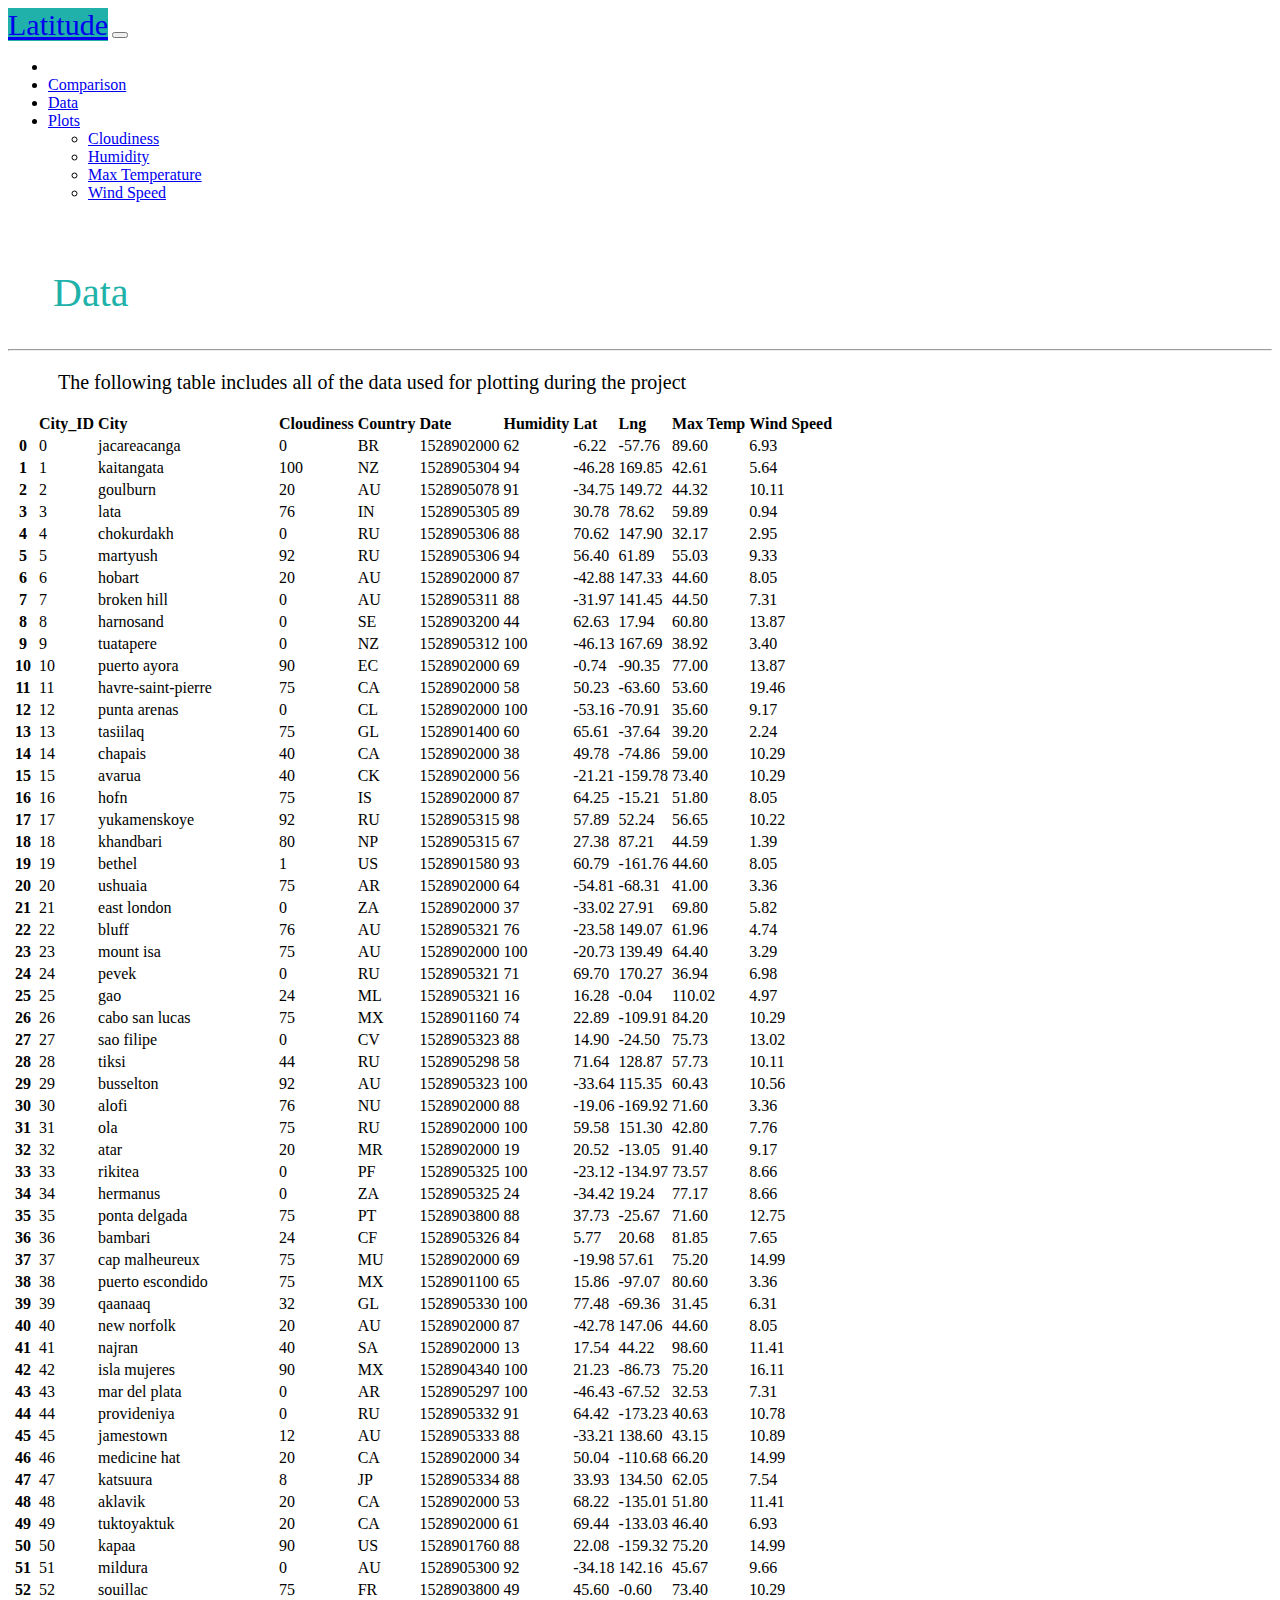
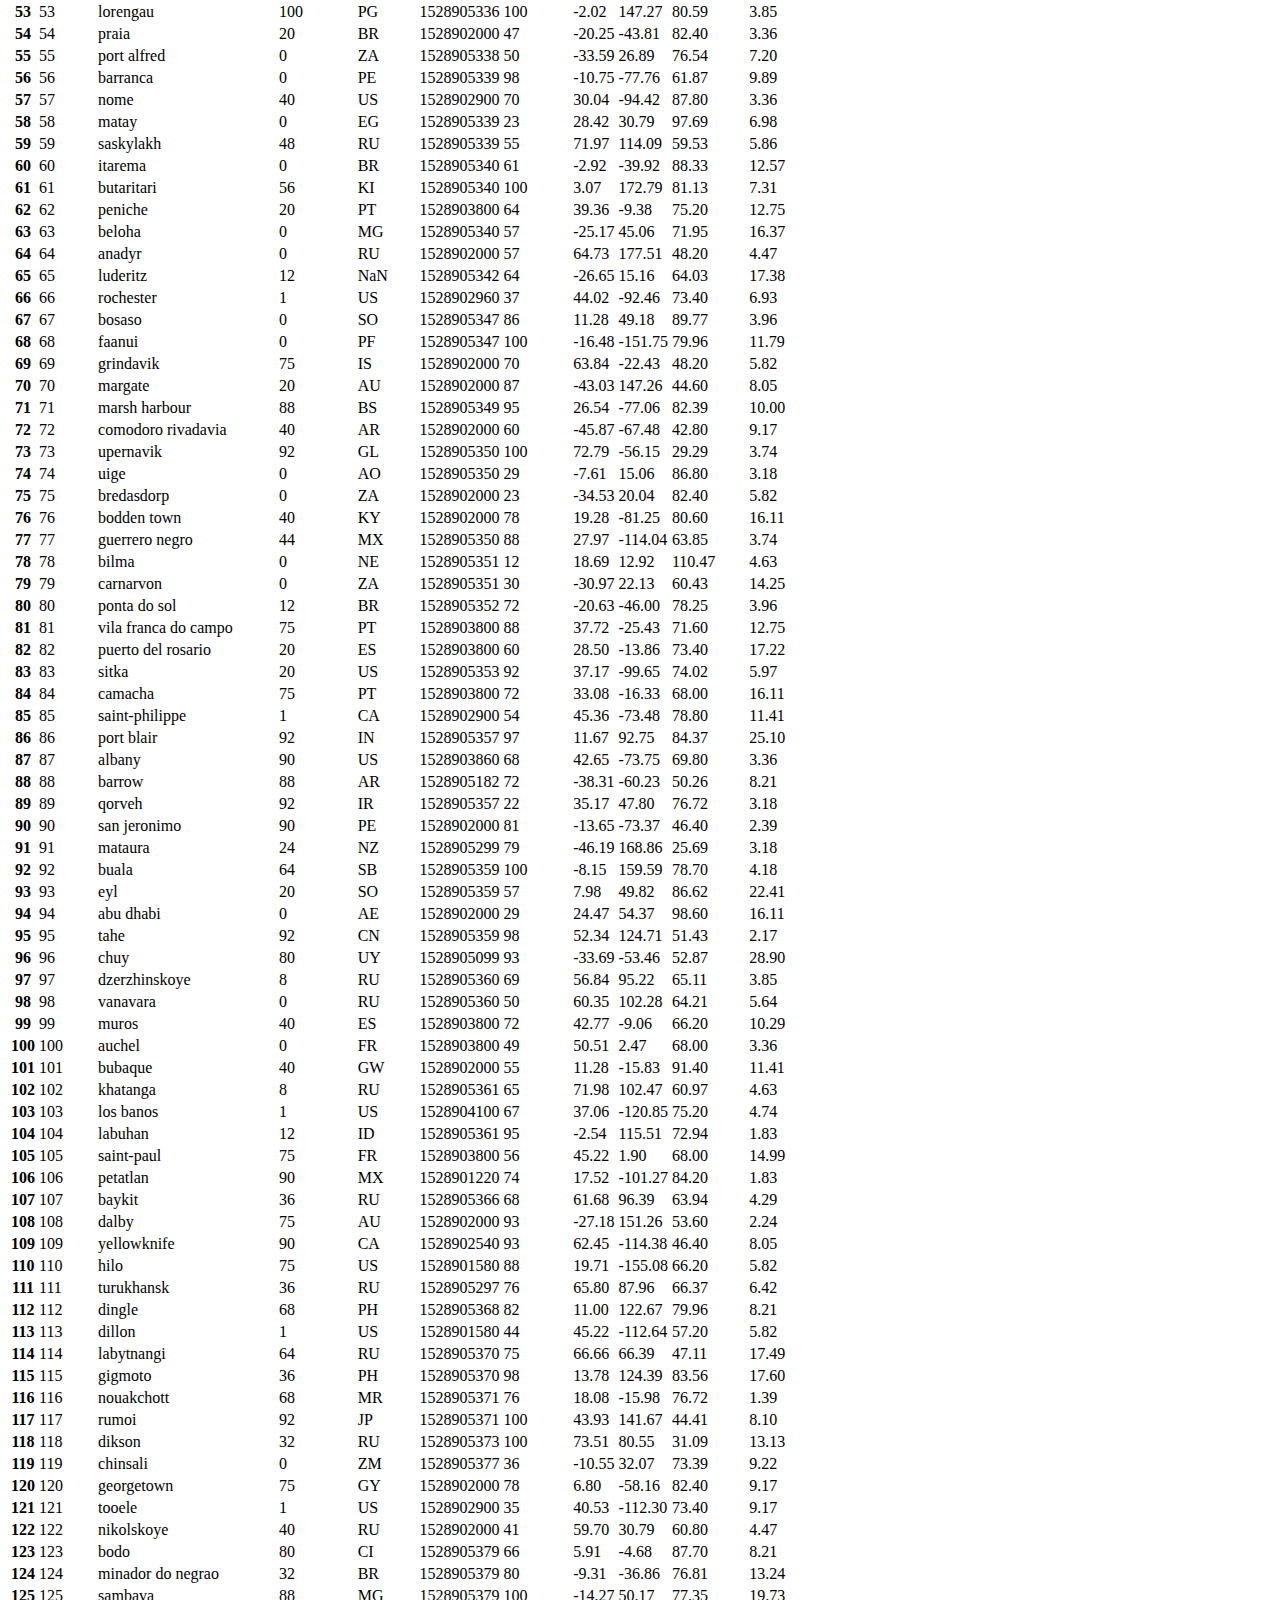
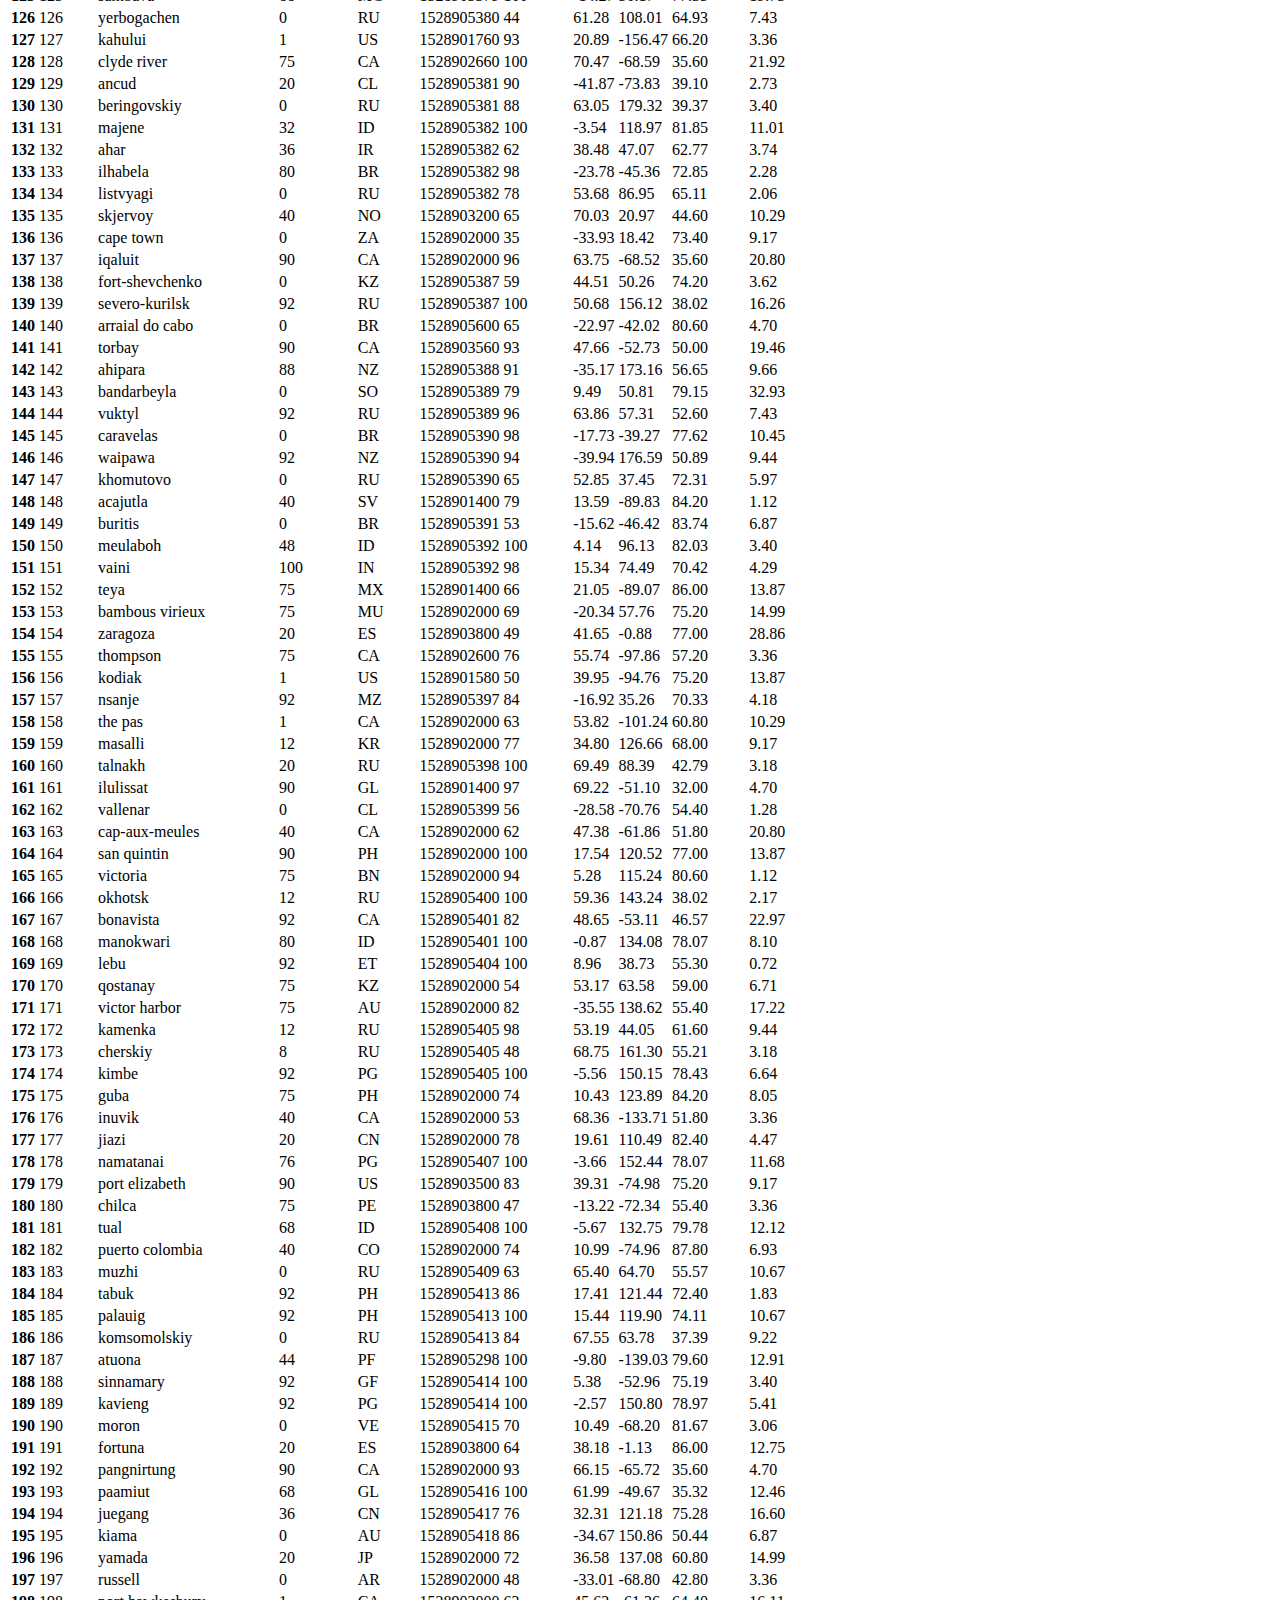
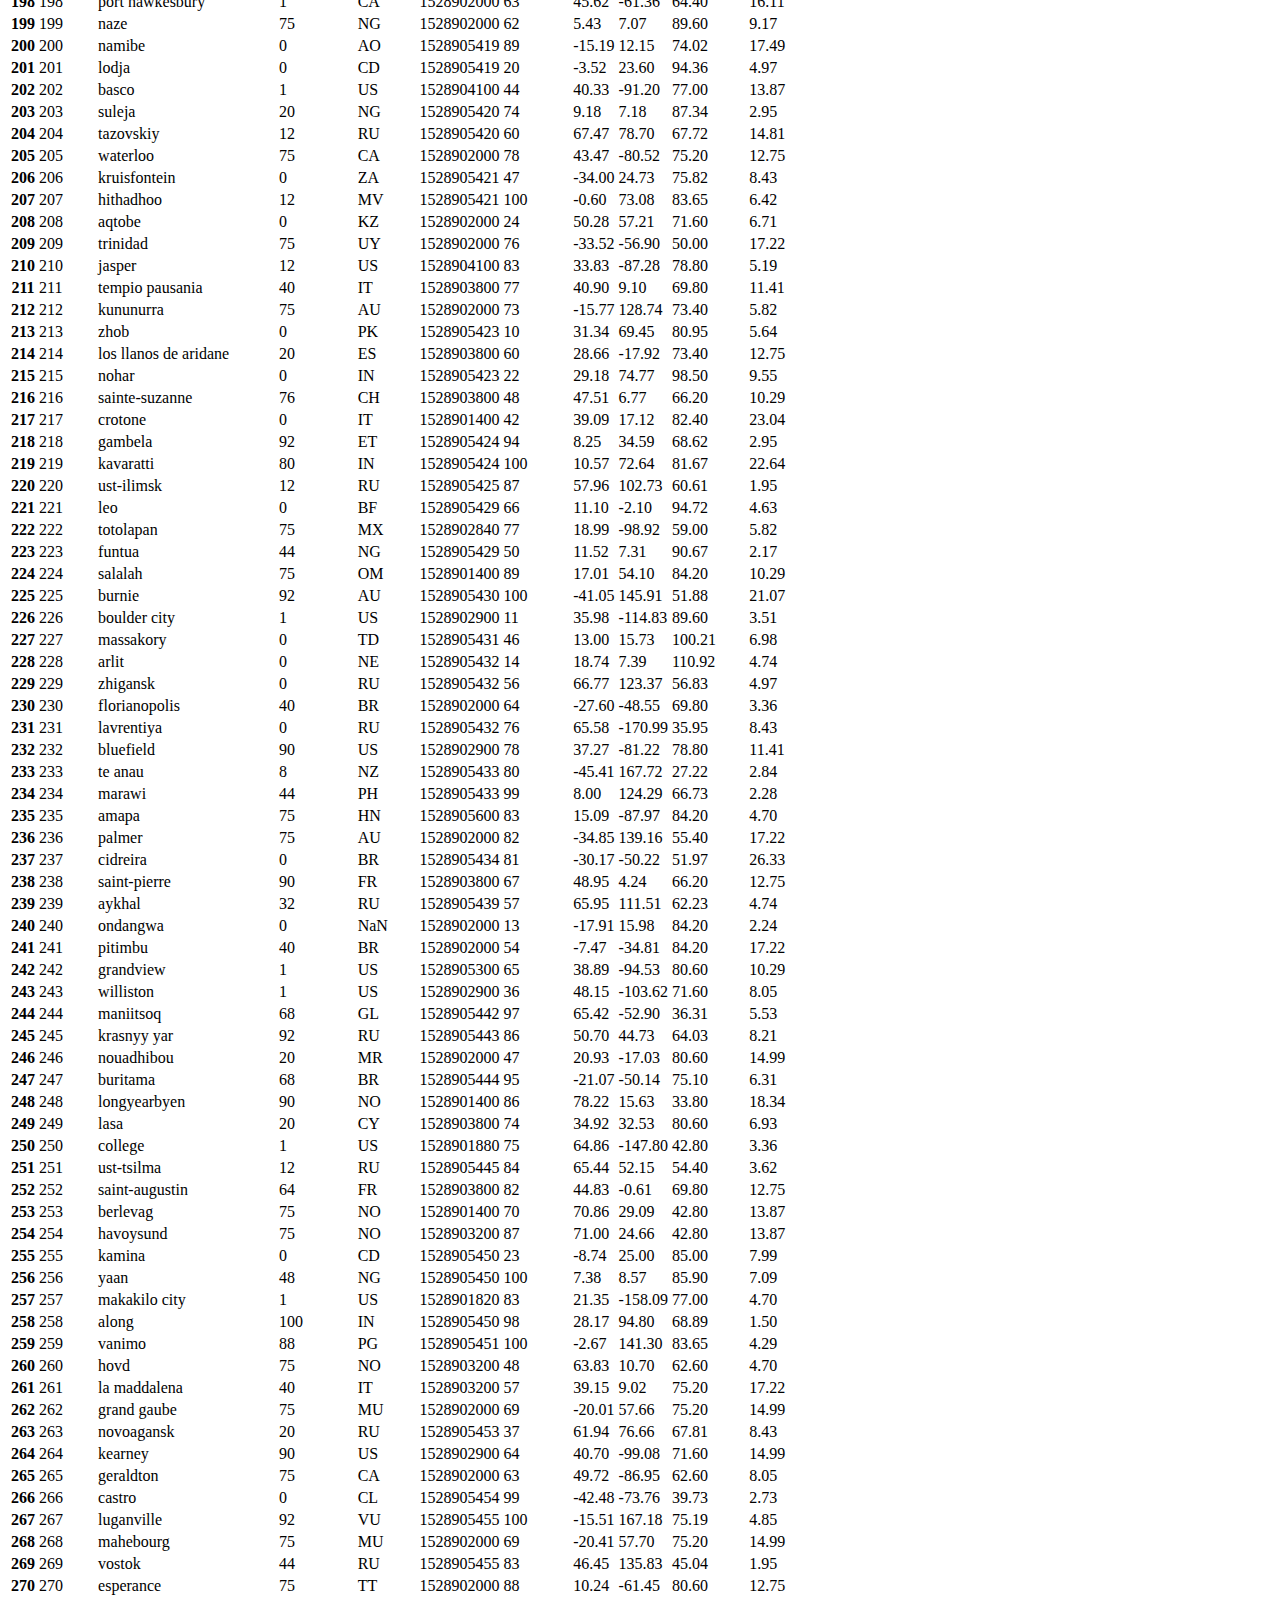
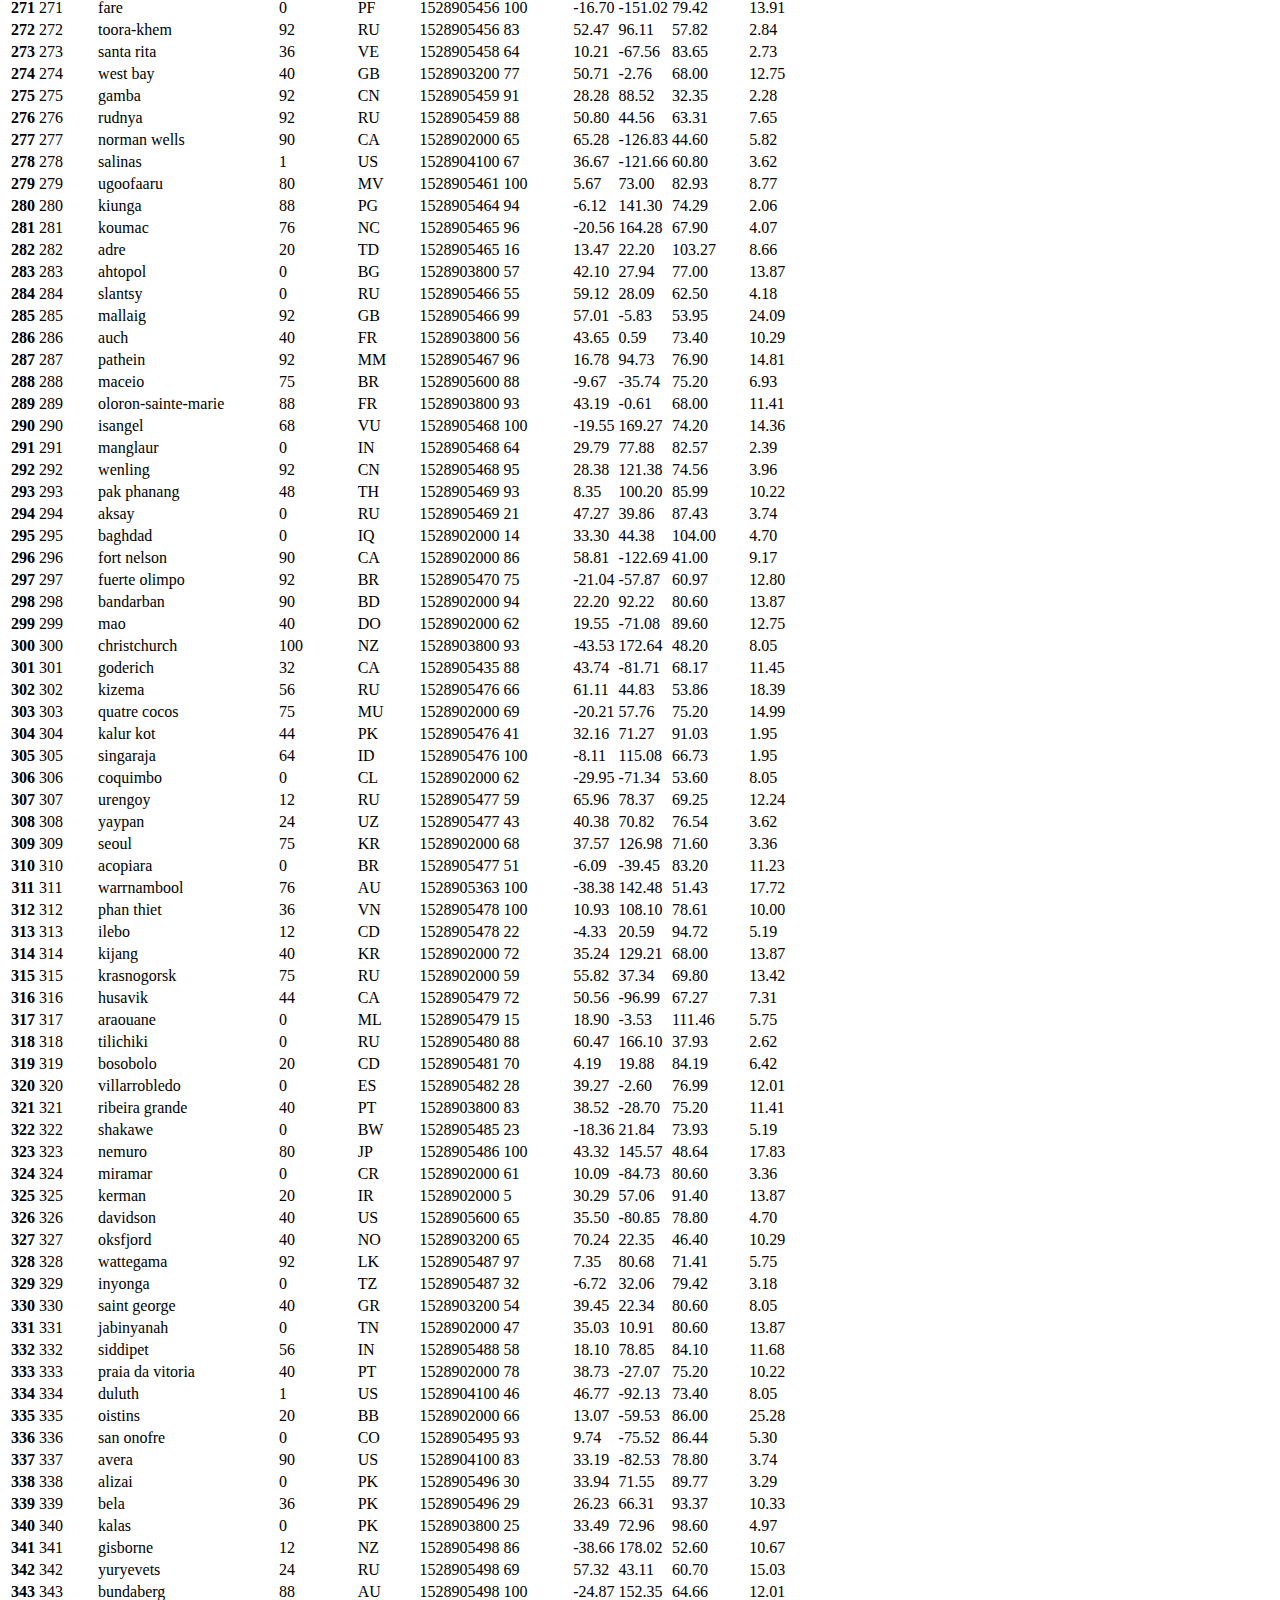
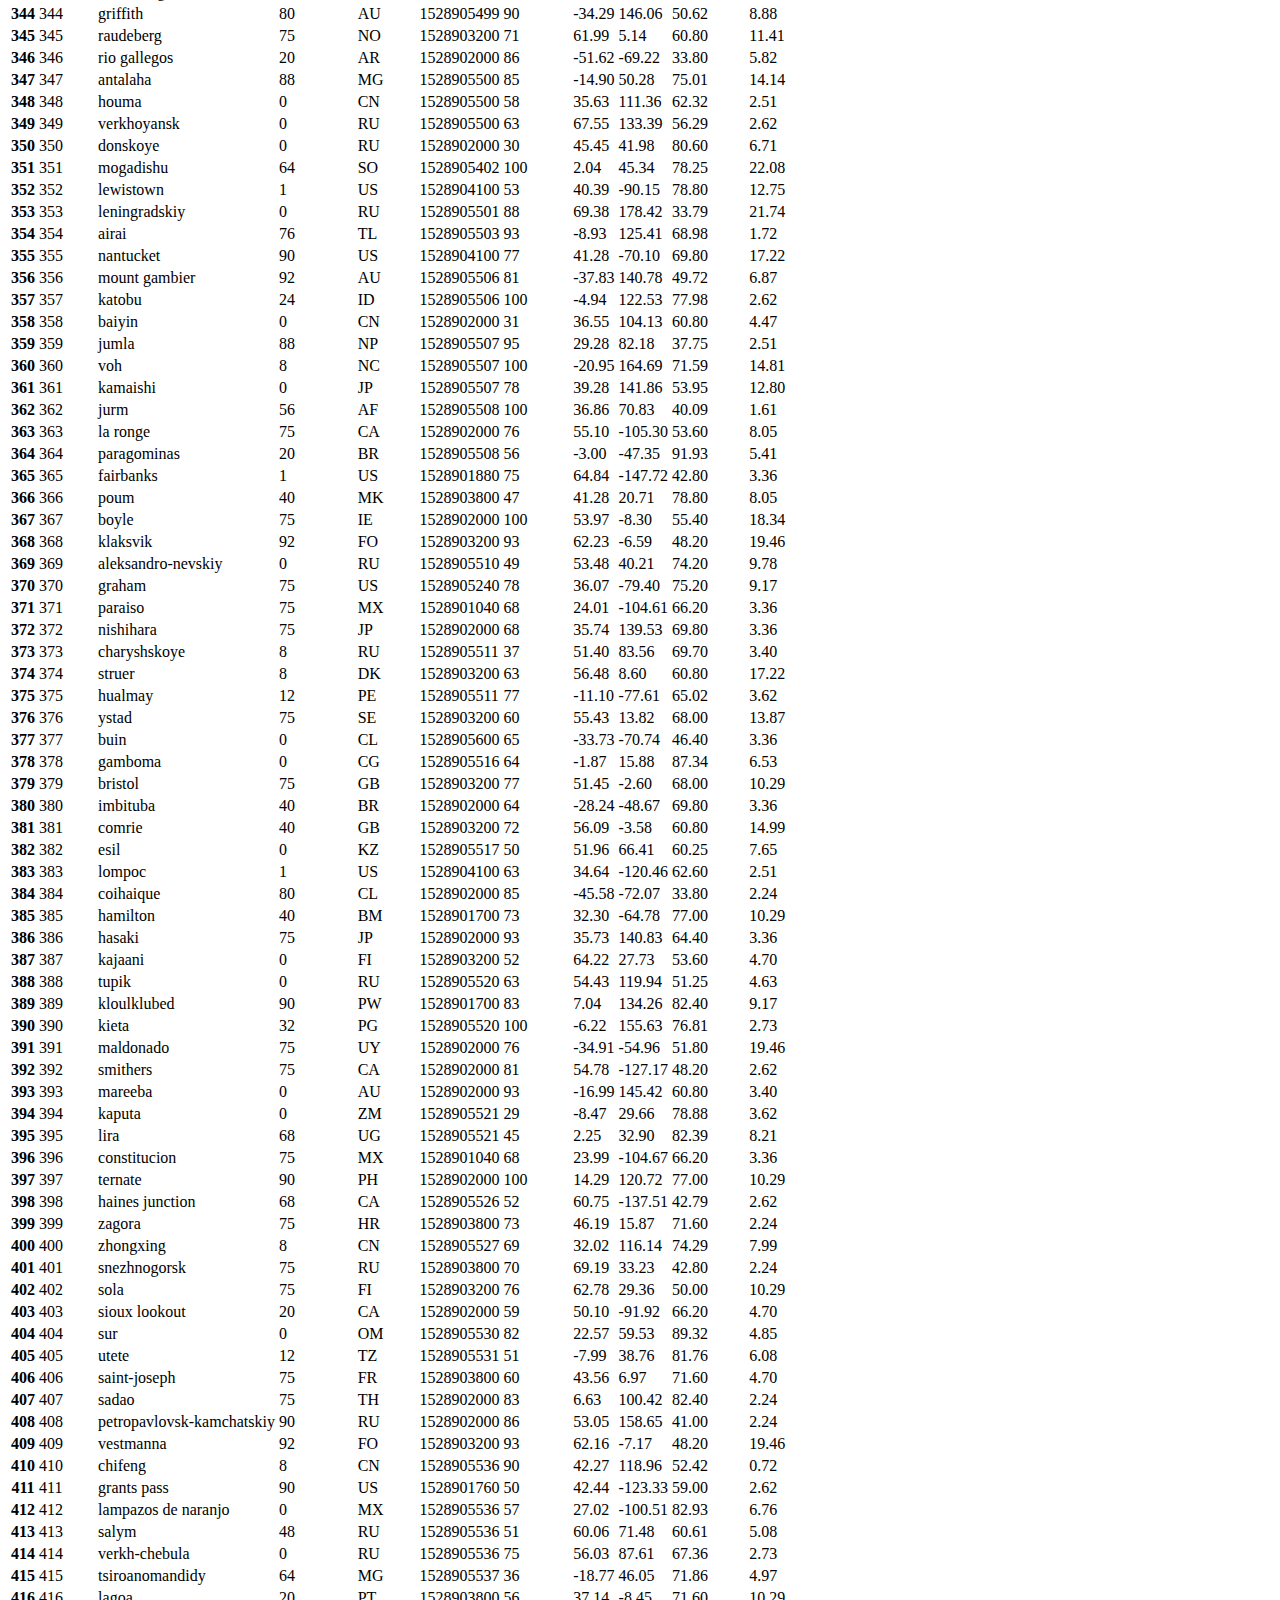
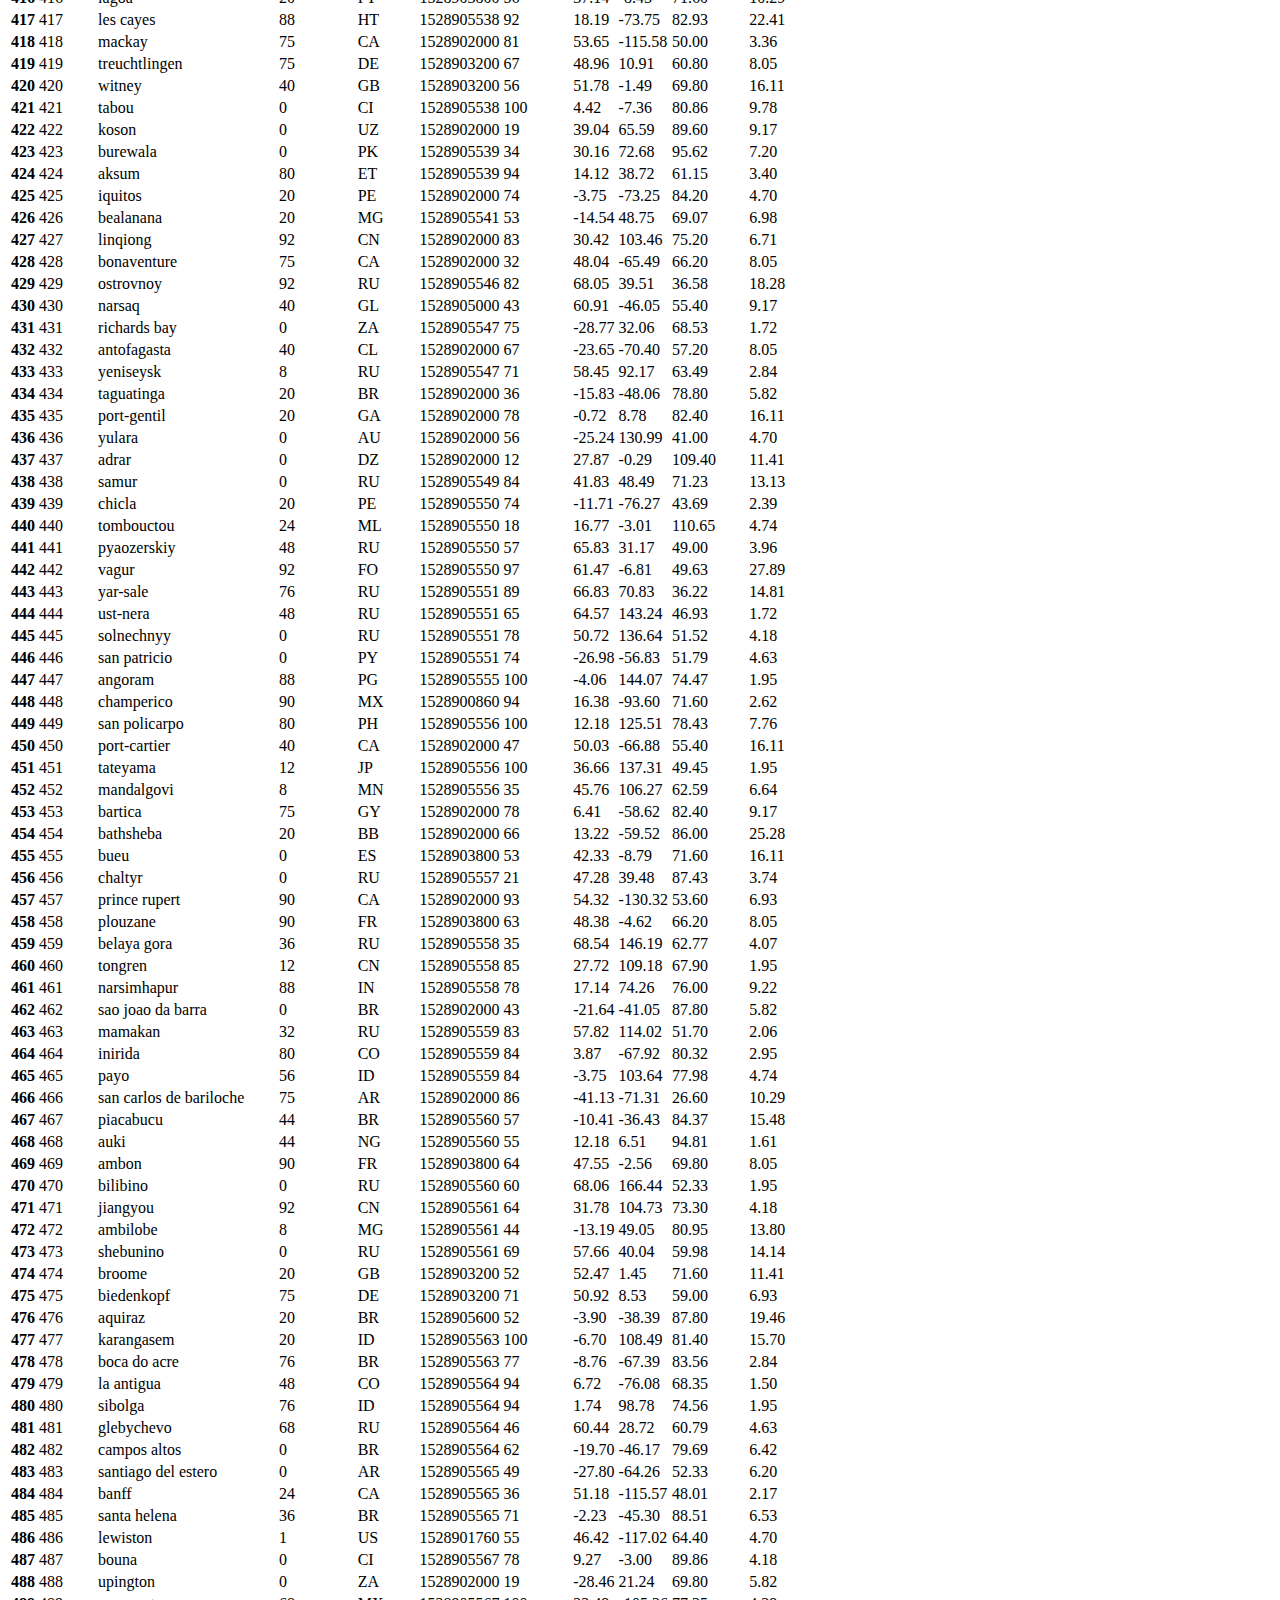
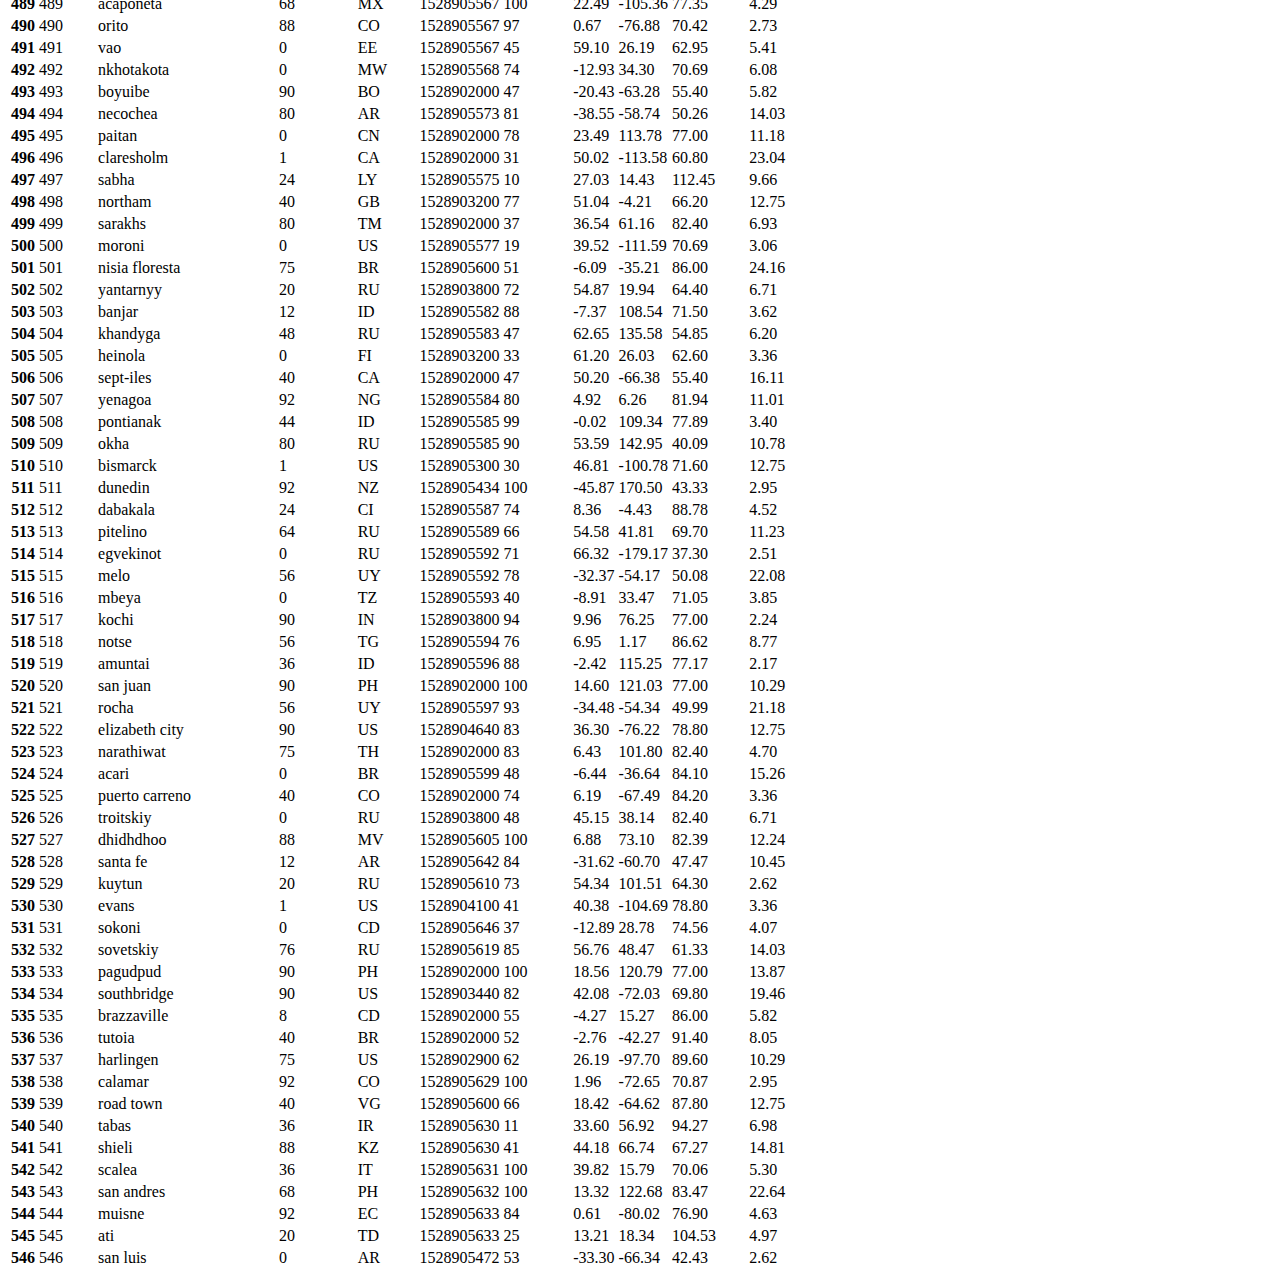
==== cities.html @ 696d2d4e "added index(s) images and style.css" ====
<!DOCTYPE html>
<html lang="en">
<head>
    <!-- Required meta tags -->
    <meta charset="utf-8">
    <meta name="viewport" content="width=device-width, initial-scale=1">

    <!-- Bootstrap CSS -->
    <link href="https://cdn.jsdelivr.net/npm/bootstrap@5.0.0-beta1/dist/css/bootstrap.min.css" rel="stylesheet" integrity="sha384-giJF6kkoqNQ00vy+HMDP7azOuL0xtbfIcaT9wjKHr8RbDVddVHyTfAAsrekwKmP1" crossorigin="anonymous">
    <link rel="stylesheet" href="style.css">
    <title>Latitude</title>
</head> 
    <body class="data-table">  
        <div class="row">
            <nav class="navbar navbar-expand-lg navbar-light bg-light">
                <div class="container-fluid">
                    <div class="col-md-1">
                        <a class="navbar-brand " href="index.html">Latitude</a>
                        <button class="navbar-toggler" type="button" data-bs-toggle="collapse" data-bs-target="#navbarNavDropdown" aria-controls="navbarNavDropdown" aria-expanded="false" aria-label="Toggle navigation">
                            <span class="navbar-toggler-icon"></span>
                        </button>
                    </div>
                    <div class="col-md-8"></div>
                    <div class="col-md-3">
                        <div class="collapse navbar-collapse " id="navbarNavDropdown">
                            <ul class="nav navbar-nav navbar-right">
                                <li class="nav-item">
                                    <a class="nav-link active" aria-current="page" href="index.html"></a>
                                </li>
                                <li class="nav-item">
                                    <a class="nav-link" href="comparison.html">Comparison</a>
                                </li>
                                <li class="nav-item">
                                    <a class="nav-link" href="cities.html">Data</a>
                                </li>
                                <li class="nav-item dropdown">
                                    <a class="nav-link dropdown-toggle navbar-toggle-right " href="#" id="navbarDropdownMenuLink" role="button" data-bs-toggle="dropdown" aria-expanded="false">
                                    Plots
                                    </a>
                                    <ul class="dropdown-menu" aria-labelledby="navbarDropdownMenuLink">
                                        <li><a class="dropdown-item" href="cloudiness.html">Cloudiness</a></li>
                                        <li><a class="dropdown-item" href="humidity.html">Humidity</a></li>
                                        <li><a class="dropdown-item" href="max_temp.html">Max Temperature</a></li>
                                        <li><a class="dropdown-item" href="wind_speed.html">Wind Speed</a></li>
                                    </ul>
                                </li>
                            </ul>
                        </div>
                    </div>
                </div>
            </nav>
        </div>

          <!-- left side Data Page -->
      <div class = "container"  >
        <div class="row">
        <!-- <div class="col-md-1"></div>   -->
          <div class="col-md-12">
              <div class="panel panel-default">
                  <div class="panel-body">
                  <br>
                  <h2 class="display-3">Data</h2>
                  <hr>
                  <p class="under-header">The following table includes all of the data used for plotting during the project</p>     
                  <br>
              </div>
          </div>
        </div>
      </div>  
      <script src="https://cdn.jsdelivr.net/npm/bootstrap@5.0.0-beta1/dist/js/bootstrap.bundle.min.js" integrity="sha384-ygbV9kiqUc6oa4msXn9868pTtWMgiQaeYH7/t7LECLbyPA2x65Kgf80OJFdroafW" crossorigin="anonymous"></script>
    </body>
</html> 

<table class="table table-striped table-responsive-md">
  <thead class="table-light">
    <tr style="text-align: left;">
      <th></th>
      <th>City_ID</th>
      <th>City</th>
      <th>Cloudiness</th>
      <th>Country</th>
      <th>Date</th>
      <th>Humidity</th>
      <th>Lat</th>
      <th>Lng</th>
      <th>Max Temp</th>
      <th>Wind Speed</th>
    </tr>
  </thead>
  <tbody>
    <tr>
      <th>0</th>
      <td>0</td>
      <td>jacareacanga</td>
      <td>0</td>
      <td>BR</td>
      <td>1528902000</td>
      <td>62</td>
      <td>-6.22</td>
      <td>-57.76</td>
      <td>89.60</td>
      <td>6.93</td>
    </tr>
    <tr>
      <th>1</th>
      <td>1</td>
      <td>kaitangata</td>
      <td>100</td>
      <td>NZ</td>
      <td>1528905304</td>
      <td>94</td>
      <td>-46.28</td>
      <td>169.85</td>
      <td>42.61</td>
      <td>5.64</td>
    </tr>
    <tr>
      <th>2</th>
      <td>2</td>
      <td>goulburn</td>
      <td>20</td>
      <td>AU</td>
      <td>1528905078</td>
      <td>91</td>
      <td>-34.75</td>
      <td>149.72</td>
      <td>44.32</td>
      <td>10.11</td>
    </tr>
    <tr>
      <th>3</th>
      <td>3</td>
      <td>lata</td>
      <td>76</td>
      <td>IN</td>
      <td>1528905305</td>
      <td>89</td>
      <td>30.78</td>
      <td>78.62</td>
      <td>59.89</td>
      <td>0.94</td>
    </tr>
    <tr>
      <th>4</th>
      <td>4</td>
      <td>chokurdakh</td>
      <td>0</td>
      <td>RU</td>
      <td>1528905306</td>
      <td>88</td>
      <td>70.62</td>
      <td>147.90</td>
      <td>32.17</td>
      <td>2.95</td>
    </tr>
    <tr>
      <th>5</th>
      <td>5</td>
      <td>martyush</td>
      <td>92</td>
      <td>RU</td>
      <td>1528905306</td>
      <td>94</td>
      <td>56.40</td>
      <td>61.89</td>
      <td>55.03</td>
      <td>9.33</td>
    </tr>
    <tr>
      <th>6</th>
      <td>6</td>
      <td>hobart</td>
      <td>20</td>
      <td>AU</td>
      <td>1528902000</td>
      <td>87</td>
      <td>-42.88</td>
      <td>147.33</td>
      <td>44.60</td>
      <td>8.05</td>
    </tr>
    <tr>
      <th>7</th>
      <td>7</td>
      <td>broken hill</td>
      <td>0</td>
      <td>AU</td>
      <td>1528905311</td>
      <td>88</td>
      <td>-31.97</td>
      <td>141.45</td>
      <td>44.50</td>
      <td>7.31</td>
    </tr>
    <tr>
      <th>8</th>
      <td>8</td>
      <td>harnosand</td>
      <td>0</td>
      <td>SE</td>
      <td>1528903200</td>
      <td>44</td>
      <td>62.63</td>
      <td>17.94</td>
      <td>60.80</td>
      <td>13.87</td>
    </tr>
    <tr>
      <th>9</th>
      <td>9</td>
      <td>tuatapere</td>
      <td>0</td>
      <td>NZ</td>
      <td>1528905312</td>
      <td>100</td>
      <td>-46.13</td>
      <td>167.69</td>
      <td>38.92</td>
      <td>3.40</td>
    </tr>
    <tr>
      <th>10</th>
      <td>10</td>
      <td>puerto ayora</td>
      <td>90</td>
      <td>EC</td>
      <td>1528902000</td>
      <td>69</td>
      <td>-0.74</td>
      <td>-90.35</td>
      <td>77.00</td>
      <td>13.87</td>
    </tr>
    <tr>
      <th>11</th>
      <td>11</td>
      <td>havre-saint-pierre</td>
      <td>75</td>
      <td>CA</td>
      <td>1528902000</td>
      <td>58</td>
      <td>50.23</td>
      <td>-63.60</td>
      <td>53.60</td>
      <td>19.46</td>
    </tr>
    <tr>
      <th>12</th>
      <td>12</td>
      <td>punta arenas</td>
      <td>0</td>
      <td>CL</td>
      <td>1528902000</td>
      <td>100</td>
      <td>-53.16</td>
      <td>-70.91</td>
      <td>35.60</td>
      <td>9.17</td>
    </tr>
    <tr>
      <th>13</th>
      <td>13</td>
      <td>tasiilaq</td>
      <td>75</td>
      <td>GL</td>
      <td>1528901400</td>
      <td>60</td>
      <td>65.61</td>
      <td>-37.64</td>
      <td>39.20</td>
      <td>2.24</td>
    </tr>
    <tr>
      <th>14</th>
      <td>14</td>
      <td>chapais</td>
      <td>40</td>
      <td>CA</td>
      <td>1528902000</td>
      <td>38</td>
      <td>49.78</td>
      <td>-74.86</td>
      <td>59.00</td>
      <td>10.29</td>
    </tr>
    <tr>
      <th>15</th>
      <td>15</td>
      <td>avarua</td>
      <td>40</td>
      <td>CK</td>
      <td>1528902000</td>
      <td>56</td>
      <td>-21.21</td>
      <td>-159.78</td>
      <td>73.40</td>
      <td>10.29</td>
    </tr>
    <tr>
      <th>16</th>
      <td>16</td>
      <td>hofn</td>
      <td>75</td>
      <td>IS</td>
      <td>1528902000</td>
      <td>87</td>
      <td>64.25</td>
      <td>-15.21</td>
      <td>51.80</td>
      <td>8.05</td>
    </tr>
    <tr>
      <th>17</th>
      <td>17</td>
      <td>yukamenskoye</td>
      <td>92</td>
      <td>RU</td>
      <td>1528905315</td>
      <td>98</td>
      <td>57.89</td>
      <td>52.24</td>
      <td>56.65</td>
      <td>10.22</td>
    </tr>
    <tr>
      <th>18</th>
      <td>18</td>
      <td>khandbari</td>
      <td>80</td>
      <td>NP</td>
      <td>1528905315</td>
      <td>67</td>
      <td>27.38</td>
      <td>87.21</td>
      <td>44.59</td>
      <td>1.39</td>
    </tr>
    <tr>
      <th>19</th>
      <td>19</td>
      <td>bethel</td>
      <td>1</td>
      <td>US</td>
      <td>1528901580</td>
      <td>93</td>
      <td>60.79</td>
      <td>-161.76</td>
      <td>44.60</td>
      <td>8.05</td>
    </tr>
    <tr>
      <th>20</th>
      <td>20</td>
      <td>ushuaia</td>
      <td>75</td>
      <td>AR</td>
      <td>1528902000</td>
      <td>64</td>
      <td>-54.81</td>
      <td>-68.31</td>
      <td>41.00</td>
      <td>3.36</td>
    </tr>
    <tr>
      <th>21</th>
      <td>21</td>
      <td>east london</td>
      <td>0</td>
      <td>ZA</td>
      <td>1528902000</td>
      <td>37</td>
      <td>-33.02</td>
      <td>27.91</td>
      <td>69.80</td>
      <td>5.82</td>
    </tr>
    <tr>
      <th>22</th>
      <td>22</td>
      <td>bluff</td>
      <td>76</td>
      <td>AU</td>
      <td>1528905321</td>
      <td>76</td>
      <td>-23.58</td>
      <td>149.07</td>
      <td>61.96</td>
      <td>4.74</td>
    </tr>
    <tr>
      <th>23</th>
      <td>23</td>
      <td>mount isa</td>
      <td>75</td>
      <td>AU</td>
      <td>1528902000</td>
      <td>100</td>
      <td>-20.73</td>
      <td>139.49</td>
      <td>64.40</td>
      <td>3.29</td>
    </tr>
    <tr>
      <th>24</th>
      <td>24</td>
      <td>pevek</td>
      <td>0</td>
      <td>RU</td>
      <td>1528905321</td>
      <td>71</td>
      <td>69.70</td>
      <td>170.27</td>
      <td>36.94</td>
      <td>6.98</td>
    </tr>
    <tr>
      <th>25</th>
      <td>25</td>
      <td>gao</td>
      <td>24</td>
      <td>ML</td>
      <td>1528905321</td>
      <td>16</td>
      <td>16.28</td>
      <td>-0.04</td>
      <td>110.02</td>
      <td>4.97</td>
    </tr>
    <tr>
      <th>26</th>
      <td>26</td>
      <td>cabo san lucas</td>
      <td>75</td>
      <td>MX</td>
      <td>1528901160</td>
      <td>74</td>
      <td>22.89</td>
      <td>-109.91</td>
      <td>84.20</td>
      <td>10.29</td>
    </tr>
    <tr>
      <th>27</th>
      <td>27</td>
      <td>sao filipe</td>
      <td>0</td>
      <td>CV</td>
      <td>1528905323</td>
      <td>88</td>
      <td>14.90</td>
      <td>-24.50</td>
      <td>75.73</td>
      <td>13.02</td>
    </tr>
    <tr>
      <th>28</th>
      <td>28</td>
      <td>tiksi</td>
      <td>44</td>
      <td>RU</td>
      <td>1528905298</td>
      <td>58</td>
      <td>71.64</td>
      <td>128.87</td>
      <td>57.73</td>
      <td>10.11</td>
    </tr>
    <tr>
      <th>29</th>
      <td>29</td>
      <td>busselton</td>
      <td>92</td>
      <td>AU</td>
      <td>1528905323</td>
      <td>100</td>
      <td>-33.64</td>
      <td>115.35</td>
      <td>60.43</td>
      <td>10.56</td>
    </tr>
    <tr>
      <th>30</th>
      <td>30</td>
      <td>alofi</td>
      <td>76</td>
      <td>NU</td>
      <td>1528902000</td>
      <td>88</td>
      <td>-19.06</td>
      <td>-169.92</td>
      <td>71.60</td>
      <td>3.36</td>
    </tr>
    <tr>
      <th>31</th>
      <td>31</td>
      <td>ola</td>
      <td>75</td>
      <td>RU</td>
      <td>1528902000</td>
      <td>100</td>
      <td>59.58</td>
      <td>151.30</td>
      <td>42.80</td>
      <td>7.76</td>
    </tr>
    <tr>
      <th>32</th>
      <td>32</td>
      <td>atar</td>
      <td>20</td>
      <td>MR</td>
      <td>1528902000</td>
      <td>19</td>
      <td>20.52</td>
      <td>-13.05</td>
      <td>91.40</td>
      <td>9.17</td>
    </tr>
    <tr>
      <th>33</th>
      <td>33</td>
      <td>rikitea</td>
      <td>0</td>
      <td>PF</td>
      <td>1528905325</td>
      <td>100</td>
      <td>-23.12</td>
      <td>-134.97</td>
      <td>73.57</td>
      <td>8.66</td>
    </tr>
    <tr>
      <th>34</th>
      <td>34</td>
      <td>hermanus</td>
      <td>0</td>
      <td>ZA</td>
      <td>1528905325</td>
      <td>24</td>
      <td>-34.42</td>
      <td>19.24</td>
      <td>77.17</td>
      <td>8.66</td>
    </tr>
    <tr>
      <th>35</th>
      <td>35</td>
      <td>ponta delgada</td>
      <td>75</td>
      <td>PT</td>
      <td>1528903800</td>
      <td>88</td>
      <td>37.73</td>
      <td>-25.67</td>
      <td>71.60</td>
      <td>12.75</td>
    </tr>
    <tr>
      <th>36</th>
      <td>36</td>
      <td>bambari</td>
      <td>24</td>
      <td>CF</td>
      <td>1528905326</td>
      <td>84</td>
      <td>5.77</td>
      <td>20.68</td>
      <td>81.85</td>
      <td>7.65</td>
    </tr>
    <tr>
      <th>37</th>
      <td>37</td>
      <td>cap malheureux</td>
      <td>75</td>
      <td>MU</td>
      <td>1528902000</td>
      <td>69</td>
      <td>-19.98</td>
      <td>57.61</td>
      <td>75.20</td>
      <td>14.99</td>
    </tr>
    <tr>
      <th>38</th>
      <td>38</td>
      <td>puerto escondido</td>
      <td>75</td>
      <td>MX</td>
      <td>1528901100</td>
      <td>65</td>
      <td>15.86</td>
      <td>-97.07</td>
      <td>80.60</td>
      <td>3.36</td>
    </tr>
    <tr>
      <th>39</th>
      <td>39</td>
      <td>qaanaaq</td>
      <td>32</td>
      <td>GL</td>
      <td>1528905330</td>
      <td>100</td>
      <td>77.48</td>
      <td>-69.36</td>
      <td>31.45</td>
      <td>6.31</td>
    </tr>
    <tr>
      <th>40</th>
      <td>40</td>
      <td>new norfolk</td>
      <td>20</td>
      <td>AU</td>
      <td>1528902000</td>
      <td>87</td>
      <td>-42.78</td>
      <td>147.06</td>
      <td>44.60</td>
      <td>8.05</td>
    </tr>
    <tr>
      <th>41</th>
      <td>41</td>
      <td>najran</td>
      <td>40</td>
      <td>SA</td>
      <td>1528902000</td>
      <td>13</td>
      <td>17.54</td>
      <td>44.22</td>
      <td>98.60</td>
      <td>11.41</td>
    </tr>
    <tr>
      <th>42</th>
      <td>42</td>
      <td>isla mujeres</td>
      <td>90</td>
      <td>MX</td>
      <td>1528904340</td>
      <td>100</td>
      <td>21.23</td>
      <td>-86.73</td>
      <td>75.20</td>
      <td>16.11</td>
    </tr>
    <tr>
      <th>43</th>
      <td>43</td>
      <td>mar del plata</td>
      <td>0</td>
      <td>AR</td>
      <td>1528905297</td>
      <td>100</td>
      <td>-46.43</td>
      <td>-67.52</td>
      <td>32.53</td>
      <td>7.31</td>
    </tr>
    <tr>
      <th>44</th>
      <td>44</td>
      <td>provideniya</td>
      <td>0</td>
      <td>RU</td>
      <td>1528905332</td>
      <td>91</td>
      <td>64.42</td>
      <td>-173.23</td>
      <td>40.63</td>
      <td>10.78</td>
    </tr>
    <tr>
      <th>45</th>
      <td>45</td>
      <td>jamestown</td>
      <td>12</td>
      <td>AU</td>
      <td>1528905333</td>
      <td>88</td>
      <td>-33.21</td>
      <td>138.60</td>
      <td>43.15</td>
      <td>10.89</td>
    </tr>
    <tr>
      <th>46</th>
      <td>46</td>
      <td>medicine hat</td>
      <td>20</td>
      <td>CA</td>
      <td>1528902000</td>
      <td>34</td>
      <td>50.04</td>
      <td>-110.68</td>
      <td>66.20</td>
      <td>14.99</td>
    </tr>
    <tr>
      <th>47</th>
      <td>47</td>
      <td>katsuura</td>
      <td>8</td>
      <td>JP</td>
      <td>1528905334</td>
      <td>88</td>
      <td>33.93</td>
      <td>134.50</td>
      <td>62.05</td>
      <td>7.54</td>
    </tr>
    <tr>
      <th>48</th>
      <td>48</td>
      <td>aklavik</td>
      <td>20</td>
      <td>CA</td>
      <td>1528902000</td>
      <td>53</td>
      <td>68.22</td>
      <td>-135.01</td>
      <td>51.80</td>
      <td>11.41</td>
    </tr>
    <tr>
      <th>49</th>
      <td>49</td>
      <td>tuktoyaktuk</td>
      <td>20</td>
      <td>CA</td>
      <td>1528902000</td>
      <td>61</td>
      <td>69.44</td>
      <td>-133.03</td>
      <td>46.40</td>
      <td>6.93</td>
    </tr>
    <tr>
      <th>50</th>
      <td>50</td>
      <td>kapaa</td>
      <td>90</td>
      <td>US</td>
      <td>1528901760</td>
      <td>88</td>
      <td>22.08</td>
      <td>-159.32</td>
      <td>75.20</td>
      <td>14.99</td>
    </tr>
    <tr>
      <th>51</th>
      <td>51</td>
      <td>mildura</td>
      <td>0</td>
      <td>AU</td>
      <td>1528905300</td>
      <td>92</td>
      <td>-34.18</td>
      <td>142.16</td>
      <td>45.67</td>
      <td>9.66</td>
    </tr>
    <tr>
      <th>52</th>
      <td>52</td>
      <td>souillac</td>
      <td>75</td>
      <td>FR</td>
      <td>1528903800</td>
      <td>49</td>
      <td>45.60</td>
      <td>-0.60</td>
      <td>73.40</td>
      <td>10.29</td>
    </tr>
    <tr>
      <th>53</th>
      <td>53</td>
      <td>lorengau</td>
      <td>100</td>
      <td>PG</td>
      <td>1528905336</td>
      <td>100</td>
      <td>-2.02</td>
      <td>147.27</td>
      <td>80.59</td>
      <td>3.85</td>
    </tr>
    <tr>
      <th>54</th>
      <td>54</td>
      <td>praia</td>
      <td>20</td>
      <td>BR</td>
      <td>1528902000</td>
      <td>47</td>
      <td>-20.25</td>
      <td>-43.81</td>
      <td>82.40</td>
      <td>3.36</td>
    </tr>
    <tr>
      <th>55</th>
      <td>55</td>
      <td>port alfred</td>
      <td>0</td>
      <td>ZA</td>
      <td>1528905338</td>
      <td>50</td>
      <td>-33.59</td>
      <td>26.89</td>
      <td>76.54</td>
      <td>7.20</td>
    </tr>
    <tr>
      <th>56</th>
      <td>56</td>
      <td>barranca</td>
      <td>0</td>
      <td>PE</td>
      <td>1528905339</td>
      <td>98</td>
      <td>-10.75</td>
      <td>-77.76</td>
      <td>61.87</td>
      <td>9.89</td>
    </tr>
    <tr>
      <th>57</th>
      <td>57</td>
      <td>nome</td>
      <td>40</td>
      <td>US</td>
      <td>1528902900</td>
      <td>70</td>
      <td>30.04</td>
      <td>-94.42</td>
      <td>87.80</td>
      <td>3.36</td>
    </tr>
    <tr>
      <th>58</th>
      <td>58</td>
      <td>matay</td>
      <td>0</td>
      <td>EG</td>
      <td>1528905339</td>
      <td>23</td>
      <td>28.42</td>
      <td>30.79</td>
      <td>97.69</td>
      <td>6.98</td>
    </tr>
    <tr>
      <th>59</th>
      <td>59</td>
      <td>saskylakh</td>
      <td>48</td>
      <td>RU</td>
      <td>1528905339</td>
      <td>55</td>
      <td>71.97</td>
      <td>114.09</td>
      <td>59.53</td>
      <td>5.86</td>
    </tr>
    <tr>
      <th>60</th>
      <td>60</td>
      <td>itarema</td>
      <td>0</td>
      <td>BR</td>
      <td>1528905340</td>
      <td>61</td>
      <td>-2.92</td>
      <td>-39.92</td>
      <td>88.33</td>
      <td>12.57</td>
    </tr>
    <tr>
      <th>61</th>
      <td>61</td>
      <td>butaritari</td>
      <td>56</td>
      <td>KI</td>
      <td>1528905340</td>
      <td>100</td>
      <td>3.07</td>
      <td>172.79</td>
      <td>81.13</td>
      <td>7.31</td>
    </tr>
    <tr>
      <th>62</th>
      <td>62</td>
      <td>peniche</td>
      <td>20</td>
      <td>PT</td>
      <td>1528903800</td>
      <td>64</td>
      <td>39.36</td>
      <td>-9.38</td>
      <td>75.20</td>
      <td>12.75</td>
    </tr>
    <tr>
      <th>63</th>
      <td>63</td>
      <td>beloha</td>
      <td>0</td>
      <td>MG</td>
      <td>1528905340</td>
      <td>57</td>
      <td>-25.17</td>
      <td>45.06</td>
      <td>71.95</td>
      <td>16.37</td>
    </tr>
    <tr>
      <th>64</th>
      <td>64</td>
      <td>anadyr</td>
      <td>0</td>
      <td>RU</td>
      <td>1528902000</td>
      <td>57</td>
      <td>64.73</td>
      <td>177.51</td>
      <td>48.20</td>
      <td>4.47</td>
    </tr>
    <tr>
      <th>65</th>
      <td>65</td>
      <td>luderitz</td>
      <td>12</td>
      <td>NaN</td>
      <td>1528905342</td>
      <td>64</td>
      <td>-26.65</td>
      <td>15.16</td>
      <td>64.03</td>
      <td>17.38</td>
    </tr>
    <tr>
      <th>66</th>
      <td>66</td>
      <td>rochester</td>
      <td>1</td>
      <td>US</td>
      <td>1528902960</td>
      <td>37</td>
      <td>44.02</td>
      <td>-92.46</td>
      <td>73.40</td>
      <td>6.93</td>
    </tr>
    <tr>
      <th>67</th>
      <td>67</td>
      <td>bosaso</td>
      <td>0</td>
      <td>SO</td>
      <td>1528905347</td>
      <td>86</td>
      <td>11.28</td>
      <td>49.18</td>
      <td>89.77</td>
      <td>3.96</td>
    </tr>
    <tr>
      <th>68</th>
      <td>68</td>
      <td>faanui</td>
      <td>0</td>
      <td>PF</td>
      <td>1528905347</td>
      <td>100</td>
      <td>-16.48</td>
      <td>-151.75</td>
      <td>79.96</td>
      <td>11.79</td>
    </tr>
    <tr>
      <th>69</th>
      <td>69</td>
      <td>grindavik</td>
      <td>75</td>
      <td>IS</td>
      <td>1528902000</td>
      <td>70</td>
      <td>63.84</td>
      <td>-22.43</td>
      <td>48.20</td>
      <td>5.82</td>
    </tr>
    <tr>
      <th>70</th>
      <td>70</td>
      <td>margate</td>
      <td>20</td>
      <td>AU</td>
      <td>1528902000</td>
      <td>87</td>
      <td>-43.03</td>
      <td>147.26</td>
      <td>44.60</td>
      <td>8.05</td>
    </tr>
    <tr>
      <th>71</th>
      <td>71</td>
      <td>marsh harbour</td>
      <td>88</td>
      <td>BS</td>
      <td>1528905349</td>
      <td>95</td>
      <td>26.54</td>
      <td>-77.06</td>
      <td>82.39</td>
      <td>10.00</td>
    </tr>
    <tr>
      <th>72</th>
      <td>72</td>
      <td>comodoro rivadavia</td>
      <td>40</td>
      <td>AR</td>
      <td>1528902000</td>
      <td>60</td>
      <td>-45.87</td>
      <td>-67.48</td>
      <td>42.80</td>
      <td>9.17</td>
    </tr>
    <tr>
      <th>73</th>
      <td>73</td>
      <td>upernavik</td>
      <td>92</td>
      <td>GL</td>
      <td>1528905350</td>
      <td>100</td>
      <td>72.79</td>
      <td>-56.15</td>
      <td>29.29</td>
      <td>3.74</td>
    </tr>
    <tr>
      <th>74</th>
      <td>74</td>
      <td>uige</td>
      <td>0</td>
      <td>AO</td>
      <td>1528905350</td>
      <td>29</td>
      <td>-7.61</td>
      <td>15.06</td>
      <td>86.80</td>
      <td>3.18</td>
    </tr>
    <tr>
      <th>75</th>
      <td>75</td>
      <td>bredasdorp</td>
      <td>0</td>
      <td>ZA</td>
      <td>1528902000</td>
      <td>23</td>
      <td>-34.53</td>
      <td>20.04</td>
      <td>82.40</td>
      <td>5.82</td>
    </tr>
    <tr>
      <th>76</th>
      <td>76</td>
      <td>bodden town</td>
      <td>40</td>
      <td>KY</td>
      <td>1528902000</td>
      <td>78</td>
      <td>19.28</td>
      <td>-81.25</td>
      <td>80.60</td>
      <td>16.11</td>
    </tr>
    <tr>
      <th>77</th>
      <td>77</td>
      <td>guerrero negro</td>
      <td>44</td>
      <td>MX</td>
      <td>1528905350</td>
      <td>88</td>
      <td>27.97</td>
      <td>-114.04</td>
      <td>63.85</td>
      <td>3.74</td>
    </tr>
    <tr>
      <th>78</th>
      <td>78</td>
      <td>bilma</td>
      <td>0</td>
      <td>NE</td>
      <td>1528905351</td>
      <td>12</td>
      <td>18.69</td>
      <td>12.92</td>
      <td>110.47</td>
      <td>4.63</td>
    </tr>
    <tr>
      <th>79</th>
      <td>79</td>
      <td>carnarvon</td>
      <td>0</td>
      <td>ZA</td>
      <td>1528905351</td>
      <td>30</td>
      <td>-30.97</td>
      <td>22.13</td>
      <td>60.43</td>
      <td>14.25</td>
    </tr>
    <tr>
      <th>80</th>
      <td>80</td>
      <td>ponta do sol</td>
      <td>12</td>
      <td>BR</td>
      <td>1528905352</td>
      <td>72</td>
      <td>-20.63</td>
      <td>-46.00</td>
      <td>78.25</td>
      <td>3.96</td>
    </tr>
    <tr>
      <th>81</th>
      <td>81</td>
      <td>vila franca do campo</td>
      <td>75</td>
      <td>PT</td>
      <td>1528903800</td>
      <td>88</td>
      <td>37.72</td>
      <td>-25.43</td>
      <td>71.60</td>
      <td>12.75</td>
    </tr>
    <tr>
      <th>82</th>
      <td>82</td>
      <td>puerto del rosario</td>
      <td>20</td>
      <td>ES</td>
      <td>1528903800</td>
      <td>60</td>
      <td>28.50</td>
      <td>-13.86</td>
      <td>73.40</td>
      <td>17.22</td>
    </tr>
    <tr>
      <th>83</th>
      <td>83</td>
      <td>sitka</td>
      <td>20</td>
      <td>US</td>
      <td>1528905353</td>
      <td>92</td>
      <td>37.17</td>
      <td>-99.65</td>
      <td>74.02</td>
      <td>5.97</td>
    </tr>
    <tr>
      <th>84</th>
      <td>84</td>
      <td>camacha</td>
      <td>75</td>
      <td>PT</td>
      <td>1528903800</td>
      <td>72</td>
      <td>33.08</td>
      <td>-16.33</td>
      <td>68.00</td>
      <td>16.11</td>
    </tr>
    <tr>
      <th>85</th>
      <td>85</td>
      <td>saint-philippe</td>
      <td>1</td>
      <td>CA</td>
      <td>1528902900</td>
      <td>54</td>
      <td>45.36</td>
      <td>-73.48</td>
      <td>78.80</td>
      <td>11.41</td>
    </tr>
    <tr>
      <th>86</th>
      <td>86</td>
      <td>port blair</td>
      <td>92</td>
      <td>IN</td>
      <td>1528905357</td>
      <td>97</td>
      <td>11.67</td>
      <td>92.75</td>
      <td>84.37</td>
      <td>25.10</td>
    </tr>
    <tr>
      <th>87</th>
      <td>87</td>
      <td>albany</td>
      <td>90</td>
      <td>US</td>
      <td>1528903860</td>
      <td>68</td>
      <td>42.65</td>
      <td>-73.75</td>
      <td>69.80</td>
      <td>3.36</td>
    </tr>
    <tr>
      <th>88</th>
      <td>88</td>
      <td>barrow</td>
      <td>88</td>
      <td>AR</td>
      <td>1528905182</td>
      <td>72</td>
      <td>-38.31</td>
      <td>-60.23</td>
      <td>50.26</td>
      <td>8.21</td>
    </tr>
    <tr>
      <th>89</th>
      <td>89</td>
      <td>qorveh</td>
      <td>92</td>
      <td>IR</td>
      <td>1528905357</td>
      <td>22</td>
      <td>35.17</td>
      <td>47.80</td>
      <td>76.72</td>
      <td>3.18</td>
    </tr>
    <tr>
      <th>90</th>
      <td>90</td>
      <td>san jeronimo</td>
      <td>90</td>
      <td>PE</td>
      <td>1528902000</td>
      <td>81</td>
      <td>-13.65</td>
      <td>-73.37</td>
      <td>46.40</td>
      <td>2.39</td>
    </tr>
    <tr>
      <th>91</th>
      <td>91</td>
      <td>mataura</td>
      <td>24</td>
      <td>NZ</td>
      <td>1528905299</td>
      <td>79</td>
      <td>-46.19</td>
      <td>168.86</td>
      <td>25.69</td>
      <td>3.18</td>
    </tr>
    <tr>
      <th>92</th>
      <td>92</td>
      <td>buala</td>
      <td>64</td>
      <td>SB</td>
      <td>1528905359</td>
      <td>100</td>
      <td>-8.15</td>
      <td>159.59</td>
      <td>78.70</td>
      <td>4.18</td>
    </tr>
    <tr>
      <th>93</th>
      <td>93</td>
      <td>eyl</td>
      <td>20</td>
      <td>SO</td>
      <td>1528905359</td>
      <td>57</td>
      <td>7.98</td>
      <td>49.82</td>
      <td>86.62</td>
      <td>22.41</td>
    </tr>
    <tr>
      <th>94</th>
      <td>94</td>
      <td>abu dhabi</td>
      <td>0</td>
      <td>AE</td>
      <td>1528902000</td>
      <td>29</td>
      <td>24.47</td>
      <td>54.37</td>
      <td>98.60</td>
      <td>16.11</td>
    </tr>
    <tr>
      <th>95</th>
      <td>95</td>
      <td>tahe</td>
      <td>92</td>
      <td>CN</td>
      <td>1528905359</td>
      <td>98</td>
      <td>52.34</td>
      <td>124.71</td>
      <td>51.43</td>
      <td>2.17</td>
    </tr>
    <tr>
      <th>96</th>
      <td>96</td>
      <td>chuy</td>
      <td>80</td>
      <td>UY</td>
      <td>1528905099</td>
      <td>93</td>
      <td>-33.69</td>
      <td>-53.46</td>
      <td>52.87</td>
      <td>28.90</td>
    </tr>
    <tr>
      <th>97</th>
      <td>97</td>
      <td>dzerzhinskoye</td>
      <td>8</td>
      <td>RU</td>
      <td>1528905360</td>
      <td>69</td>
      <td>56.84</td>
      <td>95.22</td>
      <td>65.11</td>
      <td>3.85</td>
    </tr>
    <tr>
      <th>98</th>
      <td>98</td>
      <td>vanavara</td>
      <td>0</td>
      <td>RU</td>
      <td>1528905360</td>
      <td>50</td>
      <td>60.35</td>
      <td>102.28</td>
      <td>64.21</td>
      <td>5.64</td>
    </tr>
    <tr>
      <th>99</th>
      <td>99</td>
      <td>muros</td>
      <td>40</td>
      <td>ES</td>
      <td>1528903800</td>
      <td>72</td>
      <td>42.77</td>
      <td>-9.06</td>
      <td>66.20</td>
      <td>10.29</td>
    </tr>
    <tr>
      <th>100</th>
      <td>100</td>
      <td>auchel</td>
      <td>0</td>
      <td>FR</td>
      <td>1528903800</td>
      <td>49</td>
      <td>50.51</td>
      <td>2.47</td>
      <td>68.00</td>
      <td>3.36</td>
    </tr>
    <tr>
      <th>101</th>
      <td>101</td>
      <td>bubaque</td>
      <td>40</td>
      <td>GW</td>
      <td>1528902000</td>
      <td>55</td>
      <td>11.28</td>
      <td>-15.83</td>
      <td>91.40</td>
      <td>11.41</td>
    </tr>
    <tr>
      <th>102</th>
      <td>102</td>
      <td>khatanga</td>
      <td>8</td>
      <td>RU</td>
      <td>1528905361</td>
      <td>65</td>
      <td>71.98</td>
      <td>102.47</td>
      <td>60.97</td>
      <td>4.63</td>
    </tr>
    <tr>
      <th>103</th>
      <td>103</td>
      <td>los banos</td>
      <td>1</td>
      <td>US</td>
      <td>1528904100</td>
      <td>67</td>
      <td>37.06</td>
      <td>-120.85</td>
      <td>75.20</td>
      <td>4.74</td>
    </tr>
    <tr>
      <th>104</th>
      <td>104</td>
      <td>labuhan</td>
      <td>12</td>
      <td>ID</td>
      <td>1528905361</td>
      <td>95</td>
      <td>-2.54</td>
      <td>115.51</td>
      <td>72.94</td>
      <td>1.83</td>
    </tr>
    <tr>
      <th>105</th>
      <td>105</td>
      <td>saint-paul</td>
      <td>75</td>
      <td>FR</td>
      <td>1528903800</td>
      <td>56</td>
      <td>45.22</td>
      <td>1.90</td>
      <td>68.00</td>
      <td>14.99</td>
    </tr>
    <tr>
      <th>106</th>
      <td>106</td>
      <td>petatlan</td>
      <td>90</td>
      <td>MX</td>
      <td>1528901220</td>
      <td>74</td>
      <td>17.52</td>
      <td>-101.27</td>
      <td>84.20</td>
      <td>1.83</td>
    </tr>
    <tr>
      <th>107</th>
      <td>107</td>
      <td>baykit</td>
      <td>36</td>
      <td>RU</td>
      <td>1528905366</td>
      <td>68</td>
      <td>61.68</td>
      <td>96.39</td>
      <td>63.94</td>
      <td>4.29</td>
    </tr>
    <tr>
      <th>108</th>
      <td>108</td>
      <td>dalby</td>
      <td>75</td>
      <td>AU</td>
      <td>1528902000</td>
      <td>93</td>
      <td>-27.18</td>
      <td>151.26</td>
      <td>53.60</td>
      <td>2.24</td>
    </tr>
    <tr>
      <th>109</th>
      <td>109</td>
      <td>yellowknife</td>
      <td>90</td>
      <td>CA</td>
      <td>1528902540</td>
      <td>93</td>
      <td>62.45</td>
      <td>-114.38</td>
      <td>46.40</td>
      <td>8.05</td>
    </tr>
    <tr>
      <th>110</th>
      <td>110</td>
      <td>hilo</td>
      <td>75</td>
      <td>US</td>
      <td>1528901580</td>
      <td>88</td>
      <td>19.71</td>
      <td>-155.08</td>
      <td>66.20</td>
      <td>5.82</td>
    </tr>
    <tr>
      <th>111</th>
      <td>111</td>
      <td>turukhansk</td>
      <td>36</td>
      <td>RU</td>
      <td>1528905297</td>
      <td>76</td>
      <td>65.80</td>
      <td>87.96</td>
      <td>66.37</td>
      <td>6.42</td>
    </tr>
    <tr>
      <th>112</th>
      <td>112</td>
      <td>dingle</td>
      <td>68</td>
      <td>PH</td>
      <td>1528905368</td>
      <td>82</td>
      <td>11.00</td>
      <td>122.67</td>
      <td>79.96</td>
      <td>8.21</td>
    </tr>
    <tr>
      <th>113</th>
      <td>113</td>
      <td>dillon</td>
      <td>1</td>
      <td>US</td>
      <td>1528901580</td>
      <td>44</td>
      <td>45.22</td>
      <td>-112.64</td>
      <td>57.20</td>
      <td>5.82</td>
    </tr>
    <tr>
      <th>114</th>
      <td>114</td>
      <td>labytnangi</td>
      <td>64</td>
      <td>RU</td>
      <td>1528905370</td>
      <td>75</td>
      <td>66.66</td>
      <td>66.39</td>
      <td>47.11</td>
      <td>17.49</td>
    </tr>
    <tr>
      <th>115</th>
      <td>115</td>
      <td>gigmoto</td>
      <td>36</td>
      <td>PH</td>
      <td>1528905370</td>
      <td>98</td>
      <td>13.78</td>
      <td>124.39</td>
      <td>83.56</td>
      <td>17.60</td>
    </tr>
    <tr>
      <th>116</th>
      <td>116</td>
      <td>nouakchott</td>
      <td>68</td>
      <td>MR</td>
      <td>1528905371</td>
      <td>76</td>
      <td>18.08</td>
      <td>-15.98</td>
      <td>76.72</td>
      <td>1.39</td>
    </tr>
    <tr>
      <th>117</th>
      <td>117</td>
      <td>rumoi</td>
      <td>92</td>
      <td>JP</td>
      <td>1528905371</td>
      <td>100</td>
      <td>43.93</td>
      <td>141.67</td>
      <td>44.41</td>
      <td>8.10</td>
    </tr>
    <tr>
      <th>118</th>
      <td>118</td>
      <td>dikson</td>
      <td>32</td>
      <td>RU</td>
      <td>1528905373</td>
      <td>100</td>
      <td>73.51</td>
      <td>80.55</td>
      <td>31.09</td>
      <td>13.13</td>
    </tr>
    <tr>
      <th>119</th>
      <td>119</td>
      <td>chinsali</td>
      <td>0</td>
      <td>ZM</td>
      <td>1528905377</td>
      <td>36</td>
      <td>-10.55</td>
      <td>32.07</td>
      <td>73.39</td>
      <td>9.22</td>
    </tr>
    <tr>
      <th>120</th>
      <td>120</td>
      <td>georgetown</td>
      <td>75</td>
      <td>GY</td>
      <td>1528902000</td>
      <td>78</td>
      <td>6.80</td>
      <td>-58.16</td>
      <td>82.40</td>
      <td>9.17</td>
    </tr>
    <tr>
      <th>121</th>
      <td>121</td>
      <td>tooele</td>
      <td>1</td>
      <td>US</td>
      <td>1528902900</td>
      <td>35</td>
      <td>40.53</td>
      <td>-112.30</td>
      <td>73.40</td>
      <td>9.17</td>
    </tr>
    <tr>
      <th>122</th>
      <td>122</td>
      <td>nikolskoye</td>
      <td>40</td>
      <td>RU</td>
      <td>1528902000</td>
      <td>41</td>
      <td>59.70</td>
      <td>30.79</td>
      <td>60.80</td>
      <td>4.47</td>
    </tr>
    <tr>
      <th>123</th>
      <td>123</td>
      <td>bodo</td>
      <td>80</td>
      <td>CI</td>
      <td>1528905379</td>
      <td>66</td>
      <td>5.91</td>
      <td>-4.68</td>
      <td>87.70</td>
      <td>8.21</td>
    </tr>
    <tr>
      <th>124</th>
      <td>124</td>
      <td>minador do negrao</td>
      <td>32</td>
      <td>BR</td>
      <td>1528905379</td>
      <td>80</td>
      <td>-9.31</td>
      <td>-36.86</td>
      <td>76.81</td>
      <td>13.24</td>
    </tr>
    <tr>
      <th>125</th>
      <td>125</td>
      <td>sambava</td>
      <td>88</td>
      <td>MG</td>
      <td>1528905379</td>
      <td>100</td>
      <td>-14.27</td>
      <td>50.17</td>
      <td>77.35</td>
      <td>19.73</td>
    </tr>
    <tr>
      <th>126</th>
      <td>126</td>
      <td>yerbogachen</td>
      <td>0</td>
      <td>RU</td>
      <td>1528905380</td>
      <td>44</td>
      <td>61.28</td>
      <td>108.01</td>
      <td>64.93</td>
      <td>7.43</td>
    </tr>
    <tr>
      <th>127</th>
      <td>127</td>
      <td>kahului</td>
      <td>1</td>
      <td>US</td>
      <td>1528901760</td>
      <td>93</td>
      <td>20.89</td>
      <td>-156.47</td>
      <td>66.20</td>
      <td>3.36</td>
    </tr>
    <tr>
      <th>128</th>
      <td>128</td>
      <td>clyde river</td>
      <td>75</td>
      <td>CA</td>
      <td>1528902660</td>
      <td>100</td>
      <td>70.47</td>
      <td>-68.59</td>
      <td>35.60</td>
      <td>21.92</td>
    </tr>
    <tr>
      <th>129</th>
      <td>129</td>
      <td>ancud</td>
      <td>20</td>
      <td>CL</td>
      <td>1528905381</td>
      <td>90</td>
      <td>-41.87</td>
      <td>-73.83</td>
      <td>39.10</td>
      <td>2.73</td>
    </tr>
    <tr>
      <th>130</th>
      <td>130</td>
      <td>beringovskiy</td>
      <td>0</td>
      <td>RU</td>
      <td>1528905381</td>
      <td>88</td>
      <td>63.05</td>
      <td>179.32</td>
      <td>39.37</td>
      <td>3.40</td>
    </tr>
    <tr>
      <th>131</th>
      <td>131</td>
      <td>majene</td>
      <td>32</td>
      <td>ID</td>
      <td>1528905382</td>
      <td>100</td>
      <td>-3.54</td>
      <td>118.97</td>
      <td>81.85</td>
      <td>11.01</td>
    </tr>
    <tr>
      <th>132</th>
      <td>132</td>
      <td>ahar</td>
      <td>36</td>
      <td>IR</td>
      <td>1528905382</td>
      <td>62</td>
      <td>38.48</td>
      <td>47.07</td>
      <td>62.77</td>
      <td>3.74</td>
    </tr>
    <tr>
      <th>133</th>
      <td>133</td>
      <td>ilhabela</td>
      <td>80</td>
      <td>BR</td>
      <td>1528905382</td>
      <td>98</td>
      <td>-23.78</td>
      <td>-45.36</td>
      <td>72.85</td>
      <td>2.28</td>
    </tr>
    <tr>
      <th>134</th>
      <td>134</td>
      <td>listvyagi</td>
      <td>0</td>
      <td>RU</td>
      <td>1528905382</td>
      <td>78</td>
      <td>53.68</td>
      <td>86.95</td>
      <td>65.11</td>
      <td>2.06</td>
    </tr>
    <tr>
      <th>135</th>
      <td>135</td>
      <td>skjervoy</td>
      <td>40</td>
      <td>NO</td>
      <td>1528903200</td>
      <td>65</td>
      <td>70.03</td>
      <td>20.97</td>
      <td>44.60</td>
      <td>10.29</td>
    </tr>
    <tr>
      <th>136</th>
      <td>136</td>
      <td>cape town</td>
      <td>0</td>
      <td>ZA</td>
      <td>1528902000</td>
      <td>35</td>
      <td>-33.93</td>
      <td>18.42</td>
      <td>73.40</td>
      <td>9.17</td>
    </tr>
    <tr>
      <th>137</th>
      <td>137</td>
      <td>iqaluit</td>
      <td>90</td>
      <td>CA</td>
      <td>1528902000</td>
      <td>96</td>
      <td>63.75</td>
      <td>-68.52</td>
      <td>35.60</td>
      <td>20.80</td>
    </tr>
    <tr>
      <th>138</th>
      <td>138</td>
      <td>fort-shevchenko</td>
      <td>0</td>
      <td>KZ</td>
      <td>1528905387</td>
      <td>59</td>
      <td>44.51</td>
      <td>50.26</td>
      <td>74.20</td>
      <td>3.62</td>
    </tr>
    <tr>
      <th>139</th>
      <td>139</td>
      <td>severo-kurilsk</td>
      <td>92</td>
      <td>RU</td>
      <td>1528905387</td>
      <td>100</td>
      <td>50.68</td>
      <td>156.12</td>
      <td>38.02</td>
      <td>16.26</td>
    </tr>
    <tr>
      <th>140</th>
      <td>140</td>
      <td>arraial do cabo</td>
      <td>0</td>
      <td>BR</td>
      <td>1528905600</td>
      <td>65</td>
      <td>-22.97</td>
      <td>-42.02</td>
      <td>80.60</td>
      <td>4.70</td>
    </tr>
    <tr>
      <th>141</th>
      <td>141</td>
      <td>torbay</td>
      <td>90</td>
      <td>CA</td>
      <td>1528903560</td>
      <td>93</td>
      <td>47.66</td>
      <td>-52.73</td>
      <td>50.00</td>
      <td>19.46</td>
    </tr>
    <tr>
      <th>142</th>
      <td>142</td>
      <td>ahipara</td>
      <td>88</td>
      <td>NZ</td>
      <td>1528905388</td>
      <td>91</td>
      <td>-35.17</td>
      <td>173.16</td>
      <td>56.65</td>
      <td>9.66</td>
    </tr>
    <tr>
      <th>143</th>
      <td>143</td>
      <td>bandarbeyla</td>
      <td>0</td>
      <td>SO</td>
      <td>1528905389</td>
      <td>79</td>
      <td>9.49</td>
      <td>50.81</td>
      <td>79.15</td>
      <td>32.93</td>
    </tr>
    <tr>
      <th>144</th>
      <td>144</td>
      <td>vuktyl</td>
      <td>92</td>
      <td>RU</td>
      <td>1528905389</td>
      <td>96</td>
      <td>63.86</td>
      <td>57.31</td>
      <td>52.60</td>
      <td>7.43</td>
    </tr>
    <tr>
      <th>145</th>
      <td>145</td>
      <td>caravelas</td>
      <td>0</td>
      <td>BR</td>
      <td>1528905390</td>
      <td>98</td>
      <td>-17.73</td>
      <td>-39.27</td>
      <td>77.62</td>
      <td>10.45</td>
    </tr>
    <tr>
      <th>146</th>
      <td>146</td>
      <td>waipawa</td>
      <td>92</td>
      <td>NZ</td>
      <td>1528905390</td>
      <td>94</td>
      <td>-39.94</td>
      <td>176.59</td>
      <td>50.89</td>
      <td>9.44</td>
    </tr>
    <tr>
      <th>147</th>
      <td>147</td>
      <td>khomutovo</td>
      <td>0</td>
      <td>RU</td>
      <td>1528905390</td>
      <td>65</td>
      <td>52.85</td>
      <td>37.45</td>
      <td>72.31</td>
      <td>5.97</td>
    </tr>
    <tr>
      <th>148</th>
      <td>148</td>
      <td>acajutla</td>
      <td>40</td>
      <td>SV</td>
      <td>1528901400</td>
      <td>79</td>
      <td>13.59</td>
      <td>-89.83</td>
      <td>84.20</td>
      <td>1.12</td>
    </tr>
    <tr>
      <th>149</th>
      <td>149</td>
      <td>buritis</td>
      <td>0</td>
      <td>BR</td>
      <td>1528905391</td>
      <td>53</td>
      <td>-15.62</td>
      <td>-46.42</td>
      <td>83.74</td>
      <td>6.87</td>
    </tr>
    <tr>
      <th>150</th>
      <td>150</td>
      <td>meulaboh</td>
      <td>48</td>
      <td>ID</td>
      <td>1528905392</td>
      <td>100</td>
      <td>4.14</td>
      <td>96.13</td>
      <td>82.03</td>
      <td>3.40</td>
    </tr>
    <tr>
      <th>151</th>
      <td>151</td>
      <td>vaini</td>
      <td>100</td>
      <td>IN</td>
      <td>1528905392</td>
      <td>98</td>
      <td>15.34</td>
      <td>74.49</td>
      <td>70.42</td>
      <td>4.29</td>
    </tr>
    <tr>
      <th>152</th>
      <td>152</td>
      <td>teya</td>
      <td>75</td>
      <td>MX</td>
      <td>1528901400</td>
      <td>66</td>
      <td>21.05</td>
      <td>-89.07</td>
      <td>86.00</td>
      <td>13.87</td>
    </tr>
    <tr>
      <th>153</th>
      <td>153</td>
      <td>bambous virieux</td>
      <td>75</td>
      <td>MU</td>
      <td>1528902000</td>
      <td>69</td>
      <td>-20.34</td>
      <td>57.76</td>
      <td>75.20</td>
      <td>14.99</td>
    </tr>
    <tr>
      <th>154</th>
      <td>154</td>
      <td>zaragoza</td>
      <td>20</td>
      <td>ES</td>
      <td>1528903800</td>
      <td>49</td>
      <td>41.65</td>
      <td>-0.88</td>
      <td>77.00</td>
      <td>28.86</td>
    </tr>
    <tr>
      <th>155</th>
      <td>155</td>
      <td>thompson</td>
      <td>75</td>
      <td>CA</td>
      <td>1528902600</td>
      <td>76</td>
      <td>55.74</td>
      <td>-97.86</td>
      <td>57.20</td>
      <td>3.36</td>
    </tr>
    <tr>
      <th>156</th>
      <td>156</td>
      <td>kodiak</td>
      <td>1</td>
      <td>US</td>
      <td>1528901580</td>
      <td>50</td>
      <td>39.95</td>
      <td>-94.76</td>
      <td>75.20</td>
      <td>13.87</td>
    </tr>
    <tr>
      <th>157</th>
      <td>157</td>
      <td>nsanje</td>
      <td>92</td>
      <td>MZ</td>
      <td>1528905397</td>
      <td>84</td>
      <td>-16.92</td>
      <td>35.26</td>
      <td>70.33</td>
      <td>4.18</td>
    </tr>
    <tr>
      <th>158</th>
      <td>158</td>
      <td>the pas</td>
      <td>1</td>
      <td>CA</td>
      <td>1528902000</td>
      <td>63</td>
      <td>53.82</td>
      <td>-101.24</td>
      <td>60.80</td>
      <td>10.29</td>
    </tr>
    <tr>
      <th>159</th>
      <td>159</td>
      <td>masalli</td>
      <td>12</td>
      <td>KR</td>
      <td>1528902000</td>
      <td>77</td>
      <td>34.80</td>
      <td>126.66</td>
      <td>68.00</td>
      <td>9.17</td>
    </tr>
    <tr>
      <th>160</th>
      <td>160</td>
      <td>talnakh</td>
      <td>20</td>
      <td>RU</td>
      <td>1528905398</td>
      <td>100</td>
      <td>69.49</td>
      <td>88.39</td>
      <td>42.79</td>
      <td>3.18</td>
    </tr>
    <tr>
      <th>161</th>
      <td>161</td>
      <td>ilulissat</td>
      <td>90</td>
      <td>GL</td>
      <td>1528901400</td>
      <td>97</td>
      <td>69.22</td>
      <td>-51.10</td>
      <td>32.00</td>
      <td>4.70</td>
    </tr>
    <tr>
      <th>162</th>
      <td>162</td>
      <td>vallenar</td>
      <td>0</td>
      <td>CL</td>
      <td>1528905399</td>
      <td>56</td>
      <td>-28.58</td>
      <td>-70.76</td>
      <td>54.40</td>
      <td>1.28</td>
    </tr>
    <tr>
      <th>163</th>
      <td>163</td>
      <td>cap-aux-meules</td>
      <td>40</td>
      <td>CA</td>
      <td>1528902000</td>
      <td>62</td>
      <td>47.38</td>
      <td>-61.86</td>
      <td>51.80</td>
      <td>20.80</td>
    </tr>
    <tr>
      <th>164</th>
      <td>164</td>
      <td>san quintin</td>
      <td>90</td>
      <td>PH</td>
      <td>1528902000</td>
      <td>100</td>
      <td>17.54</td>
      <td>120.52</td>
      <td>77.00</td>
      <td>13.87</td>
    </tr>
    <tr>
      <th>165</th>
      <td>165</td>
      <td>victoria</td>
      <td>75</td>
      <td>BN</td>
      <td>1528902000</td>
      <td>94</td>
      <td>5.28</td>
      <td>115.24</td>
      <td>80.60</td>
      <td>1.12</td>
    </tr>
    <tr>
      <th>166</th>
      <td>166</td>
      <td>okhotsk</td>
      <td>12</td>
      <td>RU</td>
      <td>1528905400</td>
      <td>100</td>
      <td>59.36</td>
      <td>143.24</td>
      <td>38.02</td>
      <td>2.17</td>
    </tr>
    <tr>
      <th>167</th>
      <td>167</td>
      <td>bonavista</td>
      <td>92</td>
      <td>CA</td>
      <td>1528905401</td>
      <td>82</td>
      <td>48.65</td>
      <td>-53.11</td>
      <td>46.57</td>
      <td>22.97</td>
    </tr>
    <tr>
      <th>168</th>
      <td>168</td>
      <td>manokwari</td>
      <td>80</td>
      <td>ID</td>
      <td>1528905401</td>
      <td>100</td>
      <td>-0.87</td>
      <td>134.08</td>
      <td>78.07</td>
      <td>8.10</td>
    </tr>
    <tr>
      <th>169</th>
      <td>169</td>
      <td>lebu</td>
      <td>92</td>
      <td>ET</td>
      <td>1528905404</td>
      <td>100</td>
      <td>8.96</td>
      <td>38.73</td>
      <td>55.30</td>
      <td>0.72</td>
    </tr>
    <tr>
      <th>170</th>
      <td>170</td>
      <td>qostanay</td>
      <td>75</td>
      <td>KZ</td>
      <td>1528902000</td>
      <td>54</td>
      <td>53.17</td>
      <td>63.58</td>
      <td>59.00</td>
      <td>6.71</td>
    </tr>
    <tr>
      <th>171</th>
      <td>171</td>
      <td>victor harbor</td>
      <td>75</td>
      <td>AU</td>
      <td>1528902000</td>
      <td>82</td>
      <td>-35.55</td>
      <td>138.62</td>
      <td>55.40</td>
      <td>17.22</td>
    </tr>
    <tr>
      <th>172</th>
      <td>172</td>
      <td>kamenka</td>
      <td>12</td>
      <td>RU</td>
      <td>1528905405</td>
      <td>98</td>
      <td>53.19</td>
      <td>44.05</td>
      <td>61.60</td>
      <td>9.44</td>
    </tr>
    <tr>
      <th>173</th>
      <td>173</td>
      <td>cherskiy</td>
      <td>8</td>
      <td>RU</td>
      <td>1528905405</td>
      <td>48</td>
      <td>68.75</td>
      <td>161.30</td>
      <td>55.21</td>
      <td>3.18</td>
    </tr>
    <tr>
      <th>174</th>
      <td>174</td>
      <td>kimbe</td>
      <td>92</td>
      <td>PG</td>
      <td>1528905405</td>
      <td>100</td>
      <td>-5.56</td>
      <td>150.15</td>
      <td>78.43</td>
      <td>6.64</td>
    </tr>
    <tr>
      <th>175</th>
      <td>175</td>
      <td>guba</td>
      <td>75</td>
      <td>PH</td>
      <td>1528902000</td>
      <td>74</td>
      <td>10.43</td>
      <td>123.89</td>
      <td>84.20</td>
      <td>8.05</td>
    </tr>
    <tr>
      <th>176</th>
      <td>176</td>
      <td>inuvik</td>
      <td>40</td>
      <td>CA</td>
      <td>1528902000</td>
      <td>53</td>
      <td>68.36</td>
      <td>-133.71</td>
      <td>51.80</td>
      <td>3.36</td>
    </tr>
    <tr>
      <th>177</th>
      <td>177</td>
      <td>jiazi</td>
      <td>20</td>
      <td>CN</td>
      <td>1528902000</td>
      <td>78</td>
      <td>19.61</td>
      <td>110.49</td>
      <td>82.40</td>
      <td>4.47</td>
    </tr>
    <tr>
      <th>178</th>
      <td>178</td>
      <td>namatanai</td>
      <td>76</td>
      <td>PG</td>
      <td>1528905407</td>
      <td>100</td>
      <td>-3.66</td>
      <td>152.44</td>
      <td>78.07</td>
      <td>11.68</td>
    </tr>
    <tr>
      <th>179</th>
      <td>179</td>
      <td>port elizabeth</td>
      <td>90</td>
      <td>US</td>
      <td>1528903500</td>
      <td>83</td>
      <td>39.31</td>
      <td>-74.98</td>
      <td>75.20</td>
      <td>9.17</td>
    </tr>
    <tr>
      <th>180</th>
      <td>180</td>
      <td>chilca</td>
      <td>75</td>
      <td>PE</td>
      <td>1528903800</td>
      <td>47</td>
      <td>-13.22</td>
      <td>-72.34</td>
      <td>55.40</td>
      <td>3.36</td>
    </tr>
    <tr>
      <th>181</th>
      <td>181</td>
      <td>tual</td>
      <td>68</td>
      <td>ID</td>
      <td>1528905408</td>
      <td>100</td>
      <td>-5.67</td>
      <td>132.75</td>
      <td>79.78</td>
      <td>12.12</td>
    </tr>
    <tr>
      <th>182</th>
      <td>182</td>
      <td>puerto colombia</td>
      <td>40</td>
      <td>CO</td>
      <td>1528902000</td>
      <td>74</td>
      <td>10.99</td>
      <td>-74.96</td>
      <td>87.80</td>
      <td>6.93</td>
    </tr>
    <tr>
      <th>183</th>
      <td>183</td>
      <td>muzhi</td>
      <td>0</td>
      <td>RU</td>
      <td>1528905409</td>
      <td>63</td>
      <td>65.40</td>
      <td>64.70</td>
      <td>55.57</td>
      <td>10.67</td>
    </tr>
    <tr>
      <th>184</th>
      <td>184</td>
      <td>tabuk</td>
      <td>92</td>
      <td>PH</td>
      <td>1528905413</td>
      <td>86</td>
      <td>17.41</td>
      <td>121.44</td>
      <td>72.40</td>
      <td>1.83</td>
    </tr>
    <tr>
      <th>185</th>
      <td>185</td>
      <td>palauig</td>
      <td>92</td>
      <td>PH</td>
      <td>1528905413</td>
      <td>100</td>
      <td>15.44</td>
      <td>119.90</td>
      <td>74.11</td>
      <td>10.67</td>
    </tr>
    <tr>
      <th>186</th>
      <td>186</td>
      <td>komsomolskiy</td>
      <td>0</td>
      <td>RU</td>
      <td>1528905413</td>
      <td>84</td>
      <td>67.55</td>
      <td>63.78</td>
      <td>37.39</td>
      <td>9.22</td>
    </tr>
    <tr>
      <th>187</th>
      <td>187</td>
      <td>atuona</td>
      <td>44</td>
      <td>PF</td>
      <td>1528905298</td>
      <td>100</td>
      <td>-9.80</td>
      <td>-139.03</td>
      <td>79.60</td>
      <td>12.91</td>
    </tr>
    <tr>
      <th>188</th>
      <td>188</td>
      <td>sinnamary</td>
      <td>92</td>
      <td>GF</td>
      <td>1528905414</td>
      <td>100</td>
      <td>5.38</td>
      <td>-52.96</td>
      <td>75.19</td>
      <td>3.40</td>
    </tr>
    <tr>
      <th>189</th>
      <td>189</td>
      <td>kavieng</td>
      <td>92</td>
      <td>PG</td>
      <td>1528905414</td>
      <td>100</td>
      <td>-2.57</td>
      <td>150.80</td>
      <td>78.97</td>
      <td>5.41</td>
    </tr>
    <tr>
      <th>190</th>
      <td>190</td>
      <td>moron</td>
      <td>0</td>
      <td>VE</td>
      <td>1528905415</td>
      <td>70</td>
      <td>10.49</td>
      <td>-68.20</td>
      <td>81.67</td>
      <td>3.06</td>
    </tr>
    <tr>
      <th>191</th>
      <td>191</td>
      <td>fortuna</td>
      <td>20</td>
      <td>ES</td>
      <td>1528903800</td>
      <td>64</td>
      <td>38.18</td>
      <td>-1.13</td>
      <td>86.00</td>
      <td>12.75</td>
    </tr>
    <tr>
      <th>192</th>
      <td>192</td>
      <td>pangnirtung</td>
      <td>90</td>
      <td>CA</td>
      <td>1528902000</td>
      <td>93</td>
      <td>66.15</td>
      <td>-65.72</td>
      <td>35.60</td>
      <td>4.70</td>
    </tr>
    <tr>
      <th>193</th>
      <td>193</td>
      <td>paamiut</td>
      <td>68</td>
      <td>GL</td>
      <td>1528905416</td>
      <td>100</td>
      <td>61.99</td>
      <td>-49.67</td>
      <td>35.32</td>
      <td>12.46</td>
    </tr>
    <tr>
      <th>194</th>
      <td>194</td>
      <td>juegang</td>
      <td>36</td>
      <td>CN</td>
      <td>1528905417</td>
      <td>76</td>
      <td>32.31</td>
      <td>121.18</td>
      <td>75.28</td>
      <td>16.60</td>
    </tr>
    <tr>
      <th>195</th>
      <td>195</td>
      <td>kiama</td>
      <td>0</td>
      <td>AU</td>
      <td>1528905418</td>
      <td>86</td>
      <td>-34.67</td>
      <td>150.86</td>
      <td>50.44</td>
      <td>6.87</td>
    </tr>
    <tr>
      <th>196</th>
      <td>196</td>
      <td>yamada</td>
      <td>20</td>
      <td>JP</td>
      <td>1528902000</td>
      <td>72</td>
      <td>36.58</td>
      <td>137.08</td>
      <td>60.80</td>
      <td>14.99</td>
    </tr>
    <tr>
      <th>197</th>
      <td>197</td>
      <td>russell</td>
      <td>0</td>
      <td>AR</td>
      <td>1528902000</td>
      <td>48</td>
      <td>-33.01</td>
      <td>-68.80</td>
      <td>42.80</td>
      <td>3.36</td>
    </tr>
    <tr>
      <th>198</th>
      <td>198</td>
      <td>port hawkesbury</td>
      <td>1</td>
      <td>CA</td>
      <td>1528902000</td>
      <td>63</td>
      <td>45.62</td>
      <td>-61.36</td>
      <td>64.40</td>
      <td>16.11</td>
    </tr>
    <tr>
      <th>199</th>
      <td>199</td>
      <td>naze</td>
      <td>75</td>
      <td>NG</td>
      <td>1528902000</td>
      <td>62</td>
      <td>5.43</td>
      <td>7.07</td>
      <td>89.60</td>
      <td>9.17</td>
    </tr>
    <tr>
      <th>200</th>
      <td>200</td>
      <td>namibe</td>
      <td>0</td>
      <td>AO</td>
      <td>1528905419</td>
      <td>89</td>
      <td>-15.19</td>
      <td>12.15</td>
      <td>74.02</td>
      <td>17.49</td>
    </tr>
    <tr>
      <th>201</th>
      <td>201</td>
      <td>lodja</td>
      <td>0</td>
      <td>CD</td>
      <td>1528905419</td>
      <td>20</td>
      <td>-3.52</td>
      <td>23.60</td>
      <td>94.36</td>
      <td>4.97</td>
    </tr>
    <tr>
      <th>202</th>
      <td>202</td>
      <td>basco</td>
      <td>1</td>
      <td>US</td>
      <td>1528904100</td>
      <td>44</td>
      <td>40.33</td>
      <td>-91.20</td>
      <td>77.00</td>
      <td>13.87</td>
    </tr>
    <tr>
      <th>203</th>
      <td>203</td>
      <td>suleja</td>
      <td>20</td>
      <td>NG</td>
      <td>1528905420</td>
      <td>74</td>
      <td>9.18</td>
      <td>7.18</td>
      <td>87.34</td>
      <td>2.95</td>
    </tr>
    <tr>
      <th>204</th>
      <td>204</td>
      <td>tazovskiy</td>
      <td>12</td>
      <td>RU</td>
      <td>1528905420</td>
      <td>60</td>
      <td>67.47</td>
      <td>78.70</td>
      <td>67.72</td>
      <td>14.81</td>
    </tr>
    <tr>
      <th>205</th>
      <td>205</td>
      <td>waterloo</td>
      <td>75</td>
      <td>CA</td>
      <td>1528902000</td>
      <td>78</td>
      <td>43.47</td>
      <td>-80.52</td>
      <td>75.20</td>
      <td>12.75</td>
    </tr>
    <tr>
      <th>206</th>
      <td>206</td>
      <td>kruisfontein</td>
      <td>0</td>
      <td>ZA</td>
      <td>1528905421</td>
      <td>47</td>
      <td>-34.00</td>
      <td>24.73</td>
      <td>75.82</td>
      <td>8.43</td>
    </tr>
    <tr>
      <th>207</th>
      <td>207</td>
      <td>hithadhoo</td>
      <td>12</td>
      <td>MV</td>
      <td>1528905421</td>
      <td>100</td>
      <td>-0.60</td>
      <td>73.08</td>
      <td>83.65</td>
      <td>6.42</td>
    </tr>
    <tr>
      <th>208</th>
      <td>208</td>
      <td>aqtobe</td>
      <td>0</td>
      <td>KZ</td>
      <td>1528902000</td>
      <td>24</td>
      <td>50.28</td>
      <td>57.21</td>
      <td>71.60</td>
      <td>6.71</td>
    </tr>
    <tr>
      <th>209</th>
      <td>209</td>
      <td>trinidad</td>
      <td>75</td>
      <td>UY</td>
      <td>1528902000</td>
      <td>76</td>
      <td>-33.52</td>
      <td>-56.90</td>
      <td>50.00</td>
      <td>17.22</td>
    </tr>
    <tr>
      <th>210</th>
      <td>210</td>
      <td>jasper</td>
      <td>12</td>
      <td>US</td>
      <td>1528904100</td>
      <td>83</td>
      <td>33.83</td>
      <td>-87.28</td>
      <td>78.80</td>
      <td>5.19</td>
    </tr>
    <tr>
      <th>211</th>
      <td>211</td>
      <td>tempio pausania</td>
      <td>40</td>
      <td>IT</td>
      <td>1528903800</td>
      <td>77</td>
      <td>40.90</td>
      <td>9.10</td>
      <td>69.80</td>
      <td>11.41</td>
    </tr>
    <tr>
      <th>212</th>
      <td>212</td>
      <td>kununurra</td>
      <td>75</td>
      <td>AU</td>
      <td>1528902000</td>
      <td>73</td>
      <td>-15.77</td>
      <td>128.74</td>
      <td>73.40</td>
      <td>5.82</td>
    </tr>
    <tr>
      <th>213</th>
      <td>213</td>
      <td>zhob</td>
      <td>0</td>
      <td>PK</td>
      <td>1528905423</td>
      <td>10</td>
      <td>31.34</td>
      <td>69.45</td>
      <td>80.95</td>
      <td>5.64</td>
    </tr>
    <tr>
      <th>214</th>
      <td>214</td>
      <td>los llanos de aridane</td>
      <td>20</td>
      <td>ES</td>
      <td>1528903800</td>
      <td>60</td>
      <td>28.66</td>
      <td>-17.92</td>
      <td>73.40</td>
      <td>12.75</td>
    </tr>
    <tr>
      <th>215</th>
      <td>215</td>
      <td>nohar</td>
      <td>0</td>
      <td>IN</td>
      <td>1528905423</td>
      <td>22</td>
      <td>29.18</td>
      <td>74.77</td>
      <td>98.50</td>
      <td>9.55</td>
    </tr>
    <tr>
      <th>216</th>
      <td>216</td>
      <td>sainte-suzanne</td>
      <td>76</td>
      <td>CH</td>
      <td>1528903800</td>
      <td>48</td>
      <td>47.51</td>
      <td>6.77</td>
      <td>66.20</td>
      <td>10.29</td>
    </tr>
    <tr>
      <th>217</th>
      <td>217</td>
      <td>crotone</td>
      <td>0</td>
      <td>IT</td>
      <td>1528901400</td>
      <td>42</td>
      <td>39.09</td>
      <td>17.12</td>
      <td>82.40</td>
      <td>23.04</td>
    </tr>
    <tr>
      <th>218</th>
      <td>218</td>
      <td>gambela</td>
      <td>92</td>
      <td>ET</td>
      <td>1528905424</td>
      <td>94</td>
      <td>8.25</td>
      <td>34.59</td>
      <td>68.62</td>
      <td>2.95</td>
    </tr>
    <tr>
      <th>219</th>
      <td>219</td>
      <td>kavaratti</td>
      <td>80</td>
      <td>IN</td>
      <td>1528905424</td>
      <td>100</td>
      <td>10.57</td>
      <td>72.64</td>
      <td>81.67</td>
      <td>22.64</td>
    </tr>
    <tr>
      <th>220</th>
      <td>220</td>
      <td>ust-ilimsk</td>
      <td>12</td>
      <td>RU</td>
      <td>1528905425</td>
      <td>87</td>
      <td>57.96</td>
      <td>102.73</td>
      <td>60.61</td>
      <td>1.95</td>
    </tr>
    <tr>
      <th>221</th>
      <td>221</td>
      <td>leo</td>
      <td>0</td>
      <td>BF</td>
      <td>1528905429</td>
      <td>66</td>
      <td>11.10</td>
      <td>-2.10</td>
      <td>94.72</td>
      <td>4.63</td>
    </tr>
    <tr>
      <th>222</th>
      <td>222</td>
      <td>totolapan</td>
      <td>75</td>
      <td>MX</td>
      <td>1528902840</td>
      <td>77</td>
      <td>18.99</td>
      <td>-98.92</td>
      <td>59.00</td>
      <td>5.82</td>
    </tr>
    <tr>
      <th>223</th>
      <td>223</td>
      <td>funtua</td>
      <td>44</td>
      <td>NG</td>
      <td>1528905429</td>
      <td>50</td>
      <td>11.52</td>
      <td>7.31</td>
      <td>90.67</td>
      <td>2.17</td>
    </tr>
    <tr>
      <th>224</th>
      <td>224</td>
      <td>salalah</td>
      <td>75</td>
      <td>OM</td>
      <td>1528901400</td>
      <td>89</td>
      <td>17.01</td>
      <td>54.10</td>
      <td>84.20</td>
      <td>10.29</td>
    </tr>
    <tr>
      <th>225</th>
      <td>225</td>
      <td>burnie</td>
      <td>92</td>
      <td>AU</td>
      <td>1528905430</td>
      <td>100</td>
      <td>-41.05</td>
      <td>145.91</td>
      <td>51.88</td>
      <td>21.07</td>
    </tr>
    <tr>
      <th>226</th>
      <td>226</td>
      <td>boulder city</td>
      <td>1</td>
      <td>US</td>
      <td>1528902900</td>
      <td>11</td>
      <td>35.98</td>
      <td>-114.83</td>
      <td>89.60</td>
      <td>3.51</td>
    </tr>
    <tr>
      <th>227</th>
      <td>227</td>
      <td>massakory</td>
      <td>0</td>
      <td>TD</td>
      <td>1528905431</td>
      <td>46</td>
      <td>13.00</td>
      <td>15.73</td>
      <td>100.21</td>
      <td>6.98</td>
    </tr>
    <tr>
      <th>228</th>
      <td>228</td>
      <td>arlit</td>
      <td>0</td>
      <td>NE</td>
      <td>1528905432</td>
      <td>14</td>
      <td>18.74</td>
      <td>7.39</td>
      <td>110.92</td>
      <td>4.74</td>
    </tr>
    <tr>
      <th>229</th>
      <td>229</td>
      <td>zhigansk</td>
      <td>0</td>
      <td>RU</td>
      <td>1528905432</td>
      <td>56</td>
      <td>66.77</td>
      <td>123.37</td>
      <td>56.83</td>
      <td>4.97</td>
    </tr>
    <tr>
      <th>230</th>
      <td>230</td>
      <td>florianopolis</td>
      <td>40</td>
      <td>BR</td>
      <td>1528902000</td>
      <td>64</td>
      <td>-27.60</td>
      <td>-48.55</td>
      <td>69.80</td>
      <td>3.36</td>
    </tr>
    <tr>
      <th>231</th>
      <td>231</td>
      <td>lavrentiya</td>
      <td>0</td>
      <td>RU</td>
      <td>1528905432</td>
      <td>76</td>
      <td>65.58</td>
      <td>-170.99</td>
      <td>35.95</td>
      <td>8.43</td>
    </tr>
    <tr>
      <th>232</th>
      <td>232</td>
      <td>bluefield</td>
      <td>90</td>
      <td>US</td>
      <td>1528902900</td>
      <td>78</td>
      <td>37.27</td>
      <td>-81.22</td>
      <td>78.80</td>
      <td>11.41</td>
    </tr>
    <tr>
      <th>233</th>
      <td>233</td>
      <td>te anau</td>
      <td>8</td>
      <td>NZ</td>
      <td>1528905433</td>
      <td>80</td>
      <td>-45.41</td>
      <td>167.72</td>
      <td>27.22</td>
      <td>2.84</td>
    </tr>
    <tr>
      <th>234</th>
      <td>234</td>
      <td>marawi</td>
      <td>44</td>
      <td>PH</td>
      <td>1528905433</td>
      <td>99</td>
      <td>8.00</td>
      <td>124.29</td>
      <td>66.73</td>
      <td>2.28</td>
    </tr>
    <tr>
      <th>235</th>
      <td>235</td>
      <td>amapa</td>
      <td>75</td>
      <td>HN</td>
      <td>1528905600</td>
      <td>83</td>
      <td>15.09</td>
      <td>-87.97</td>
      <td>84.20</td>
      <td>4.70</td>
    </tr>
    <tr>
      <th>236</th>
      <td>236</td>
      <td>palmer</td>
      <td>75</td>
      <td>AU</td>
      <td>1528902000</td>
      <td>82</td>
      <td>-34.85</td>
      <td>139.16</td>
      <td>55.40</td>
      <td>17.22</td>
    </tr>
    <tr>
      <th>237</th>
      <td>237</td>
      <td>cidreira</td>
      <td>0</td>
      <td>BR</td>
      <td>1528905434</td>
      <td>81</td>
      <td>-30.17</td>
      <td>-50.22</td>
      <td>51.97</td>
      <td>26.33</td>
    </tr>
    <tr>
      <th>238</th>
      <td>238</td>
      <td>saint-pierre</td>
      <td>90</td>
      <td>FR</td>
      <td>1528903800</td>
      <td>67</td>
      <td>48.95</td>
      <td>4.24</td>
      <td>66.20</td>
      <td>12.75</td>
    </tr>
    <tr>
      <th>239</th>
      <td>239</td>
      <td>aykhal</td>
      <td>32</td>
      <td>RU</td>
      <td>1528905439</td>
      <td>57</td>
      <td>65.95</td>
      <td>111.51</td>
      <td>62.23</td>
      <td>4.74</td>
    </tr>
    <tr>
      <th>240</th>
      <td>240</td>
      <td>ondangwa</td>
      <td>0</td>
      <td>NaN</td>
      <td>1528902000</td>
      <td>13</td>
      <td>-17.91</td>
      <td>15.98</td>
      <td>84.20</td>
      <td>2.24</td>
    </tr>
    <tr>
      <th>241</th>
      <td>241</td>
      <td>pitimbu</td>
      <td>40</td>
      <td>BR</td>
      <td>1528902000</td>
      <td>54</td>
      <td>-7.47</td>
      <td>-34.81</td>
      <td>84.20</td>
      <td>17.22</td>
    </tr>
    <tr>
      <th>242</th>
      <td>242</td>
      <td>grandview</td>
      <td>1</td>
      <td>US</td>
      <td>1528905300</td>
      <td>65</td>
      <td>38.89</td>
      <td>-94.53</td>
      <td>80.60</td>
      <td>10.29</td>
    </tr>
    <tr>
      <th>243</th>
      <td>243</td>
      <td>williston</td>
      <td>1</td>
      <td>US</td>
      <td>1528902900</td>
      <td>36</td>
      <td>48.15</td>
      <td>-103.62</td>
      <td>71.60</td>
      <td>8.05</td>
    </tr>
    <tr>
      <th>244</th>
      <td>244</td>
      <td>maniitsoq</td>
      <td>68</td>
      <td>GL</td>
      <td>1528905442</td>
      <td>97</td>
      <td>65.42</td>
      <td>-52.90</td>
      <td>36.31</td>
      <td>5.53</td>
    </tr>
    <tr>
      <th>245</th>
      <td>245</td>
      <td>krasnyy yar</td>
      <td>92</td>
      <td>RU</td>
      <td>1528905443</td>
      <td>86</td>
      <td>50.70</td>
      <td>44.73</td>
      <td>64.03</td>
      <td>8.21</td>
    </tr>
    <tr>
      <th>246</th>
      <td>246</td>
      <td>nouadhibou</td>
      <td>20</td>
      <td>MR</td>
      <td>1528902000</td>
      <td>47</td>
      <td>20.93</td>
      <td>-17.03</td>
      <td>80.60</td>
      <td>14.99</td>
    </tr>
    <tr>
      <th>247</th>
      <td>247</td>
      <td>buritama</td>
      <td>68</td>
      <td>BR</td>
      <td>1528905444</td>
      <td>95</td>
      <td>-21.07</td>
      <td>-50.14</td>
      <td>75.10</td>
      <td>6.31</td>
    </tr>
    <tr>
      <th>248</th>
      <td>248</td>
      <td>longyearbyen</td>
      <td>90</td>
      <td>NO</td>
      <td>1528901400</td>
      <td>86</td>
      <td>78.22</td>
      <td>15.63</td>
      <td>33.80</td>
      <td>18.34</td>
    </tr>
    <tr>
      <th>249</th>
      <td>249</td>
      <td>lasa</td>
      <td>20</td>
      <td>CY</td>
      <td>1528903800</td>
      <td>74</td>
      <td>34.92</td>
      <td>32.53</td>
      <td>80.60</td>
      <td>6.93</td>
    </tr>
    <tr>
      <th>250</th>
      <td>250</td>
      <td>college</td>
      <td>1</td>
      <td>US</td>
      <td>1528901880</td>
      <td>75</td>
      <td>64.86</td>
      <td>-147.80</td>
      <td>42.80</td>
      <td>3.36</td>
    </tr>
    <tr>
      <th>251</th>
      <td>251</td>
      <td>ust-tsilma</td>
      <td>12</td>
      <td>RU</td>
      <td>1528905445</td>
      <td>84</td>
      <td>65.44</td>
      <td>52.15</td>
      <td>54.40</td>
      <td>3.62</td>
    </tr>
    <tr>
      <th>252</th>
      <td>252</td>
      <td>saint-augustin</td>
      <td>64</td>
      <td>FR</td>
      <td>1528903800</td>
      <td>82</td>
      <td>44.83</td>
      <td>-0.61</td>
      <td>69.80</td>
      <td>12.75</td>
    </tr>
    <tr>
      <th>253</th>
      <td>253</td>
      <td>berlevag</td>
      <td>75</td>
      <td>NO</td>
      <td>1528901400</td>
      <td>70</td>
      <td>70.86</td>
      <td>29.09</td>
      <td>42.80</td>
      <td>13.87</td>
    </tr>
    <tr>
      <th>254</th>
      <td>254</td>
      <td>havoysund</td>
      <td>75</td>
      <td>NO</td>
      <td>1528903200</td>
      <td>87</td>
      <td>71.00</td>
      <td>24.66</td>
      <td>42.80</td>
      <td>13.87</td>
    </tr>
    <tr>
      <th>255</th>
      <td>255</td>
      <td>kamina</td>
      <td>0</td>
      <td>CD</td>
      <td>1528905450</td>
      <td>23</td>
      <td>-8.74</td>
      <td>25.00</td>
      <td>85.00</td>
      <td>7.99</td>
    </tr>
    <tr>
      <th>256</th>
      <td>256</td>
      <td>yaan</td>
      <td>48</td>
      <td>NG</td>
      <td>1528905450</td>
      <td>100</td>
      <td>7.38</td>
      <td>8.57</td>
      <td>85.90</td>
      <td>7.09</td>
    </tr>
    <tr>
      <th>257</th>
      <td>257</td>
      <td>makakilo city</td>
      <td>1</td>
      <td>US</td>
      <td>1528901820</td>
      <td>83</td>
      <td>21.35</td>
      <td>-158.09</td>
      <td>77.00</td>
      <td>4.70</td>
    </tr>
    <tr>
      <th>258</th>
      <td>258</td>
      <td>along</td>
      <td>100</td>
      <td>IN</td>
      <td>1528905450</td>
      <td>98</td>
      <td>28.17</td>
      <td>94.80</td>
      <td>68.89</td>
      <td>1.50</td>
    </tr>
    <tr>
      <th>259</th>
      <td>259</td>
      <td>vanimo</td>
      <td>88</td>
      <td>PG</td>
      <td>1528905451</td>
      <td>100</td>
      <td>-2.67</td>
      <td>141.30</td>
      <td>83.65</td>
      <td>4.29</td>
    </tr>
    <tr>
      <th>260</th>
      <td>260</td>
      <td>hovd</td>
      <td>75</td>
      <td>NO</td>
      <td>1528903200</td>
      <td>48</td>
      <td>63.83</td>
      <td>10.70</td>
      <td>62.60</td>
      <td>4.70</td>
    </tr>
    <tr>
      <th>261</th>
      <td>261</td>
      <td>la maddalena</td>
      <td>40</td>
      <td>IT</td>
      <td>1528903200</td>
      <td>57</td>
      <td>39.15</td>
      <td>9.02</td>
      <td>75.20</td>
      <td>17.22</td>
    </tr>
    <tr>
      <th>262</th>
      <td>262</td>
      <td>grand gaube</td>
      <td>75</td>
      <td>MU</td>
      <td>1528902000</td>
      <td>69</td>
      <td>-20.01</td>
      <td>57.66</td>
      <td>75.20</td>
      <td>14.99</td>
    </tr>
    <tr>
      <th>263</th>
      <td>263</td>
      <td>novoagansk</td>
      <td>20</td>
      <td>RU</td>
      <td>1528905453</td>
      <td>37</td>
      <td>61.94</td>
      <td>76.66</td>
      <td>67.81</td>
      <td>8.43</td>
    </tr>
    <tr>
      <th>264</th>
      <td>264</td>
      <td>kearney</td>
      <td>90</td>
      <td>US</td>
      <td>1528902900</td>
      <td>64</td>
      <td>40.70</td>
      <td>-99.08</td>
      <td>71.60</td>
      <td>14.99</td>
    </tr>
    <tr>
      <th>265</th>
      <td>265</td>
      <td>geraldton</td>
      <td>75</td>
      <td>CA</td>
      <td>1528902000</td>
      <td>63</td>
      <td>49.72</td>
      <td>-86.95</td>
      <td>62.60</td>
      <td>8.05</td>
    </tr>
    <tr>
      <th>266</th>
      <td>266</td>
      <td>castro</td>
      <td>0</td>
      <td>CL</td>
      <td>1528905454</td>
      <td>99</td>
      <td>-42.48</td>
      <td>-73.76</td>
      <td>39.73</td>
      <td>2.73</td>
    </tr>
    <tr>
      <th>267</th>
      <td>267</td>
      <td>luganville</td>
      <td>92</td>
      <td>VU</td>
      <td>1528905455</td>
      <td>100</td>
      <td>-15.51</td>
      <td>167.18</td>
      <td>75.19</td>
      <td>4.85</td>
    </tr>
    <tr>
      <th>268</th>
      <td>268</td>
      <td>mahebourg</td>
      <td>75</td>
      <td>MU</td>
      <td>1528902000</td>
      <td>69</td>
      <td>-20.41</td>
      <td>57.70</td>
      <td>75.20</td>
      <td>14.99</td>
    </tr>
    <tr>
      <th>269</th>
      <td>269</td>
      <td>vostok</td>
      <td>44</td>
      <td>RU</td>
      <td>1528905455</td>
      <td>83</td>
      <td>46.45</td>
      <td>135.83</td>
      <td>45.04</td>
      <td>1.95</td>
    </tr>
    <tr>
      <th>270</th>
      <td>270</td>
      <td>esperance</td>
      <td>75</td>
      <td>TT</td>
      <td>1528902000</td>
      <td>88</td>
      <td>10.24</td>
      <td>-61.45</td>
      <td>80.60</td>
      <td>12.75</td>
    </tr>
    <tr>
      <th>271</th>
      <td>271</td>
      <td>fare</td>
      <td>0</td>
      <td>PF</td>
      <td>1528905456</td>
      <td>100</td>
      <td>-16.70</td>
      <td>-151.02</td>
      <td>79.42</td>
      <td>13.91</td>
    </tr>
    <tr>
      <th>272</th>
      <td>272</td>
      <td>toora-khem</td>
      <td>92</td>
      <td>RU</td>
      <td>1528905456</td>
      <td>83</td>
      <td>52.47</td>
      <td>96.11</td>
      <td>57.82</td>
      <td>2.84</td>
    </tr>
    <tr>
      <th>273</th>
      <td>273</td>
      <td>santa rita</td>
      <td>36</td>
      <td>VE</td>
      <td>1528905458</td>
      <td>64</td>
      <td>10.21</td>
      <td>-67.56</td>
      <td>83.65</td>
      <td>2.73</td>
    </tr>
    <tr>
      <th>274</th>
      <td>274</td>
      <td>west bay</td>
      <td>40</td>
      <td>GB</td>
      <td>1528903200</td>
      <td>77</td>
      <td>50.71</td>
      <td>-2.76</td>
      <td>68.00</td>
      <td>12.75</td>
    </tr>
    <tr>
      <th>275</th>
      <td>275</td>
      <td>gamba</td>
      <td>92</td>
      <td>CN</td>
      <td>1528905459</td>
      <td>91</td>
      <td>28.28</td>
      <td>88.52</td>
      <td>32.35</td>
      <td>2.28</td>
    </tr>
    <tr>
      <th>276</th>
      <td>276</td>
      <td>rudnya</td>
      <td>92</td>
      <td>RU</td>
      <td>1528905459</td>
      <td>88</td>
      <td>50.80</td>
      <td>44.56</td>
      <td>63.31</td>
      <td>7.65</td>
    </tr>
    <tr>
      <th>277</th>
      <td>277</td>
      <td>norman wells</td>
      <td>90</td>
      <td>CA</td>
      <td>1528902000</td>
      <td>65</td>
      <td>65.28</td>
      <td>-126.83</td>
      <td>44.60</td>
      <td>5.82</td>
    </tr>
    <tr>
      <th>278</th>
      <td>278</td>
      <td>salinas</td>
      <td>1</td>
      <td>US</td>
      <td>1528904100</td>
      <td>67</td>
      <td>36.67</td>
      <td>-121.66</td>
      <td>60.80</td>
      <td>3.62</td>
    </tr>
    <tr>
      <th>279</th>
      <td>279</td>
      <td>ugoofaaru</td>
      <td>80</td>
      <td>MV</td>
      <td>1528905461</td>
      <td>100</td>
      <td>5.67</td>
      <td>73.00</td>
      <td>82.93</td>
      <td>8.77</td>
    </tr>
    <tr>
      <th>280</th>
      <td>280</td>
      <td>kiunga</td>
      <td>88</td>
      <td>PG</td>
      <td>1528905464</td>
      <td>94</td>
      <td>-6.12</td>
      <td>141.30</td>
      <td>74.29</td>
      <td>2.06</td>
    </tr>
    <tr>
      <th>281</th>
      <td>281</td>
      <td>koumac</td>
      <td>76</td>
      <td>NC</td>
      <td>1528905465</td>
      <td>96</td>
      <td>-20.56</td>
      <td>164.28</td>
      <td>67.90</td>
      <td>4.07</td>
    </tr>
    <tr>
      <th>282</th>
      <td>282</td>
      <td>adre</td>
      <td>20</td>
      <td>TD</td>
      <td>1528905465</td>
      <td>16</td>
      <td>13.47</td>
      <td>22.20</td>
      <td>103.27</td>
      <td>8.66</td>
    </tr>
    <tr>
      <th>283</th>
      <td>283</td>
      <td>ahtopol</td>
      <td>0</td>
      <td>BG</td>
      <td>1528903800</td>
      <td>57</td>
      <td>42.10</td>
      <td>27.94</td>
      <td>77.00</td>
      <td>13.87</td>
    </tr>
    <tr>
      <th>284</th>
      <td>284</td>
      <td>slantsy</td>
      <td>0</td>
      <td>RU</td>
      <td>1528905466</td>
      <td>55</td>
      <td>59.12</td>
      <td>28.09</td>
      <td>62.50</td>
      <td>4.18</td>
    </tr>
    <tr>
      <th>285</th>
      <td>285</td>
      <td>mallaig</td>
      <td>92</td>
      <td>GB</td>
      <td>1528905466</td>
      <td>99</td>
      <td>57.01</td>
      <td>-5.83</td>
      <td>53.95</td>
      <td>24.09</td>
    </tr>
    <tr>
      <th>286</th>
      <td>286</td>
      <td>auch</td>
      <td>40</td>
      <td>FR</td>
      <td>1528903800</td>
      <td>56</td>
      <td>43.65</td>
      <td>0.59</td>
      <td>73.40</td>
      <td>10.29</td>
    </tr>
    <tr>
      <th>287</th>
      <td>287</td>
      <td>pathein</td>
      <td>92</td>
      <td>MM</td>
      <td>1528905467</td>
      <td>96</td>
      <td>16.78</td>
      <td>94.73</td>
      <td>76.90</td>
      <td>14.81</td>
    </tr>
    <tr>
      <th>288</th>
      <td>288</td>
      <td>maceio</td>
      <td>75</td>
      <td>BR</td>
      <td>1528905600</td>
      <td>88</td>
      <td>-9.67</td>
      <td>-35.74</td>
      <td>75.20</td>
      <td>6.93</td>
    </tr>
    <tr>
      <th>289</th>
      <td>289</td>
      <td>oloron-sainte-marie</td>
      <td>88</td>
      <td>FR</td>
      <td>1528903800</td>
      <td>93</td>
      <td>43.19</td>
      <td>-0.61</td>
      <td>68.00</td>
      <td>11.41</td>
    </tr>
    <tr>
      <th>290</th>
      <td>290</td>
      <td>isangel</td>
      <td>68</td>
      <td>VU</td>
      <td>1528905468</td>
      <td>100</td>
      <td>-19.55</td>
      <td>169.27</td>
      <td>74.20</td>
      <td>14.36</td>
    </tr>
    <tr>
      <th>291</th>
      <td>291</td>
      <td>manglaur</td>
      <td>0</td>
      <td>IN</td>
      <td>1528905468</td>
      <td>64</td>
      <td>29.79</td>
      <td>77.88</td>
      <td>82.57</td>
      <td>2.39</td>
    </tr>
    <tr>
      <th>292</th>
      <td>292</td>
      <td>wenling</td>
      <td>92</td>
      <td>CN</td>
      <td>1528905468</td>
      <td>95</td>
      <td>28.38</td>
      <td>121.38</td>
      <td>74.56</td>
      <td>3.96</td>
    </tr>
    <tr>
      <th>293</th>
      <td>293</td>
      <td>pak phanang</td>
      <td>48</td>
      <td>TH</td>
      <td>1528905469</td>
      <td>93</td>
      <td>8.35</td>
      <td>100.20</td>
      <td>85.99</td>
      <td>10.22</td>
    </tr>
    <tr>
      <th>294</th>
      <td>294</td>
      <td>aksay</td>
      <td>0</td>
      <td>RU</td>
      <td>1528905469</td>
      <td>21</td>
      <td>47.27</td>
      <td>39.86</td>
      <td>87.43</td>
      <td>3.74</td>
    </tr>
    <tr>
      <th>295</th>
      <td>295</td>
      <td>baghdad</td>
      <td>0</td>
      <td>IQ</td>
      <td>1528902000</td>
      <td>14</td>
      <td>33.30</td>
      <td>44.38</td>
      <td>104.00</td>
      <td>4.70</td>
    </tr>
    <tr>
      <th>296</th>
      <td>296</td>
      <td>fort nelson</td>
      <td>90</td>
      <td>CA</td>
      <td>1528902000</td>
      <td>86</td>
      <td>58.81</td>
      <td>-122.69</td>
      <td>41.00</td>
      <td>9.17</td>
    </tr>
    <tr>
      <th>297</th>
      <td>297</td>
      <td>fuerte olimpo</td>
      <td>92</td>
      <td>BR</td>
      <td>1528905470</td>
      <td>75</td>
      <td>-21.04</td>
      <td>-57.87</td>
      <td>60.97</td>
      <td>12.80</td>
    </tr>
    <tr>
      <th>298</th>
      <td>298</td>
      <td>bandarban</td>
      <td>90</td>
      <td>BD</td>
      <td>1528902000</td>
      <td>94</td>
      <td>22.20</td>
      <td>92.22</td>
      <td>80.60</td>
      <td>13.87</td>
    </tr>
    <tr>
      <th>299</th>
      <td>299</td>
      <td>mao</td>
      <td>40</td>
      <td>DO</td>
      <td>1528902000</td>
      <td>62</td>
      <td>19.55</td>
      <td>-71.08</td>
      <td>89.60</td>
      <td>12.75</td>
    </tr>
    <tr>
      <th>300</th>
      <td>300</td>
      <td>christchurch</td>
      <td>100</td>
      <td>NZ</td>
      <td>1528903800</td>
      <td>93</td>
      <td>-43.53</td>
      <td>172.64</td>
      <td>48.20</td>
      <td>8.05</td>
    </tr>
    <tr>
      <th>301</th>
      <td>301</td>
      <td>goderich</td>
      <td>32</td>
      <td>CA</td>
      <td>1528905435</td>
      <td>88</td>
      <td>43.74</td>
      <td>-81.71</td>
      <td>68.17</td>
      <td>11.45</td>
    </tr>
    <tr>
      <th>302</th>
      <td>302</td>
      <td>kizema</td>
      <td>56</td>
      <td>RU</td>
      <td>1528905476</td>
      <td>66</td>
      <td>61.11</td>
      <td>44.83</td>
      <td>53.86</td>
      <td>18.39</td>
    </tr>
    <tr>
      <th>303</th>
      <td>303</td>
      <td>quatre cocos</td>
      <td>75</td>
      <td>MU</td>
      <td>1528902000</td>
      <td>69</td>
      <td>-20.21</td>
      <td>57.76</td>
      <td>75.20</td>
      <td>14.99</td>
    </tr>
    <tr>
      <th>304</th>
      <td>304</td>
      <td>kalur kot</td>
      <td>44</td>
      <td>PK</td>
      <td>1528905476</td>
      <td>41</td>
      <td>32.16</td>
      <td>71.27</td>
      <td>91.03</td>
      <td>1.95</td>
    </tr>
    <tr>
      <th>305</th>
      <td>305</td>
      <td>singaraja</td>
      <td>64</td>
      <td>ID</td>
      <td>1528905476</td>
      <td>100</td>
      <td>-8.11</td>
      <td>115.08</td>
      <td>66.73</td>
      <td>1.95</td>
    </tr>
    <tr>
      <th>306</th>
      <td>306</td>
      <td>coquimbo</td>
      <td>0</td>
      <td>CL</td>
      <td>1528902000</td>
      <td>62</td>
      <td>-29.95</td>
      <td>-71.34</td>
      <td>53.60</td>
      <td>8.05</td>
    </tr>
    <tr>
      <th>307</th>
      <td>307</td>
      <td>urengoy</td>
      <td>12</td>
      <td>RU</td>
      <td>1528905477</td>
      <td>59</td>
      <td>65.96</td>
      <td>78.37</td>
      <td>69.25</td>
      <td>12.24</td>
    </tr>
    <tr>
      <th>308</th>
      <td>308</td>
      <td>yaypan</td>
      <td>24</td>
      <td>UZ</td>
      <td>1528905477</td>
      <td>43</td>
      <td>40.38</td>
      <td>70.82</td>
      <td>76.54</td>
      <td>3.62</td>
    </tr>
    <tr>
      <th>309</th>
      <td>309</td>
      <td>seoul</td>
      <td>75</td>
      <td>KR</td>
      <td>1528902000</td>
      <td>68</td>
      <td>37.57</td>
      <td>126.98</td>
      <td>71.60</td>
      <td>3.36</td>
    </tr>
    <tr>
      <th>310</th>
      <td>310</td>
      <td>acopiara</td>
      <td>0</td>
      <td>BR</td>
      <td>1528905477</td>
      <td>51</td>
      <td>-6.09</td>
      <td>-39.45</td>
      <td>83.20</td>
      <td>11.23</td>
    </tr>
    <tr>
      <th>311</th>
      <td>311</td>
      <td>warrnambool</td>
      <td>76</td>
      <td>AU</td>
      <td>1528905363</td>
      <td>100</td>
      <td>-38.38</td>
      <td>142.48</td>
      <td>51.43</td>
      <td>17.72</td>
    </tr>
    <tr>
      <th>312</th>
      <td>312</td>
      <td>phan thiet</td>
      <td>36</td>
      <td>VN</td>
      <td>1528905478</td>
      <td>100</td>
      <td>10.93</td>
      <td>108.10</td>
      <td>78.61</td>
      <td>10.00</td>
    </tr>
    <tr>
      <th>313</th>
      <td>313</td>
      <td>ilebo</td>
      <td>12</td>
      <td>CD</td>
      <td>1528905478</td>
      <td>22</td>
      <td>-4.33</td>
      <td>20.59</td>
      <td>94.72</td>
      <td>5.19</td>
    </tr>
    <tr>
      <th>314</th>
      <td>314</td>
      <td>kijang</td>
      <td>40</td>
      <td>KR</td>
      <td>1528902000</td>
      <td>72</td>
      <td>35.24</td>
      <td>129.21</td>
      <td>68.00</td>
      <td>13.87</td>
    </tr>
    <tr>
      <th>315</th>
      <td>315</td>
      <td>krasnogorsk</td>
      <td>75</td>
      <td>RU</td>
      <td>1528902000</td>
      <td>59</td>
      <td>55.82</td>
      <td>37.34</td>
      <td>69.80</td>
      <td>13.42</td>
    </tr>
    <tr>
      <th>316</th>
      <td>316</td>
      <td>husavik</td>
      <td>44</td>
      <td>CA</td>
      <td>1528905479</td>
      <td>72</td>
      <td>50.56</td>
      <td>-96.99</td>
      <td>67.27</td>
      <td>7.31</td>
    </tr>
    <tr>
      <th>317</th>
      <td>317</td>
      <td>araouane</td>
      <td>0</td>
      <td>ML</td>
      <td>1528905479</td>
      <td>15</td>
      <td>18.90</td>
      <td>-3.53</td>
      <td>111.46</td>
      <td>5.75</td>
    </tr>
    <tr>
      <th>318</th>
      <td>318</td>
      <td>tilichiki</td>
      <td>0</td>
      <td>RU</td>
      <td>1528905480</td>
      <td>88</td>
      <td>60.47</td>
      <td>166.10</td>
      <td>37.93</td>
      <td>2.62</td>
    </tr>
    <tr>
      <th>319</th>
      <td>319</td>
      <td>bosobolo</td>
      <td>20</td>
      <td>CD</td>
      <td>1528905481</td>
      <td>70</td>
      <td>4.19</td>
      <td>19.88</td>
      <td>84.19</td>
      <td>6.42</td>
    </tr>
    <tr>
      <th>320</th>
      <td>320</td>
      <td>villarrobledo</td>
      <td>0</td>
      <td>ES</td>
      <td>1528905482</td>
      <td>28</td>
      <td>39.27</td>
      <td>-2.60</td>
      <td>76.99</td>
      <td>12.01</td>
    </tr>
    <tr>
      <th>321</th>
      <td>321</td>
      <td>ribeira grande</td>
      <td>40</td>
      <td>PT</td>
      <td>1528903800</td>
      <td>83</td>
      <td>38.52</td>
      <td>-28.70</td>
      <td>75.20</td>
      <td>11.41</td>
    </tr>
    <tr>
      <th>322</th>
      <td>322</td>
      <td>shakawe</td>
      <td>0</td>
      <td>BW</td>
      <td>1528905485</td>
      <td>23</td>
      <td>-18.36</td>
      <td>21.84</td>
      <td>73.93</td>
      <td>5.19</td>
    </tr>
    <tr>
      <th>323</th>
      <td>323</td>
      <td>nemuro</td>
      <td>80</td>
      <td>JP</td>
      <td>1528905486</td>
      <td>100</td>
      <td>43.32</td>
      <td>145.57</td>
      <td>48.64</td>
      <td>17.83</td>
    </tr>
    <tr>
      <th>324</th>
      <td>324</td>
      <td>miramar</td>
      <td>0</td>
      <td>CR</td>
      <td>1528902000</td>
      <td>61</td>
      <td>10.09</td>
      <td>-84.73</td>
      <td>80.60</td>
      <td>3.36</td>
    </tr>
    <tr>
      <th>325</th>
      <td>325</td>
      <td>kerman</td>
      <td>20</td>
      <td>IR</td>
      <td>1528902000</td>
      <td>5</td>
      <td>30.29</td>
      <td>57.06</td>
      <td>91.40</td>
      <td>13.87</td>
    </tr>
    <tr>
      <th>326</th>
      <td>326</td>
      <td>davidson</td>
      <td>40</td>
      <td>US</td>
      <td>1528905600</td>
      <td>65</td>
      <td>35.50</td>
      <td>-80.85</td>
      <td>78.80</td>
      <td>4.70</td>
    </tr>
    <tr>
      <th>327</th>
      <td>327</td>
      <td>oksfjord</td>
      <td>40</td>
      <td>NO</td>
      <td>1528903200</td>
      <td>65</td>
      <td>70.24</td>
      <td>22.35</td>
      <td>46.40</td>
      <td>10.29</td>
    </tr>
    <tr>
      <th>328</th>
      <td>328</td>
      <td>wattegama</td>
      <td>92</td>
      <td>LK</td>
      <td>1528905487</td>
      <td>97</td>
      <td>7.35</td>
      <td>80.68</td>
      <td>71.41</td>
      <td>5.75</td>
    </tr>
    <tr>
      <th>329</th>
      <td>329</td>
      <td>inyonga</td>
      <td>0</td>
      <td>TZ</td>
      <td>1528905487</td>
      <td>32</td>
      <td>-6.72</td>
      <td>32.06</td>
      <td>79.42</td>
      <td>3.18</td>
    </tr>
    <tr>
      <th>330</th>
      <td>330</td>
      <td>saint george</td>
      <td>40</td>
      <td>GR</td>
      <td>1528903200</td>
      <td>54</td>
      <td>39.45</td>
      <td>22.34</td>
      <td>80.60</td>
      <td>8.05</td>
    </tr>
    <tr>
      <th>331</th>
      <td>331</td>
      <td>jabinyanah</td>
      <td>0</td>
      <td>TN</td>
      <td>1528902000</td>
      <td>47</td>
      <td>35.03</td>
      <td>10.91</td>
      <td>80.60</td>
      <td>13.87</td>
    </tr>
    <tr>
      <th>332</th>
      <td>332</td>
      <td>siddipet</td>
      <td>56</td>
      <td>IN</td>
      <td>1528905488</td>
      <td>58</td>
      <td>18.10</td>
      <td>78.85</td>
      <td>84.10</td>
      <td>11.68</td>
    </tr>
    <tr>
      <th>333</th>
      <td>333</td>
      <td>praia da vitoria</td>
      <td>40</td>
      <td>PT</td>
      <td>1528902000</td>
      <td>78</td>
      <td>38.73</td>
      <td>-27.07</td>
      <td>75.20</td>
      <td>10.22</td>
    </tr>
    <tr>
      <th>334</th>
      <td>334</td>
      <td>duluth</td>
      <td>1</td>
      <td>US</td>
      <td>1528904100</td>
      <td>46</td>
      <td>46.77</td>
      <td>-92.13</td>
      <td>73.40</td>
      <td>8.05</td>
    </tr>
    <tr>
      <th>335</th>
      <td>335</td>
      <td>oistins</td>
      <td>20</td>
      <td>BB</td>
      <td>1528902000</td>
      <td>66</td>
      <td>13.07</td>
      <td>-59.53</td>
      <td>86.00</td>
      <td>25.28</td>
    </tr>
    <tr>
      <th>336</th>
      <td>336</td>
      <td>san onofre</td>
      <td>0</td>
      <td>CO</td>
      <td>1528905495</td>
      <td>93</td>
      <td>9.74</td>
      <td>-75.52</td>
      <td>86.44</td>
      <td>5.30</td>
    </tr>
    <tr>
      <th>337</th>
      <td>337</td>
      <td>avera</td>
      <td>90</td>
      <td>US</td>
      <td>1528904100</td>
      <td>83</td>
      <td>33.19</td>
      <td>-82.53</td>
      <td>78.80</td>
      <td>3.74</td>
    </tr>
    <tr>
      <th>338</th>
      <td>338</td>
      <td>alizai</td>
      <td>0</td>
      <td>PK</td>
      <td>1528905496</td>
      <td>30</td>
      <td>33.94</td>
      <td>71.55</td>
      <td>89.77</td>
      <td>3.29</td>
    </tr>
    <tr>
      <th>339</th>
      <td>339</td>
      <td>bela</td>
      <td>36</td>
      <td>PK</td>
      <td>1528905496</td>
      <td>29</td>
      <td>26.23</td>
      <td>66.31</td>
      <td>93.37</td>
      <td>10.33</td>
    </tr>
    <tr>
      <th>340</th>
      <td>340</td>
      <td>kalas</td>
      <td>0</td>
      <td>PK</td>
      <td>1528903800</td>
      <td>25</td>
      <td>33.49</td>
      <td>72.96</td>
      <td>98.60</td>
      <td>4.97</td>
    </tr>
    <tr>
      <th>341</th>
      <td>341</td>
      <td>gisborne</td>
      <td>12</td>
      <td>NZ</td>
      <td>1528905498</td>
      <td>86</td>
      <td>-38.66</td>
      <td>178.02</td>
      <td>52.60</td>
      <td>10.67</td>
    </tr>
    <tr>
      <th>342</th>
      <td>342</td>
      <td>yuryevets</td>
      <td>24</td>
      <td>RU</td>
      <td>1528905498</td>
      <td>69</td>
      <td>57.32</td>
      <td>43.11</td>
      <td>60.70</td>
      <td>15.03</td>
    </tr>
    <tr>
      <th>343</th>
      <td>343</td>
      <td>bundaberg</td>
      <td>88</td>
      <td>AU</td>
      <td>1528905498</td>
      <td>100</td>
      <td>-24.87</td>
      <td>152.35</td>
      <td>64.66</td>
      <td>12.01</td>
    </tr>
    <tr>
      <th>344</th>
      <td>344</td>
      <td>griffith</td>
      <td>80</td>
      <td>AU</td>
      <td>1528905499</td>
      <td>90</td>
      <td>-34.29</td>
      <td>146.06</td>
      <td>50.62</td>
      <td>8.88</td>
    </tr>
    <tr>
      <th>345</th>
      <td>345</td>
      <td>raudeberg</td>
      <td>75</td>
      <td>NO</td>
      <td>1528903200</td>
      <td>71</td>
      <td>61.99</td>
      <td>5.14</td>
      <td>60.80</td>
      <td>11.41</td>
    </tr>
    <tr>
      <th>346</th>
      <td>346</td>
      <td>rio gallegos</td>
      <td>20</td>
      <td>AR</td>
      <td>1528902000</td>
      <td>86</td>
      <td>-51.62</td>
      <td>-69.22</td>
      <td>33.80</td>
      <td>5.82</td>
    </tr>
    <tr>
      <th>347</th>
      <td>347</td>
      <td>antalaha</td>
      <td>88</td>
      <td>MG</td>
      <td>1528905500</td>
      <td>85</td>
      <td>-14.90</td>
      <td>50.28</td>
      <td>75.01</td>
      <td>14.14</td>
    </tr>
    <tr>
      <th>348</th>
      <td>348</td>
      <td>houma</td>
      <td>0</td>
      <td>CN</td>
      <td>1528905500</td>
      <td>58</td>
      <td>35.63</td>
      <td>111.36</td>
      <td>62.32</td>
      <td>2.51</td>
    </tr>
    <tr>
      <th>349</th>
      <td>349</td>
      <td>verkhoyansk</td>
      <td>0</td>
      <td>RU</td>
      <td>1528905500</td>
      <td>63</td>
      <td>67.55</td>
      <td>133.39</td>
      <td>56.29</td>
      <td>2.62</td>
    </tr>
    <tr>
      <th>350</th>
      <td>350</td>
      <td>donskoye</td>
      <td>0</td>
      <td>RU</td>
      <td>1528902000</td>
      <td>30</td>
      <td>45.45</td>
      <td>41.98</td>
      <td>80.60</td>
      <td>6.71</td>
    </tr>
    <tr>
      <th>351</th>
      <td>351</td>
      <td>mogadishu</td>
      <td>64</td>
      <td>SO</td>
      <td>1528905402</td>
      <td>100</td>
      <td>2.04</td>
      <td>45.34</td>
      <td>78.25</td>
      <td>22.08</td>
    </tr>
    <tr>
      <th>352</th>
      <td>352</td>
      <td>lewistown</td>
      <td>1</td>
      <td>US</td>
      <td>1528904100</td>
      <td>53</td>
      <td>40.39</td>
      <td>-90.15</td>
      <td>78.80</td>
      <td>12.75</td>
    </tr>
    <tr>
      <th>353</th>
      <td>353</td>
      <td>leningradskiy</td>
      <td>0</td>
      <td>RU</td>
      <td>1528905501</td>
      <td>88</td>
      <td>69.38</td>
      <td>178.42</td>
      <td>33.79</td>
      <td>21.74</td>
    </tr>
    <tr>
      <th>354</th>
      <td>354</td>
      <td>airai</td>
      <td>76</td>
      <td>TL</td>
      <td>1528905503</td>
      <td>93</td>
      <td>-8.93</td>
      <td>125.41</td>
      <td>68.98</td>
      <td>1.72</td>
    </tr>
    <tr>
      <th>355</th>
      <td>355</td>
      <td>nantucket</td>
      <td>90</td>
      <td>US</td>
      <td>1528904100</td>
      <td>77</td>
      <td>41.28</td>
      <td>-70.10</td>
      <td>69.80</td>
      <td>17.22</td>
    </tr>
    <tr>
      <th>356</th>
      <td>356</td>
      <td>mount gambier</td>
      <td>92</td>
      <td>AU</td>
      <td>1528905506</td>
      <td>81</td>
      <td>-37.83</td>
      <td>140.78</td>
      <td>49.72</td>
      <td>6.87</td>
    </tr>
    <tr>
      <th>357</th>
      <td>357</td>
      <td>katobu</td>
      <td>24</td>
      <td>ID</td>
      <td>1528905506</td>
      <td>100</td>
      <td>-4.94</td>
      <td>122.53</td>
      <td>77.98</td>
      <td>2.62</td>
    </tr>
    <tr>
      <th>358</th>
      <td>358</td>
      <td>baiyin</td>
      <td>0</td>
      <td>CN</td>
      <td>1528902000</td>
      <td>31</td>
      <td>36.55</td>
      <td>104.13</td>
      <td>60.80</td>
      <td>4.47</td>
    </tr>
    <tr>
      <th>359</th>
      <td>359</td>
      <td>jumla</td>
      <td>88</td>
      <td>NP</td>
      <td>1528905507</td>
      <td>95</td>
      <td>29.28</td>
      <td>82.18</td>
      <td>37.75</td>
      <td>2.51</td>
    </tr>
    <tr>
      <th>360</th>
      <td>360</td>
      <td>voh</td>
      <td>8</td>
      <td>NC</td>
      <td>1528905507</td>
      <td>100</td>
      <td>-20.95</td>
      <td>164.69</td>
      <td>71.59</td>
      <td>14.81</td>
    </tr>
    <tr>
      <th>361</th>
      <td>361</td>
      <td>kamaishi</td>
      <td>0</td>
      <td>JP</td>
      <td>1528905507</td>
      <td>78</td>
      <td>39.28</td>
      <td>141.86</td>
      <td>53.95</td>
      <td>12.80</td>
    </tr>
    <tr>
      <th>362</th>
      <td>362</td>
      <td>jurm</td>
      <td>56</td>
      <td>AF</td>
      <td>1528905508</td>
      <td>100</td>
      <td>36.86</td>
      <td>70.83</td>
      <td>40.09</td>
      <td>1.61</td>
    </tr>
    <tr>
      <th>363</th>
      <td>363</td>
      <td>la ronge</td>
      <td>75</td>
      <td>CA</td>
      <td>1528902000</td>
      <td>76</td>
      <td>55.10</td>
      <td>-105.30</td>
      <td>53.60</td>
      <td>8.05</td>
    </tr>
    <tr>
      <th>364</th>
      <td>364</td>
      <td>paragominas</td>
      <td>20</td>
      <td>BR</td>
      <td>1528905508</td>
      <td>56</td>
      <td>-3.00</td>
      <td>-47.35</td>
      <td>91.93</td>
      <td>5.41</td>
    </tr>
    <tr>
      <th>365</th>
      <td>365</td>
      <td>fairbanks</td>
      <td>1</td>
      <td>US</td>
      <td>1528901880</td>
      <td>75</td>
      <td>64.84</td>
      <td>-147.72</td>
      <td>42.80</td>
      <td>3.36</td>
    </tr>
    <tr>
      <th>366</th>
      <td>366</td>
      <td>poum</td>
      <td>40</td>
      <td>MK</td>
      <td>1528903800</td>
      <td>47</td>
      <td>41.28</td>
      <td>20.71</td>
      <td>78.80</td>
      <td>8.05</td>
    </tr>
    <tr>
      <th>367</th>
      <td>367</td>
      <td>boyle</td>
      <td>75</td>
      <td>IE</td>
      <td>1528902000</td>
      <td>100</td>
      <td>53.97</td>
      <td>-8.30</td>
      <td>55.40</td>
      <td>18.34</td>
    </tr>
    <tr>
      <th>368</th>
      <td>368</td>
      <td>klaksvik</td>
      <td>92</td>
      <td>FO</td>
      <td>1528903200</td>
      <td>93</td>
      <td>62.23</td>
      <td>-6.59</td>
      <td>48.20</td>
      <td>19.46</td>
    </tr>
    <tr>
      <th>369</th>
      <td>369</td>
      <td>aleksandro-nevskiy</td>
      <td>0</td>
      <td>RU</td>
      <td>1528905510</td>
      <td>49</td>
      <td>53.48</td>
      <td>40.21</td>
      <td>74.20</td>
      <td>9.78</td>
    </tr>
    <tr>
      <th>370</th>
      <td>370</td>
      <td>graham</td>
      <td>75</td>
      <td>US</td>
      <td>1528905240</td>
      <td>78</td>
      <td>36.07</td>
      <td>-79.40</td>
      <td>75.20</td>
      <td>9.17</td>
    </tr>
    <tr>
      <th>371</th>
      <td>371</td>
      <td>paraiso</td>
      <td>75</td>
      <td>MX</td>
      <td>1528901040</td>
      <td>68</td>
      <td>24.01</td>
      <td>-104.61</td>
      <td>66.20</td>
      <td>3.36</td>
    </tr>
    <tr>
      <th>372</th>
      <td>372</td>
      <td>nishihara</td>
      <td>75</td>
      <td>JP</td>
      <td>1528902000</td>
      <td>68</td>
      <td>35.74</td>
      <td>139.53</td>
      <td>69.80</td>
      <td>3.36</td>
    </tr>
    <tr>
      <th>373</th>
      <td>373</td>
      <td>charyshskoye</td>
      <td>8</td>
      <td>RU</td>
      <td>1528905511</td>
      <td>37</td>
      <td>51.40</td>
      <td>83.56</td>
      <td>69.70</td>
      <td>3.40</td>
    </tr>
    <tr>
      <th>374</th>
      <td>374</td>
      <td>struer</td>
      <td>8</td>
      <td>DK</td>
      <td>1528903200</td>
      <td>63</td>
      <td>56.48</td>
      <td>8.60</td>
      <td>60.80</td>
      <td>17.22</td>
    </tr>
    <tr>
      <th>375</th>
      <td>375</td>
      <td>hualmay</td>
      <td>12</td>
      <td>PE</td>
      <td>1528905511</td>
      <td>77</td>
      <td>-11.10</td>
      <td>-77.61</td>
      <td>65.02</td>
      <td>3.62</td>
    </tr>
    <tr>
      <th>376</th>
      <td>376</td>
      <td>ystad</td>
      <td>75</td>
      <td>SE</td>
      <td>1528903200</td>
      <td>60</td>
      <td>55.43</td>
      <td>13.82</td>
      <td>68.00</td>
      <td>13.87</td>
    </tr>
    <tr>
      <th>377</th>
      <td>377</td>
      <td>buin</td>
      <td>0</td>
      <td>CL</td>
      <td>1528905600</td>
      <td>65</td>
      <td>-33.73</td>
      <td>-70.74</td>
      <td>46.40</td>
      <td>3.36</td>
    </tr>
    <tr>
      <th>378</th>
      <td>378</td>
      <td>gamboma</td>
      <td>0</td>
      <td>CG</td>
      <td>1528905516</td>
      <td>64</td>
      <td>-1.87</td>
      <td>15.88</td>
      <td>87.34</td>
      <td>6.53</td>
    </tr>
    <tr>
      <th>379</th>
      <td>379</td>
      <td>bristol</td>
      <td>75</td>
      <td>GB</td>
      <td>1528903200</td>
      <td>77</td>
      <td>51.45</td>
      <td>-2.60</td>
      <td>68.00</td>
      <td>10.29</td>
    </tr>
    <tr>
      <th>380</th>
      <td>380</td>
      <td>imbituba</td>
      <td>40</td>
      <td>BR</td>
      <td>1528902000</td>
      <td>64</td>
      <td>-28.24</td>
      <td>-48.67</td>
      <td>69.80</td>
      <td>3.36</td>
    </tr>
    <tr>
      <th>381</th>
      <td>381</td>
      <td>comrie</td>
      <td>40</td>
      <td>GB</td>
      <td>1528903200</td>
      <td>72</td>
      <td>56.09</td>
      <td>-3.58</td>
      <td>60.80</td>
      <td>14.99</td>
    </tr>
    <tr>
      <th>382</th>
      <td>382</td>
      <td>esil</td>
      <td>0</td>
      <td>KZ</td>
      <td>1528905517</td>
      <td>50</td>
      <td>51.96</td>
      <td>66.41</td>
      <td>60.25</td>
      <td>7.65</td>
    </tr>
    <tr>
      <th>383</th>
      <td>383</td>
      <td>lompoc</td>
      <td>1</td>
      <td>US</td>
      <td>1528904100</td>
      <td>63</td>
      <td>34.64</td>
      <td>-120.46</td>
      <td>62.60</td>
      <td>2.51</td>
    </tr>
    <tr>
      <th>384</th>
      <td>384</td>
      <td>coihaique</td>
      <td>80</td>
      <td>CL</td>
      <td>1528902000</td>
      <td>85</td>
      <td>-45.58</td>
      <td>-72.07</td>
      <td>33.80</td>
      <td>2.24</td>
    </tr>
    <tr>
      <th>385</th>
      <td>385</td>
      <td>hamilton</td>
      <td>40</td>
      <td>BM</td>
      <td>1528901700</td>
      <td>73</td>
      <td>32.30</td>
      <td>-64.78</td>
      <td>77.00</td>
      <td>10.29</td>
    </tr>
    <tr>
      <th>386</th>
      <td>386</td>
      <td>hasaki</td>
      <td>75</td>
      <td>JP</td>
      <td>1528902000</td>
      <td>93</td>
      <td>35.73</td>
      <td>140.83</td>
      <td>64.40</td>
      <td>3.36</td>
    </tr>
    <tr>
      <th>387</th>
      <td>387</td>
      <td>kajaani</td>
      <td>0</td>
      <td>FI</td>
      <td>1528903200</td>
      <td>52</td>
      <td>64.22</td>
      <td>27.73</td>
      <td>53.60</td>
      <td>4.70</td>
    </tr>
    <tr>
      <th>388</th>
      <td>388</td>
      <td>tupik</td>
      <td>0</td>
      <td>RU</td>
      <td>1528905520</td>
      <td>63</td>
      <td>54.43</td>
      <td>119.94</td>
      <td>51.25</td>
      <td>4.63</td>
    </tr>
    <tr>
      <th>389</th>
      <td>389</td>
      <td>kloulklubed</td>
      <td>90</td>
      <td>PW</td>
      <td>1528901700</td>
      <td>83</td>
      <td>7.04</td>
      <td>134.26</td>
      <td>82.40</td>
      <td>9.17</td>
    </tr>
    <tr>
      <th>390</th>
      <td>390</td>
      <td>kieta</td>
      <td>32</td>
      <td>PG</td>
      <td>1528905520</td>
      <td>100</td>
      <td>-6.22</td>
      <td>155.63</td>
      <td>76.81</td>
      <td>2.73</td>
    </tr>
    <tr>
      <th>391</th>
      <td>391</td>
      <td>maldonado</td>
      <td>75</td>
      <td>UY</td>
      <td>1528902000</td>
      <td>76</td>
      <td>-34.91</td>
      <td>-54.96</td>
      <td>51.80</td>
      <td>19.46</td>
    </tr>
    <tr>
      <th>392</th>
      <td>392</td>
      <td>smithers</td>
      <td>75</td>
      <td>CA</td>
      <td>1528902000</td>
      <td>81</td>
      <td>54.78</td>
      <td>-127.17</td>
      <td>48.20</td>
      <td>2.62</td>
    </tr>
    <tr>
      <th>393</th>
      <td>393</td>
      <td>mareeba</td>
      <td>0</td>
      <td>AU</td>
      <td>1528902000</td>
      <td>93</td>
      <td>-16.99</td>
      <td>145.42</td>
      <td>60.80</td>
      <td>3.40</td>
    </tr>
    <tr>
      <th>394</th>
      <td>394</td>
      <td>kaputa</td>
      <td>0</td>
      <td>ZM</td>
      <td>1528905521</td>
      <td>29</td>
      <td>-8.47</td>
      <td>29.66</td>
      <td>78.88</td>
      <td>3.62</td>
    </tr>
    <tr>
      <th>395</th>
      <td>395</td>
      <td>lira</td>
      <td>68</td>
      <td>UG</td>
      <td>1528905521</td>
      <td>45</td>
      <td>2.25</td>
      <td>32.90</td>
      <td>82.39</td>
      <td>8.21</td>
    </tr>
    <tr>
      <th>396</th>
      <td>396</td>
      <td>constitucion</td>
      <td>75</td>
      <td>MX</td>
      <td>1528901040</td>
      <td>68</td>
      <td>23.99</td>
      <td>-104.67</td>
      <td>66.20</td>
      <td>3.36</td>
    </tr>
    <tr>
      <th>397</th>
      <td>397</td>
      <td>ternate</td>
      <td>90</td>
      <td>PH</td>
      <td>1528902000</td>
      <td>100</td>
      <td>14.29</td>
      <td>120.72</td>
      <td>77.00</td>
      <td>10.29</td>
    </tr>
    <tr>
      <th>398</th>
      <td>398</td>
      <td>haines junction</td>
      <td>68</td>
      <td>CA</td>
      <td>1528905526</td>
      <td>52</td>
      <td>60.75</td>
      <td>-137.51</td>
      <td>42.79</td>
      <td>2.62</td>
    </tr>
    <tr>
      <th>399</th>
      <td>399</td>
      <td>zagora</td>
      <td>75</td>
      <td>HR</td>
      <td>1528903800</td>
      <td>73</td>
      <td>46.19</td>
      <td>15.87</td>
      <td>71.60</td>
      <td>2.24</td>
    </tr>
    <tr>
      <th>400</th>
      <td>400</td>
      <td>zhongxing</td>
      <td>8</td>
      <td>CN</td>
      <td>1528905527</td>
      <td>69</td>
      <td>32.02</td>
      <td>116.14</td>
      <td>74.29</td>
      <td>7.99</td>
    </tr>
    <tr>
      <th>401</th>
      <td>401</td>
      <td>snezhnogorsk</td>
      <td>75</td>
      <td>RU</td>
      <td>1528903800</td>
      <td>70</td>
      <td>69.19</td>
      <td>33.23</td>
      <td>42.80</td>
      <td>2.24</td>
    </tr>
    <tr>
      <th>402</th>
      <td>402</td>
      <td>sola</td>
      <td>75</td>
      <td>FI</td>
      <td>1528903200</td>
      <td>76</td>
      <td>62.78</td>
      <td>29.36</td>
      <td>50.00</td>
      <td>10.29</td>
    </tr>
    <tr>
      <th>403</th>
      <td>403</td>
      <td>sioux lookout</td>
      <td>20</td>
      <td>CA</td>
      <td>1528902000</td>
      <td>59</td>
      <td>50.10</td>
      <td>-91.92</td>
      <td>66.20</td>
      <td>4.70</td>
    </tr>
    <tr>
      <th>404</th>
      <td>404</td>
      <td>sur</td>
      <td>0</td>
      <td>OM</td>
      <td>1528905530</td>
      <td>82</td>
      <td>22.57</td>
      <td>59.53</td>
      <td>89.32</td>
      <td>4.85</td>
    </tr>
    <tr>
      <th>405</th>
      <td>405</td>
      <td>utete</td>
      <td>12</td>
      <td>TZ</td>
      <td>1528905531</td>
      <td>51</td>
      <td>-7.99</td>
      <td>38.76</td>
      <td>81.76</td>
      <td>6.08</td>
    </tr>
    <tr>
      <th>406</th>
      <td>406</td>
      <td>saint-joseph</td>
      <td>75</td>
      <td>FR</td>
      <td>1528903800</td>
      <td>60</td>
      <td>43.56</td>
      <td>6.97</td>
      <td>71.60</td>
      <td>4.70</td>
    </tr>
    <tr>
      <th>407</th>
      <td>407</td>
      <td>sadao</td>
      <td>75</td>
      <td>TH</td>
      <td>1528902000</td>
      <td>83</td>
      <td>6.63</td>
      <td>100.42</td>
      <td>82.40</td>
      <td>2.24</td>
    </tr>
    <tr>
      <th>408</th>
      <td>408</td>
      <td>petropavlovsk-kamchatskiy</td>
      <td>90</td>
      <td>RU</td>
      <td>1528902000</td>
      <td>86</td>
      <td>53.05</td>
      <td>158.65</td>
      <td>41.00</td>
      <td>2.24</td>
    </tr>
    <tr>
      <th>409</th>
      <td>409</td>
      <td>vestmanna</td>
      <td>92</td>
      <td>FO</td>
      <td>1528903200</td>
      <td>93</td>
      <td>62.16</td>
      <td>-7.17</td>
      <td>48.20</td>
      <td>19.46</td>
    </tr>
    <tr>
      <th>410</th>
      <td>410</td>
      <td>chifeng</td>
      <td>8</td>
      <td>CN</td>
      <td>1528905536</td>
      <td>90</td>
      <td>42.27</td>
      <td>118.96</td>
      <td>52.42</td>
      <td>0.72</td>
    </tr>
    <tr>
      <th>411</th>
      <td>411</td>
      <td>grants pass</td>
      <td>90</td>
      <td>US</td>
      <td>1528901760</td>
      <td>50</td>
      <td>42.44</td>
      <td>-123.33</td>
      <td>59.00</td>
      <td>2.62</td>
    </tr>
    <tr>
      <th>412</th>
      <td>412</td>
      <td>lampazos de naranjo</td>
      <td>0</td>
      <td>MX</td>
      <td>1528905536</td>
      <td>57</td>
      <td>27.02</td>
      <td>-100.51</td>
      <td>82.93</td>
      <td>6.76</td>
    </tr>
    <tr>
      <th>413</th>
      <td>413</td>
      <td>salym</td>
      <td>48</td>
      <td>RU</td>
      <td>1528905536</td>
      <td>51</td>
      <td>60.06</td>
      <td>71.48</td>
      <td>60.61</td>
      <td>5.08</td>
    </tr>
    <tr>
      <th>414</th>
      <td>414</td>
      <td>verkh-chebula</td>
      <td>0</td>
      <td>RU</td>
      <td>1528905536</td>
      <td>75</td>
      <td>56.03</td>
      <td>87.61</td>
      <td>67.36</td>
      <td>2.73</td>
    </tr>
    <tr>
      <th>415</th>
      <td>415</td>
      <td>tsiroanomandidy</td>
      <td>64</td>
      <td>MG</td>
      <td>1528905537</td>
      <td>36</td>
      <td>-18.77</td>
      <td>46.05</td>
      <td>71.86</td>
      <td>4.97</td>
    </tr>
    <tr>
      <th>416</th>
      <td>416</td>
      <td>lagoa</td>
      <td>20</td>
      <td>PT</td>
      <td>1528903800</td>
      <td>56</td>
      <td>37.14</td>
      <td>-8.45</td>
      <td>71.60</td>
      <td>10.29</td>
    </tr>
    <tr>
      <th>417</th>
      <td>417</td>
      <td>les cayes</td>
      <td>88</td>
      <td>HT</td>
      <td>1528905538</td>
      <td>92</td>
      <td>18.19</td>
      <td>-73.75</td>
      <td>82.93</td>
      <td>22.41</td>
    </tr>
    <tr>
      <th>418</th>
      <td>418</td>
      <td>mackay</td>
      <td>75</td>
      <td>CA</td>
      <td>1528902000</td>
      <td>81</td>
      <td>53.65</td>
      <td>-115.58</td>
      <td>50.00</td>
      <td>3.36</td>
    </tr>
    <tr>
      <th>419</th>
      <td>419</td>
      <td>treuchtlingen</td>
      <td>75</td>
      <td>DE</td>
      <td>1528903200</td>
      <td>67</td>
      <td>48.96</td>
      <td>10.91</td>
      <td>60.80</td>
      <td>8.05</td>
    </tr>
    <tr>
      <th>420</th>
      <td>420</td>
      <td>witney</td>
      <td>40</td>
      <td>GB</td>
      <td>1528903200</td>
      <td>56</td>
      <td>51.78</td>
      <td>-1.49</td>
      <td>69.80</td>
      <td>16.11</td>
    </tr>
    <tr>
      <th>421</th>
      <td>421</td>
      <td>tabou</td>
      <td>0</td>
      <td>CI</td>
      <td>1528905538</td>
      <td>100</td>
      <td>4.42</td>
      <td>-7.36</td>
      <td>80.86</td>
      <td>9.78</td>
    </tr>
    <tr>
      <th>422</th>
      <td>422</td>
      <td>koson</td>
      <td>0</td>
      <td>UZ</td>
      <td>1528902000</td>
      <td>19</td>
      <td>39.04</td>
      <td>65.59</td>
      <td>89.60</td>
      <td>9.17</td>
    </tr>
    <tr>
      <th>423</th>
      <td>423</td>
      <td>burewala</td>
      <td>0</td>
      <td>PK</td>
      <td>1528905539</td>
      <td>34</td>
      <td>30.16</td>
      <td>72.68</td>
      <td>95.62</td>
      <td>7.20</td>
    </tr>
    <tr>
      <th>424</th>
      <td>424</td>
      <td>aksum</td>
      <td>80</td>
      <td>ET</td>
      <td>1528905539</td>
      <td>94</td>
      <td>14.12</td>
      <td>38.72</td>
      <td>61.15</td>
      <td>3.40</td>
    </tr>
    <tr>
      <th>425</th>
      <td>425</td>
      <td>iquitos</td>
      <td>20</td>
      <td>PE</td>
      <td>1528902000</td>
      <td>74</td>
      <td>-3.75</td>
      <td>-73.25</td>
      <td>84.20</td>
      <td>4.70</td>
    </tr>
    <tr>
      <th>426</th>
      <td>426</td>
      <td>bealanana</td>
      <td>20</td>
      <td>MG</td>
      <td>1528905541</td>
      <td>53</td>
      <td>-14.54</td>
      <td>48.75</td>
      <td>69.07</td>
      <td>6.98</td>
    </tr>
    <tr>
      <th>427</th>
      <td>427</td>
      <td>linqiong</td>
      <td>92</td>
      <td>CN</td>
      <td>1528902000</td>
      <td>83</td>
      <td>30.42</td>
      <td>103.46</td>
      <td>75.20</td>
      <td>6.71</td>
    </tr>
    <tr>
      <th>428</th>
      <td>428</td>
      <td>bonaventure</td>
      <td>75</td>
      <td>CA</td>
      <td>1528902000</td>
      <td>32</td>
      <td>48.04</td>
      <td>-65.49</td>
      <td>66.20</td>
      <td>8.05</td>
    </tr>
    <tr>
      <th>429</th>
      <td>429</td>
      <td>ostrovnoy</td>
      <td>92</td>
      <td>RU</td>
      <td>1528905546</td>
      <td>82</td>
      <td>68.05</td>
      <td>39.51</td>
      <td>36.58</td>
      <td>18.28</td>
    </tr>
    <tr>
      <th>430</th>
      <td>430</td>
      <td>narsaq</td>
      <td>40</td>
      <td>GL</td>
      <td>1528905000</td>
      <td>43</td>
      <td>60.91</td>
      <td>-46.05</td>
      <td>55.40</td>
      <td>9.17</td>
    </tr>
    <tr>
      <th>431</th>
      <td>431</td>
      <td>richards bay</td>
      <td>0</td>
      <td>ZA</td>
      <td>1528905547</td>
      <td>75</td>
      <td>-28.77</td>
      <td>32.06</td>
      <td>68.53</td>
      <td>1.72</td>
    </tr>
    <tr>
      <th>432</th>
      <td>432</td>
      <td>antofagasta</td>
      <td>40</td>
      <td>CL</td>
      <td>1528902000</td>
      <td>67</td>
      <td>-23.65</td>
      <td>-70.40</td>
      <td>57.20</td>
      <td>8.05</td>
    </tr>
    <tr>
      <th>433</th>
      <td>433</td>
      <td>yeniseysk</td>
      <td>8</td>
      <td>RU</td>
      <td>1528905547</td>
      <td>71</td>
      <td>58.45</td>
      <td>92.17</td>
      <td>63.49</td>
      <td>2.84</td>
    </tr>
    <tr>
      <th>434</th>
      <td>434</td>
      <td>taguatinga</td>
      <td>20</td>
      <td>BR</td>
      <td>1528902000</td>
      <td>36</td>
      <td>-15.83</td>
      <td>-48.06</td>
      <td>78.80</td>
      <td>5.82</td>
    </tr>
    <tr>
      <th>435</th>
      <td>435</td>
      <td>port-gentil</td>
      <td>20</td>
      <td>GA</td>
      <td>1528902000</td>
      <td>78</td>
      <td>-0.72</td>
      <td>8.78</td>
      <td>82.40</td>
      <td>16.11</td>
    </tr>
    <tr>
      <th>436</th>
      <td>436</td>
      <td>yulara</td>
      <td>0</td>
      <td>AU</td>
      <td>1528902000</td>
      <td>56</td>
      <td>-25.24</td>
      <td>130.99</td>
      <td>41.00</td>
      <td>4.70</td>
    </tr>
    <tr>
      <th>437</th>
      <td>437</td>
      <td>adrar</td>
      <td>0</td>
      <td>DZ</td>
      <td>1528902000</td>
      <td>12</td>
      <td>27.87</td>
      <td>-0.29</td>
      <td>109.40</td>
      <td>11.41</td>
    </tr>
    <tr>
      <th>438</th>
      <td>438</td>
      <td>samur</td>
      <td>0</td>
      <td>RU</td>
      <td>1528905549</td>
      <td>84</td>
      <td>41.83</td>
      <td>48.49</td>
      <td>71.23</td>
      <td>13.13</td>
    </tr>
    <tr>
      <th>439</th>
      <td>439</td>
      <td>chicla</td>
      <td>20</td>
      <td>PE</td>
      <td>1528905550</td>
      <td>74</td>
      <td>-11.71</td>
      <td>-76.27</td>
      <td>43.69</td>
      <td>2.39</td>
    </tr>
    <tr>
      <th>440</th>
      <td>440</td>
      <td>tombouctou</td>
      <td>24</td>
      <td>ML</td>
      <td>1528905550</td>
      <td>18</td>
      <td>16.77</td>
      <td>-3.01</td>
      <td>110.65</td>
      <td>4.74</td>
    </tr>
    <tr>
      <th>441</th>
      <td>441</td>
      <td>pyaozerskiy</td>
      <td>48</td>
      <td>RU</td>
      <td>1528905550</td>
      <td>57</td>
      <td>65.83</td>
      <td>31.17</td>
      <td>49.00</td>
      <td>3.96</td>
    </tr>
    <tr>
      <th>442</th>
      <td>442</td>
      <td>vagur</td>
      <td>92</td>
      <td>FO</td>
      <td>1528905550</td>
      <td>97</td>
      <td>61.47</td>
      <td>-6.81</td>
      <td>49.63</td>
      <td>27.89</td>
    </tr>
    <tr>
      <th>443</th>
      <td>443</td>
      <td>yar-sale</td>
      <td>76</td>
      <td>RU</td>
      <td>1528905551</td>
      <td>89</td>
      <td>66.83</td>
      <td>70.83</td>
      <td>36.22</td>
      <td>14.81</td>
    </tr>
    <tr>
      <th>444</th>
      <td>444</td>
      <td>ust-nera</td>
      <td>48</td>
      <td>RU</td>
      <td>1528905551</td>
      <td>65</td>
      <td>64.57</td>
      <td>143.24</td>
      <td>46.93</td>
      <td>1.72</td>
    </tr>
    <tr>
      <th>445</th>
      <td>445</td>
      <td>solnechnyy</td>
      <td>0</td>
      <td>RU</td>
      <td>1528905551</td>
      <td>78</td>
      <td>50.72</td>
      <td>136.64</td>
      <td>51.52</td>
      <td>4.18</td>
    </tr>
    <tr>
      <th>446</th>
      <td>446</td>
      <td>san patricio</td>
      <td>0</td>
      <td>PY</td>
      <td>1528905551</td>
      <td>74</td>
      <td>-26.98</td>
      <td>-56.83</td>
      <td>51.79</td>
      <td>4.63</td>
    </tr>
    <tr>
      <th>447</th>
      <td>447</td>
      <td>angoram</td>
      <td>88</td>
      <td>PG</td>
      <td>1528905555</td>
      <td>100</td>
      <td>-4.06</td>
      <td>144.07</td>
      <td>74.47</td>
      <td>1.95</td>
    </tr>
    <tr>
      <th>448</th>
      <td>448</td>
      <td>champerico</td>
      <td>90</td>
      <td>MX</td>
      <td>1528900860</td>
      <td>94</td>
      <td>16.38</td>
      <td>-93.60</td>
      <td>71.60</td>
      <td>2.62</td>
    </tr>
    <tr>
      <th>449</th>
      <td>449</td>
      <td>san policarpo</td>
      <td>80</td>
      <td>PH</td>
      <td>1528905556</td>
      <td>100</td>
      <td>12.18</td>
      <td>125.51</td>
      <td>78.43</td>
      <td>7.76</td>
    </tr>
    <tr>
      <th>450</th>
      <td>450</td>
      <td>port-cartier</td>
      <td>40</td>
      <td>CA</td>
      <td>1528902000</td>
      <td>47</td>
      <td>50.03</td>
      <td>-66.88</td>
      <td>55.40</td>
      <td>16.11</td>
    </tr>
    <tr>
      <th>451</th>
      <td>451</td>
      <td>tateyama</td>
      <td>12</td>
      <td>JP</td>
      <td>1528905556</td>
      <td>100</td>
      <td>36.66</td>
      <td>137.31</td>
      <td>49.45</td>
      <td>1.95</td>
    </tr>
    <tr>
      <th>452</th>
      <td>452</td>
      <td>mandalgovi</td>
      <td>8</td>
      <td>MN</td>
      <td>1528905556</td>
      <td>35</td>
      <td>45.76</td>
      <td>106.27</td>
      <td>62.59</td>
      <td>6.64</td>
    </tr>
    <tr>
      <th>453</th>
      <td>453</td>
      <td>bartica</td>
      <td>75</td>
      <td>GY</td>
      <td>1528902000</td>
      <td>78</td>
      <td>6.41</td>
      <td>-58.62</td>
      <td>82.40</td>
      <td>9.17</td>
    </tr>
    <tr>
      <th>454</th>
      <td>454</td>
      <td>bathsheba</td>
      <td>20</td>
      <td>BB</td>
      <td>1528902000</td>
      <td>66</td>
      <td>13.22</td>
      <td>-59.52</td>
      <td>86.00</td>
      <td>25.28</td>
    </tr>
    <tr>
      <th>455</th>
      <td>455</td>
      <td>bueu</td>
      <td>0</td>
      <td>ES</td>
      <td>1528903800</td>
      <td>53</td>
      <td>42.33</td>
      <td>-8.79</td>
      <td>71.60</td>
      <td>16.11</td>
    </tr>
    <tr>
      <th>456</th>
      <td>456</td>
      <td>chaltyr</td>
      <td>0</td>
      <td>RU</td>
      <td>1528905557</td>
      <td>21</td>
      <td>47.28</td>
      <td>39.48</td>
      <td>87.43</td>
      <td>3.74</td>
    </tr>
    <tr>
      <th>457</th>
      <td>457</td>
      <td>prince rupert</td>
      <td>90</td>
      <td>CA</td>
      <td>1528902000</td>
      <td>93</td>
      <td>54.32</td>
      <td>-130.32</td>
      <td>53.60</td>
      <td>6.93</td>
    </tr>
    <tr>
      <th>458</th>
      <td>458</td>
      <td>plouzane</td>
      <td>90</td>
      <td>FR</td>
      <td>1528903800</td>
      <td>63</td>
      <td>48.38</td>
      <td>-4.62</td>
      <td>66.20</td>
      <td>8.05</td>
    </tr>
    <tr>
      <th>459</th>
      <td>459</td>
      <td>belaya gora</td>
      <td>36</td>
      <td>RU</td>
      <td>1528905558</td>
      <td>35</td>
      <td>68.54</td>
      <td>146.19</td>
      <td>62.77</td>
      <td>4.07</td>
    </tr>
    <tr>
      <th>460</th>
      <td>460</td>
      <td>tongren</td>
      <td>12</td>
      <td>CN</td>
      <td>1528905558</td>
      <td>85</td>
      <td>27.72</td>
      <td>109.18</td>
      <td>67.90</td>
      <td>1.95</td>
    </tr>
    <tr>
      <th>461</th>
      <td>461</td>
      <td>narsimhapur</td>
      <td>88</td>
      <td>IN</td>
      <td>1528905558</td>
      <td>78</td>
      <td>17.14</td>
      <td>74.26</td>
      <td>76.00</td>
      <td>9.22</td>
    </tr>
    <tr>
      <th>462</th>
      <td>462</td>
      <td>sao joao da barra</td>
      <td>0</td>
      <td>BR</td>
      <td>1528902000</td>
      <td>43</td>
      <td>-21.64</td>
      <td>-41.05</td>
      <td>87.80</td>
      <td>5.82</td>
    </tr>
    <tr>
      <th>463</th>
      <td>463</td>
      <td>mamakan</td>
      <td>32</td>
      <td>RU</td>
      <td>1528905559</td>
      <td>83</td>
      <td>57.82</td>
      <td>114.02</td>
      <td>51.70</td>
      <td>2.06</td>
    </tr>
    <tr>
      <th>464</th>
      <td>464</td>
      <td>inirida</td>
      <td>80</td>
      <td>CO</td>
      <td>1528905559</td>
      <td>84</td>
      <td>3.87</td>
      <td>-67.92</td>
      <td>80.32</td>
      <td>2.95</td>
    </tr>
    <tr>
      <th>465</th>
      <td>465</td>
      <td>payo</td>
      <td>56</td>
      <td>ID</td>
      <td>1528905559</td>
      <td>84</td>
      <td>-3.75</td>
      <td>103.64</td>
      <td>77.98</td>
      <td>4.74</td>
    </tr>
    <tr>
      <th>466</th>
      <td>466</td>
      <td>san carlos de bariloche</td>
      <td>75</td>
      <td>AR</td>
      <td>1528902000</td>
      <td>86</td>
      <td>-41.13</td>
      <td>-71.31</td>
      <td>26.60</td>
      <td>10.29</td>
    </tr>
    <tr>
      <th>467</th>
      <td>467</td>
      <td>piacabucu</td>
      <td>44</td>
      <td>BR</td>
      <td>1528905560</td>
      <td>57</td>
      <td>-10.41</td>
      <td>-36.43</td>
      <td>84.37</td>
      <td>15.48</td>
    </tr>
    <tr>
      <th>468</th>
      <td>468</td>
      <td>auki</td>
      <td>44</td>
      <td>NG</td>
      <td>1528905560</td>
      <td>55</td>
      <td>12.18</td>
      <td>6.51</td>
      <td>94.81</td>
      <td>1.61</td>
    </tr>
    <tr>
      <th>469</th>
      <td>469</td>
      <td>ambon</td>
      <td>90</td>
      <td>FR</td>
      <td>1528903800</td>
      <td>64</td>
      <td>47.55</td>
      <td>-2.56</td>
      <td>69.80</td>
      <td>8.05</td>
    </tr>
    <tr>
      <th>470</th>
      <td>470</td>
      <td>bilibino</td>
      <td>0</td>
      <td>RU</td>
      <td>1528905560</td>
      <td>60</td>
      <td>68.06</td>
      <td>166.44</td>
      <td>52.33</td>
      <td>1.95</td>
    </tr>
    <tr>
      <th>471</th>
      <td>471</td>
      <td>jiangyou</td>
      <td>92</td>
      <td>CN</td>
      <td>1528905561</td>
      <td>64</td>
      <td>31.78</td>
      <td>104.73</td>
      <td>73.30</td>
      <td>4.18</td>
    </tr>
    <tr>
      <th>472</th>
      <td>472</td>
      <td>ambilobe</td>
      <td>8</td>
      <td>MG</td>
      <td>1528905561</td>
      <td>44</td>
      <td>-13.19</td>
      <td>49.05</td>
      <td>80.95</td>
      <td>13.80</td>
    </tr>
    <tr>
      <th>473</th>
      <td>473</td>
      <td>shebunino</td>
      <td>0</td>
      <td>RU</td>
      <td>1528905561</td>
      <td>69</td>
      <td>57.66</td>
      <td>40.04</td>
      <td>59.98</td>
      <td>14.14</td>
    </tr>
    <tr>
      <th>474</th>
      <td>474</td>
      <td>broome</td>
      <td>20</td>
      <td>GB</td>
      <td>1528903200</td>
      <td>52</td>
      <td>52.47</td>
      <td>1.45</td>
      <td>71.60</td>
      <td>11.41</td>
    </tr>
    <tr>
      <th>475</th>
      <td>475</td>
      <td>biedenkopf</td>
      <td>75</td>
      <td>DE</td>
      <td>1528903200</td>
      <td>71</td>
      <td>50.92</td>
      <td>8.53</td>
      <td>59.00</td>
      <td>6.93</td>
    </tr>
    <tr>
      <th>476</th>
      <td>476</td>
      <td>aquiraz</td>
      <td>20</td>
      <td>BR</td>
      <td>1528905600</td>
      <td>52</td>
      <td>-3.90</td>
      <td>-38.39</td>
      <td>87.80</td>
      <td>19.46</td>
    </tr>
    <tr>
      <th>477</th>
      <td>477</td>
      <td>karangasem</td>
      <td>20</td>
      <td>ID</td>
      <td>1528905563</td>
      <td>100</td>
      <td>-6.70</td>
      <td>108.49</td>
      <td>81.40</td>
      <td>15.70</td>
    </tr>
    <tr>
      <th>478</th>
      <td>478</td>
      <td>boca do acre</td>
      <td>76</td>
      <td>BR</td>
      <td>1528905563</td>
      <td>77</td>
      <td>-8.76</td>
      <td>-67.39</td>
      <td>83.56</td>
      <td>2.84</td>
    </tr>
    <tr>
      <th>479</th>
      <td>479</td>
      <td>la antigua</td>
      <td>48</td>
      <td>CO</td>
      <td>1528905564</td>
      <td>94</td>
      <td>6.72</td>
      <td>-76.08</td>
      <td>68.35</td>
      <td>1.50</td>
    </tr>
    <tr>
      <th>480</th>
      <td>480</td>
      <td>sibolga</td>
      <td>76</td>
      <td>ID</td>
      <td>1528905564</td>
      <td>94</td>
      <td>1.74</td>
      <td>98.78</td>
      <td>74.56</td>
      <td>1.95</td>
    </tr>
    <tr>
      <th>481</th>
      <td>481</td>
      <td>glebychevo</td>
      <td>68</td>
      <td>RU</td>
      <td>1528905564</td>
      <td>46</td>
      <td>60.44</td>
      <td>28.72</td>
      <td>60.79</td>
      <td>4.63</td>
    </tr>
    <tr>
      <th>482</th>
      <td>482</td>
      <td>campos altos</td>
      <td>0</td>
      <td>BR</td>
      <td>1528905564</td>
      <td>62</td>
      <td>-19.70</td>
      <td>-46.17</td>
      <td>79.69</td>
      <td>6.42</td>
    </tr>
    <tr>
      <th>483</th>
      <td>483</td>
      <td>santiago del estero</td>
      <td>0</td>
      <td>AR</td>
      <td>1528905565</td>
      <td>49</td>
      <td>-27.80</td>
      <td>-64.26</td>
      <td>52.33</td>
      <td>6.20</td>
    </tr>
    <tr>
      <th>484</th>
      <td>484</td>
      <td>banff</td>
      <td>24</td>
      <td>CA</td>
      <td>1528905565</td>
      <td>36</td>
      <td>51.18</td>
      <td>-115.57</td>
      <td>48.01</td>
      <td>2.17</td>
    </tr>
    <tr>
      <th>485</th>
      <td>485</td>
      <td>santa helena</td>
      <td>36</td>
      <td>BR</td>
      <td>1528905565</td>
      <td>71</td>
      <td>-2.23</td>
      <td>-45.30</td>
      <td>88.51</td>
      <td>6.53</td>
    </tr>
    <tr>
      <th>486</th>
      <td>486</td>
      <td>lewiston</td>
      <td>1</td>
      <td>US</td>
      <td>1528901760</td>
      <td>55</td>
      <td>46.42</td>
      <td>-117.02</td>
      <td>64.40</td>
      <td>4.70</td>
    </tr>
    <tr>
      <th>487</th>
      <td>487</td>
      <td>bouna</td>
      <td>0</td>
      <td>CI</td>
      <td>1528905567</td>
      <td>78</td>
      <td>9.27</td>
      <td>-3.00</td>
      <td>89.86</td>
      <td>4.18</td>
    </tr>
    <tr>
      <th>488</th>
      <td>488</td>
      <td>upington</td>
      <td>0</td>
      <td>ZA</td>
      <td>1528902000</td>
      <td>19</td>
      <td>-28.46</td>
      <td>21.24</td>
      <td>69.80</td>
      <td>5.82</td>
    </tr>
    <tr>
      <th>489</th>
      <td>489</td>
      <td>acaponeta</td>
      <td>68</td>
      <td>MX</td>
      <td>1528905567</td>
      <td>100</td>
      <td>22.49</td>
      <td>-105.36</td>
      <td>77.35</td>
      <td>4.29</td>
    </tr>
    <tr>
      <th>490</th>
      <td>490</td>
      <td>orito</td>
      <td>88</td>
      <td>CO</td>
      <td>1528905567</td>
      <td>97</td>
      <td>0.67</td>
      <td>-76.88</td>
      <td>70.42</td>
      <td>2.73</td>
    </tr>
    <tr>
      <th>491</th>
      <td>491</td>
      <td>vao</td>
      <td>0</td>
      <td>EE</td>
      <td>1528905567</td>
      <td>45</td>
      <td>59.10</td>
      <td>26.19</td>
      <td>62.95</td>
      <td>5.41</td>
    </tr>
    <tr>
      <th>492</th>
      <td>492</td>
      <td>nkhotakota</td>
      <td>0</td>
      <td>MW</td>
      <td>1528905568</td>
      <td>74</td>
      <td>-12.93</td>
      <td>34.30</td>
      <td>70.69</td>
      <td>6.08</td>
    </tr>
    <tr>
      <th>493</th>
      <td>493</td>
      <td>boyuibe</td>
      <td>90</td>
      <td>BO</td>
      <td>1528902000</td>
      <td>47</td>
      <td>-20.43</td>
      <td>-63.28</td>
      <td>55.40</td>
      <td>5.82</td>
    </tr>
    <tr>
      <th>494</th>
      <td>494</td>
      <td>necochea</td>
      <td>80</td>
      <td>AR</td>
      <td>1528905573</td>
      <td>81</td>
      <td>-38.55</td>
      <td>-58.74</td>
      <td>50.26</td>
      <td>14.03</td>
    </tr>
    <tr>
      <th>495</th>
      <td>495</td>
      <td>paitan</td>
      <td>0</td>
      <td>CN</td>
      <td>1528902000</td>
      <td>78</td>
      <td>23.49</td>
      <td>113.78</td>
      <td>77.00</td>
      <td>11.18</td>
    </tr>
    <tr>
      <th>496</th>
      <td>496</td>
      <td>claresholm</td>
      <td>1</td>
      <td>CA</td>
      <td>1528902000</td>
      <td>31</td>
      <td>50.02</td>
      <td>-113.58</td>
      <td>60.80</td>
      <td>23.04</td>
    </tr>
    <tr>
      <th>497</th>
      <td>497</td>
      <td>sabha</td>
      <td>24</td>
      <td>LY</td>
      <td>1528905575</td>
      <td>10</td>
      <td>27.03</td>
      <td>14.43</td>
      <td>112.45</td>
      <td>9.66</td>
    </tr>
    <tr>
      <th>498</th>
      <td>498</td>
      <td>northam</td>
      <td>40</td>
      <td>GB</td>
      <td>1528903200</td>
      <td>77</td>
      <td>51.04</td>
      <td>-4.21</td>
      <td>66.20</td>
      <td>12.75</td>
    </tr>
    <tr>
      <th>499</th>
      <td>499</td>
      <td>sarakhs</td>
      <td>80</td>
      <td>TM</td>
      <td>1528902000</td>
      <td>37</td>
      <td>36.54</td>
      <td>61.16</td>
      <td>82.40</td>
      <td>6.93</td>
    </tr>
    <tr>
      <th>500</th>
      <td>500</td>
      <td>moroni</td>
      <td>0</td>
      <td>US</td>
      <td>1528905577</td>
      <td>19</td>
      <td>39.52</td>
      <td>-111.59</td>
      <td>70.69</td>
      <td>3.06</td>
    </tr>
    <tr>
      <th>501</th>
      <td>501</td>
      <td>nisia floresta</td>
      <td>75</td>
      <td>BR</td>
      <td>1528905600</td>
      <td>51</td>
      <td>-6.09</td>
      <td>-35.21</td>
      <td>86.00</td>
      <td>24.16</td>
    </tr>
    <tr>
      <th>502</th>
      <td>502</td>
      <td>yantarnyy</td>
      <td>20</td>
      <td>RU</td>
      <td>1528903800</td>
      <td>72</td>
      <td>54.87</td>
      <td>19.94</td>
      <td>64.40</td>
      <td>6.71</td>
    </tr>
    <tr>
      <th>503</th>
      <td>503</td>
      <td>banjar</td>
      <td>12</td>
      <td>ID</td>
      <td>1528905582</td>
      <td>88</td>
      <td>-7.37</td>
      <td>108.54</td>
      <td>71.50</td>
      <td>3.62</td>
    </tr>
    <tr>
      <th>504</th>
      <td>504</td>
      <td>khandyga</td>
      <td>48</td>
      <td>RU</td>
      <td>1528905583</td>
      <td>47</td>
      <td>62.65</td>
      <td>135.58</td>
      <td>54.85</td>
      <td>6.20</td>
    </tr>
    <tr>
      <th>505</th>
      <td>505</td>
      <td>heinola</td>
      <td>0</td>
      <td>FI</td>
      <td>1528903200</td>
      <td>33</td>
      <td>61.20</td>
      <td>26.03</td>
      <td>62.60</td>
      <td>3.36</td>
    </tr>
    <tr>
      <th>506</th>
      <td>506</td>
      <td>sept-iles</td>
      <td>40</td>
      <td>CA</td>
      <td>1528902000</td>
      <td>47</td>
      <td>50.20</td>
      <td>-66.38</td>
      <td>55.40</td>
      <td>16.11</td>
    </tr>
    <tr>
      <th>507</th>
      <td>507</td>
      <td>yenagoa</td>
      <td>92</td>
      <td>NG</td>
      <td>1528905584</td>
      <td>80</td>
      <td>4.92</td>
      <td>6.26</td>
      <td>81.94</td>
      <td>11.01</td>
    </tr>
    <tr>
      <th>508</th>
      <td>508</td>
      <td>pontianak</td>
      <td>44</td>
      <td>ID</td>
      <td>1528905585</td>
      <td>99</td>
      <td>-0.02</td>
      <td>109.34</td>
      <td>77.89</td>
      <td>3.40</td>
    </tr>
    <tr>
      <th>509</th>
      <td>509</td>
      <td>okha</td>
      <td>80</td>
      <td>RU</td>
      <td>1528905585</td>
      <td>90</td>
      <td>53.59</td>
      <td>142.95</td>
      <td>40.09</td>
      <td>10.78</td>
    </tr>
    <tr>
      <th>510</th>
      <td>510</td>
      <td>bismarck</td>
      <td>1</td>
      <td>US</td>
      <td>1528905300</td>
      <td>30</td>
      <td>46.81</td>
      <td>-100.78</td>
      <td>71.60</td>
      <td>12.75</td>
    </tr>
    <tr>
      <th>511</th>
      <td>511</td>
      <td>dunedin</td>
      <td>92</td>
      <td>NZ</td>
      <td>1528905434</td>
      <td>100</td>
      <td>-45.87</td>
      <td>170.50</td>
      <td>43.33</td>
      <td>2.95</td>
    </tr>
    <tr>
      <th>512</th>
      <td>512</td>
      <td>dabakala</td>
      <td>24</td>
      <td>CI</td>
      <td>1528905587</td>
      <td>74</td>
      <td>8.36</td>
      <td>-4.43</td>
      <td>88.78</td>
      <td>4.52</td>
    </tr>
    <tr>
      <th>513</th>
      <td>513</td>
      <td>pitelino</td>
      <td>64</td>
      <td>RU</td>
      <td>1528905589</td>
      <td>66</td>
      <td>54.58</td>
      <td>41.81</td>
      <td>69.70</td>
      <td>11.23</td>
    </tr>
    <tr>
      <th>514</th>
      <td>514</td>
      <td>egvekinot</td>
      <td>0</td>
      <td>RU</td>
      <td>1528905592</td>
      <td>71</td>
      <td>66.32</td>
      <td>-179.17</td>
      <td>37.30</td>
      <td>2.51</td>
    </tr>
    <tr>
      <th>515</th>
      <td>515</td>
      <td>melo</td>
      <td>56</td>
      <td>UY</td>
      <td>1528905592</td>
      <td>78</td>
      <td>-32.37</td>
      <td>-54.17</td>
      <td>50.08</td>
      <td>22.08</td>
    </tr>
    <tr>
      <th>516</th>
      <td>516</td>
      <td>mbeya</td>
      <td>0</td>
      <td>TZ</td>
      <td>1528905593</td>
      <td>40</td>
      <td>-8.91</td>
      <td>33.47</td>
      <td>71.05</td>
      <td>3.85</td>
    </tr>
    <tr>
      <th>517</th>
      <td>517</td>
      <td>kochi</td>
      <td>90</td>
      <td>IN</td>
      <td>1528903800</td>
      <td>94</td>
      <td>9.96</td>
      <td>76.25</td>
      <td>77.00</td>
      <td>2.24</td>
    </tr>
    <tr>
      <th>518</th>
      <td>518</td>
      <td>notse</td>
      <td>56</td>
      <td>TG</td>
      <td>1528905594</td>
      <td>76</td>
      <td>6.95</td>
      <td>1.17</td>
      <td>86.62</td>
      <td>8.77</td>
    </tr>
    <tr>
      <th>519</th>
      <td>519</td>
      <td>amuntai</td>
      <td>36</td>
      <td>ID</td>
      <td>1528905596</td>
      <td>88</td>
      <td>-2.42</td>
      <td>115.25</td>
      <td>77.17</td>
      <td>2.17</td>
    </tr>
    <tr>
      <th>520</th>
      <td>520</td>
      <td>san juan</td>
      <td>90</td>
      <td>PH</td>
      <td>1528902000</td>
      <td>100</td>
      <td>14.60</td>
      <td>121.03</td>
      <td>77.00</td>
      <td>10.29</td>
    </tr>
    <tr>
      <th>521</th>
      <td>521</td>
      <td>rocha</td>
      <td>56</td>
      <td>UY</td>
      <td>1528905597</td>
      <td>93</td>
      <td>-34.48</td>
      <td>-54.34</td>
      <td>49.99</td>
      <td>21.18</td>
    </tr>
    <tr>
      <th>522</th>
      <td>522</td>
      <td>elizabeth city</td>
      <td>90</td>
      <td>US</td>
      <td>1528904640</td>
      <td>83</td>
      <td>36.30</td>
      <td>-76.22</td>
      <td>78.80</td>
      <td>12.75</td>
    </tr>
    <tr>
      <th>523</th>
      <td>523</td>
      <td>narathiwat</td>
      <td>75</td>
      <td>TH</td>
      <td>1528902000</td>
      <td>83</td>
      <td>6.43</td>
      <td>101.80</td>
      <td>82.40</td>
      <td>4.70</td>
    </tr>
    <tr>
      <th>524</th>
      <td>524</td>
      <td>acari</td>
      <td>0</td>
      <td>BR</td>
      <td>1528905599</td>
      <td>48</td>
      <td>-6.44</td>
      <td>-36.64</td>
      <td>84.10</td>
      <td>15.26</td>
    </tr>
    <tr>
      <th>525</th>
      <td>525</td>
      <td>puerto carreno</td>
      <td>40</td>
      <td>CO</td>
      <td>1528902000</td>
      <td>74</td>
      <td>6.19</td>
      <td>-67.49</td>
      <td>84.20</td>
      <td>3.36</td>
    </tr>
    <tr>
      <th>526</th>
      <td>526</td>
      <td>troitskiy</td>
      <td>0</td>
      <td>RU</td>
      <td>1528903800</td>
      <td>48</td>
      <td>45.15</td>
      <td>38.14</td>
      <td>82.40</td>
      <td>6.71</td>
    </tr>
    <tr>
      <th>527</th>
      <td>527</td>
      <td>dhidhdhoo</td>
      <td>88</td>
      <td>MV</td>
      <td>1528905605</td>
      <td>100</td>
      <td>6.88</td>
      <td>73.10</td>
      <td>82.39</td>
      <td>12.24</td>
    </tr>
    <tr>
      <th>528</th>
      <td>528</td>
      <td>santa fe</td>
      <td>12</td>
      <td>AR</td>
      <td>1528905642</td>
      <td>84</td>
      <td>-31.62</td>
      <td>-60.70</td>
      <td>47.47</td>
      <td>10.45</td>
    </tr>
    <tr>
      <th>529</th>
      <td>529</td>
      <td>kuytun</td>
      <td>20</td>
      <td>RU</td>
      <td>1528905610</td>
      <td>73</td>
      <td>54.34</td>
      <td>101.51</td>
      <td>64.30</td>
      <td>2.62</td>
    </tr>
    <tr>
      <th>530</th>
      <td>530</td>
      <td>evans</td>
      <td>1</td>
      <td>US</td>
      <td>1528904100</td>
      <td>41</td>
      <td>40.38</td>
      <td>-104.69</td>
      <td>78.80</td>
      <td>3.36</td>
    </tr>
    <tr>
      <th>531</th>
      <td>531</td>
      <td>sokoni</td>
      <td>0</td>
      <td>CD</td>
      <td>1528905646</td>
      <td>37</td>
      <td>-12.89</td>
      <td>28.78</td>
      <td>74.56</td>
      <td>4.07</td>
    </tr>
    <tr>
      <th>532</th>
      <td>532</td>
      <td>sovetskiy</td>
      <td>76</td>
      <td>RU</td>
      <td>1528905619</td>
      <td>85</td>
      <td>56.76</td>
      <td>48.47</td>
      <td>61.33</td>
      <td>14.03</td>
    </tr>
    <tr>
      <th>533</th>
      <td>533</td>
      <td>pagudpud</td>
      <td>90</td>
      <td>PH</td>
      <td>1528902000</td>
      <td>100</td>
      <td>18.56</td>
      <td>120.79</td>
      <td>77.00</td>
      <td>13.87</td>
    </tr>
    <tr>
      <th>534</th>
      <td>534</td>
      <td>southbridge</td>
      <td>90</td>
      <td>US</td>
      <td>1528903440</td>
      <td>82</td>
      <td>42.08</td>
      <td>-72.03</td>
      <td>69.80</td>
      <td>19.46</td>
    </tr>
    <tr>
      <th>535</th>
      <td>535</td>
      <td>brazzaville</td>
      <td>8</td>
      <td>CD</td>
      <td>1528902000</td>
      <td>55</td>
      <td>-4.27</td>
      <td>15.27</td>
      <td>86.00</td>
      <td>5.82</td>
    </tr>
    <tr>
      <th>536</th>
      <td>536</td>
      <td>tutoia</td>
      <td>40</td>
      <td>BR</td>
      <td>1528902000</td>
      <td>52</td>
      <td>-2.76</td>
      <td>-42.27</td>
      <td>91.40</td>
      <td>8.05</td>
    </tr>
    <tr>
      <th>537</th>
      <td>537</td>
      <td>harlingen</td>
      <td>75</td>
      <td>US</td>
      <td>1528902900</td>
      <td>62</td>
      <td>26.19</td>
      <td>-97.70</td>
      <td>89.60</td>
      <td>10.29</td>
    </tr>
    <tr>
      <th>538</th>
      <td>538</td>
      <td>calamar</td>
      <td>92</td>
      <td>CO</td>
      <td>1528905629</td>
      <td>100</td>
      <td>1.96</td>
      <td>-72.65</td>
      <td>70.87</td>
      <td>2.95</td>
    </tr>
    <tr>
      <th>539</th>
      <td>539</td>
      <td>road town</td>
      <td>40</td>
      <td>VG</td>
      <td>1528905600</td>
      <td>66</td>
      <td>18.42</td>
      <td>-64.62</td>
      <td>87.80</td>
      <td>12.75</td>
    </tr>
    <tr>
      <th>540</th>
      <td>540</td>
      <td>tabas</td>
      <td>36</td>
      <td>IR</td>
      <td>1528905630</td>
      <td>11</td>
      <td>33.60</td>
      <td>56.92</td>
      <td>94.27</td>
      <td>6.98</td>
    </tr>
    <tr>
      <th>541</th>
      <td>541</td>
      <td>shieli</td>
      <td>88</td>
      <td>KZ</td>
      <td>1528905630</td>
      <td>41</td>
      <td>44.18</td>
      <td>66.74</td>
      <td>67.27</td>
      <td>14.81</td>
    </tr>
    <tr>
      <th>542</th>
      <td>542</td>
      <td>scalea</td>
      <td>36</td>
      <td>IT</td>
      <td>1528905631</td>
      <td>100</td>
      <td>39.82</td>
      <td>15.79</td>
      <td>70.06</td>
      <td>5.30</td>
    </tr>
    <tr>
      <th>543</th>
      <td>543</td>
      <td>san andres</td>
      <td>68</td>
      <td>PH</td>
      <td>1528905632</td>
      <td>100</td>
      <td>13.32</td>
      <td>122.68</td>
      <td>83.47</td>
      <td>22.64</td>
    </tr>
    <tr>
      <th>544</th>
      <td>544</td>
      <td>muisne</td>
      <td>92</td>
      <td>EC</td>
      <td>1528905633</td>
      <td>84</td>
      <td>0.61</td>
      <td>-80.02</td>
      <td>76.90</td>
      <td>4.63</td>
    </tr>
    <tr>
      <th>545</th>
      <td>545</td>
      <td>ati</td>
      <td>20</td>
      <td>TD</td>
      <td>1528905633</td>
      <td>25</td>
      <td>13.21</td>
      <td>18.34</td>
      <td>104.53</td>
      <td>4.97</td>
    </tr>
    <tr>
      <th>546</th>
      <td>546</td>
      <td>san luis</td>
      <td>0</td>
      <td>AR</td>
      <td>1528905472</td>
      <td>53</td>
      <td>-33.30</td>
      <td>-66.34</td>
      <td>42.43</td>
      <td>2.62</td>
    </tr>
  </tbody>
</table>
---- style.css ----
/* header nav  */
.navbar-brand {
    font-family:Cambria, Cochin, Georgia, Times, 'Times New Roman', serif;
    font-weight: 400;
    font-size:30px;
    background-color: lightseagreen;
    ;
} 

.nav-item {
    font-family: Cambria, Cochin, Georgia, Times, 'Times New Roman', serif;
}

.display-4 {
    font-family: Cambria, Cochin, Georgia, Times, 'Times New Roman', serif;
    font-weight: 400;
    color: lightseagreen;

}

.display-3 {
    font-family: Cambria, Cochin, Georgia, Times, 'Times New Roman', serif;
    font-size: 40px;
    font-weight: 400;
    color: lightseagreen;
    margin-left: 45px;
    background-color: white;
}

p {
    font-family: Cambria, Cochin, Georgia, Times, 'Times New Roman', serif;
    font-size: 20px;
    margin: 20px 50px 0px 50px;
}

.under-header {
    font-family: Cambria, Cochin, Georgia, Times, 'Times New Roman', serif;
    font-size: 15
    px
}
.card-title {
    font-family: Cambria, Cochin, Georgia, Times, 'Times New Roman', serif;
    font-size: 30px;

    color: lightseagreen;

}
body {
    background: lightgray;
  }

section {
    background-color: white;

}
.rectangle {
    width: 1500x;
    height: 100px;
  }
img {
    
    margin: 5px 10px 0px 0px;
}
.data-table {
    background-color: white;
}

  
  /* Every individual box is a different color */
  .rectangle-1 {
    background: lightgray;
  }

@media (max-width: 600px) {
body {
    background: white;
    } 
.rectangle-1 {
        background: white;
    }
.card-title {
        font-family: Cambria, Cochin, Georgia, Times, 'Times New Roman', serif;
        font-size: 30px;
        color: lightseagreen;
    }
}
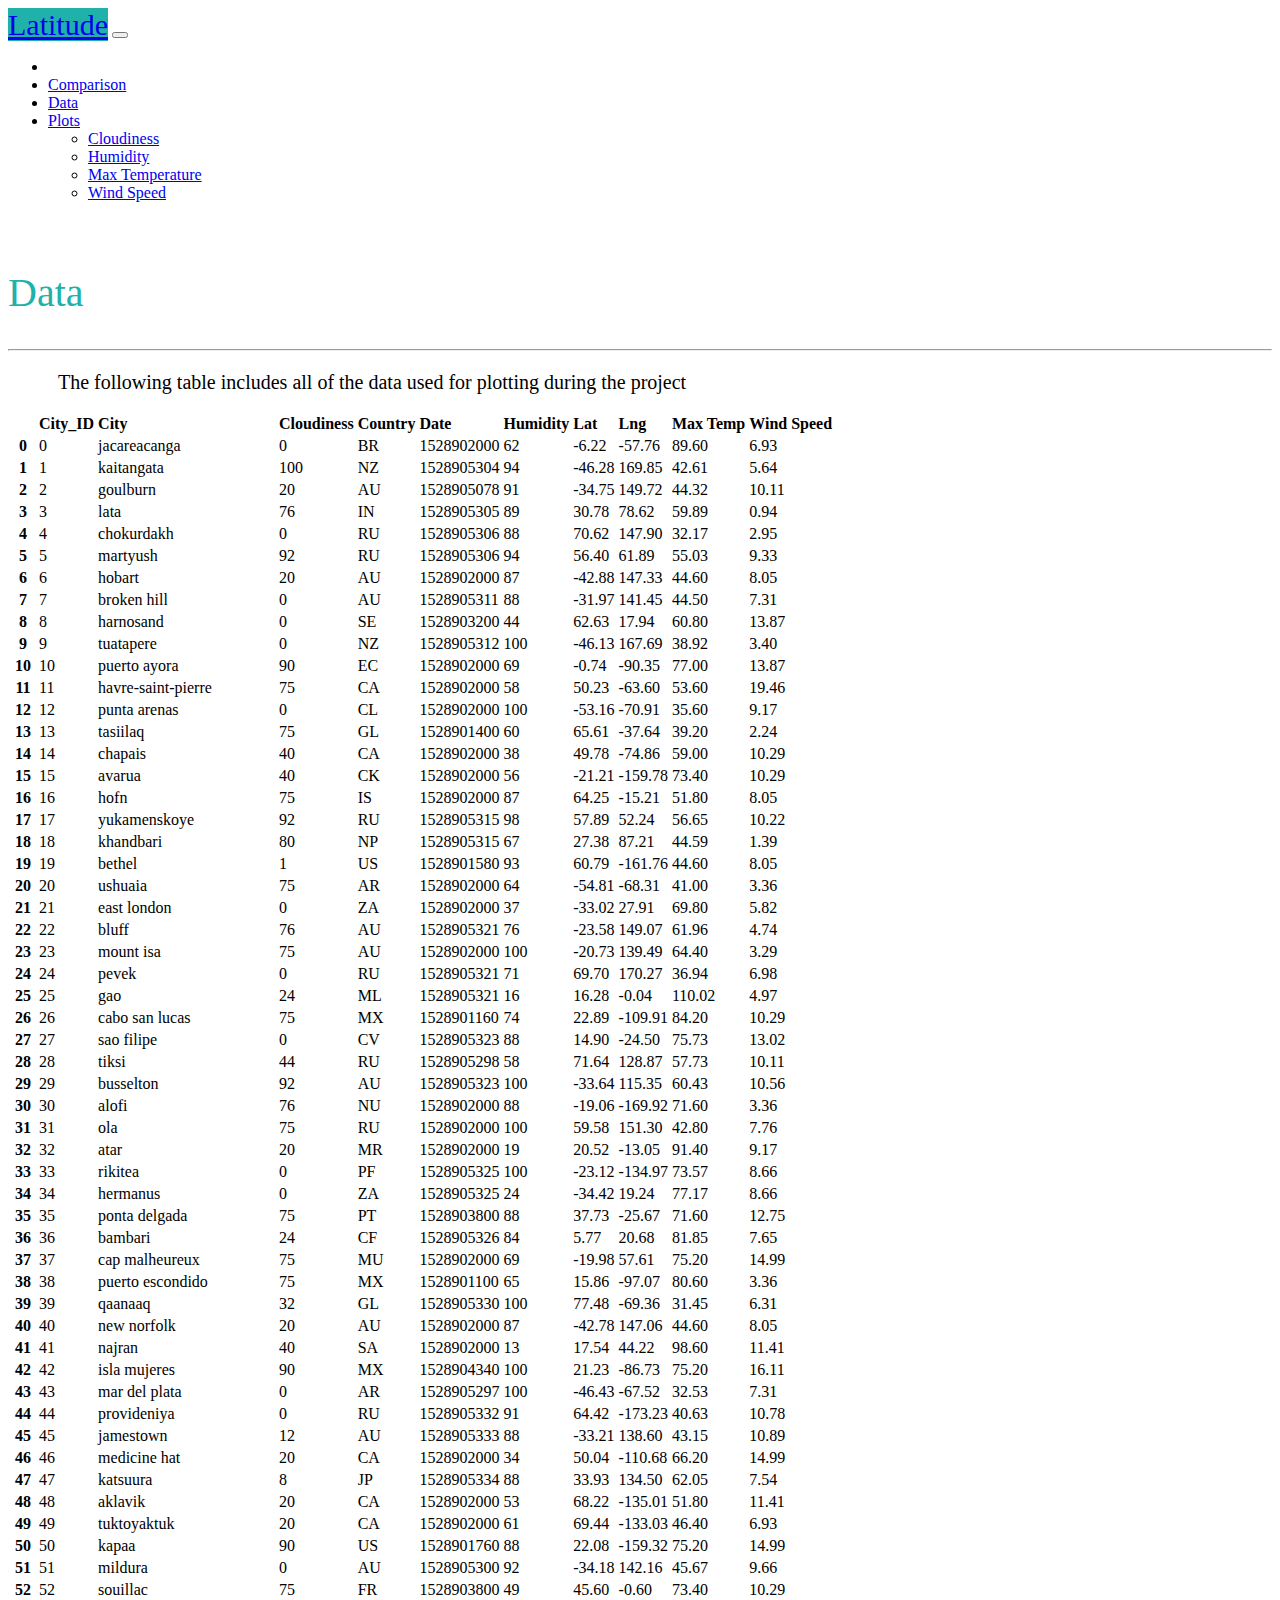
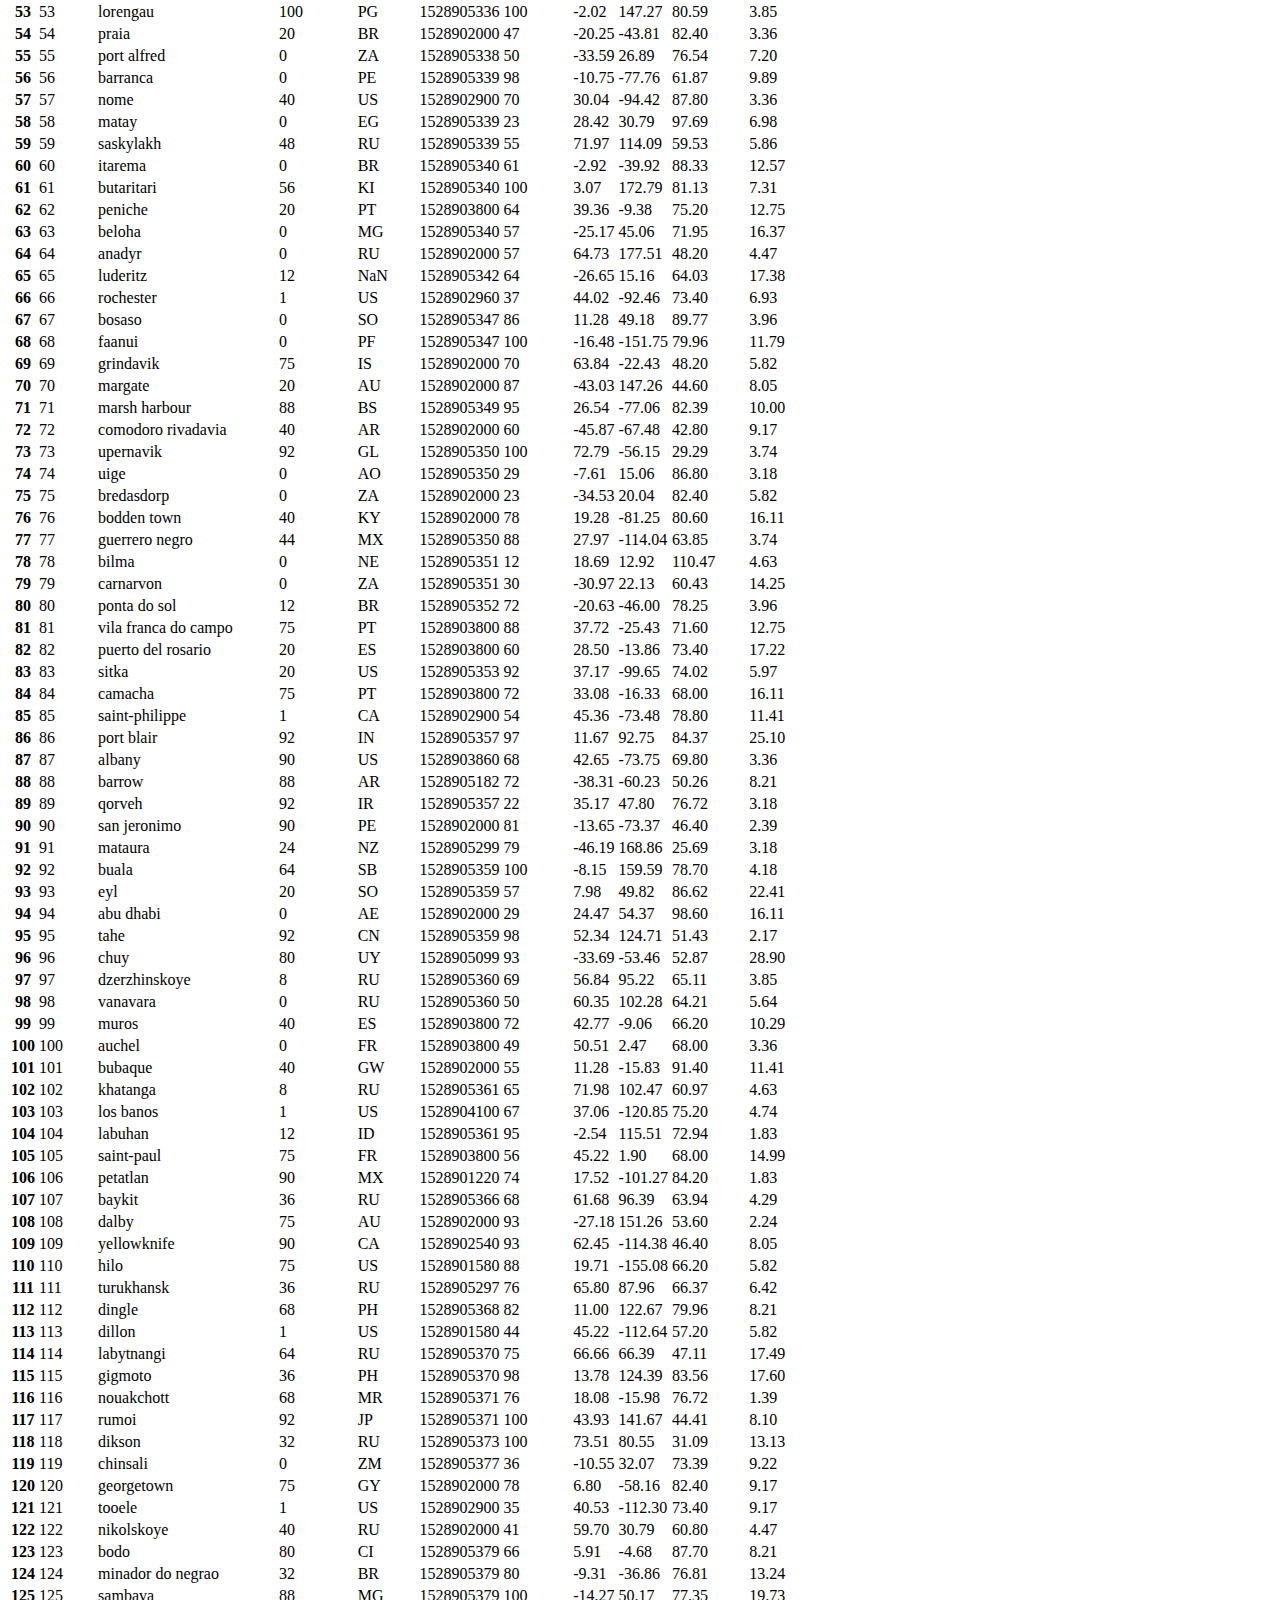
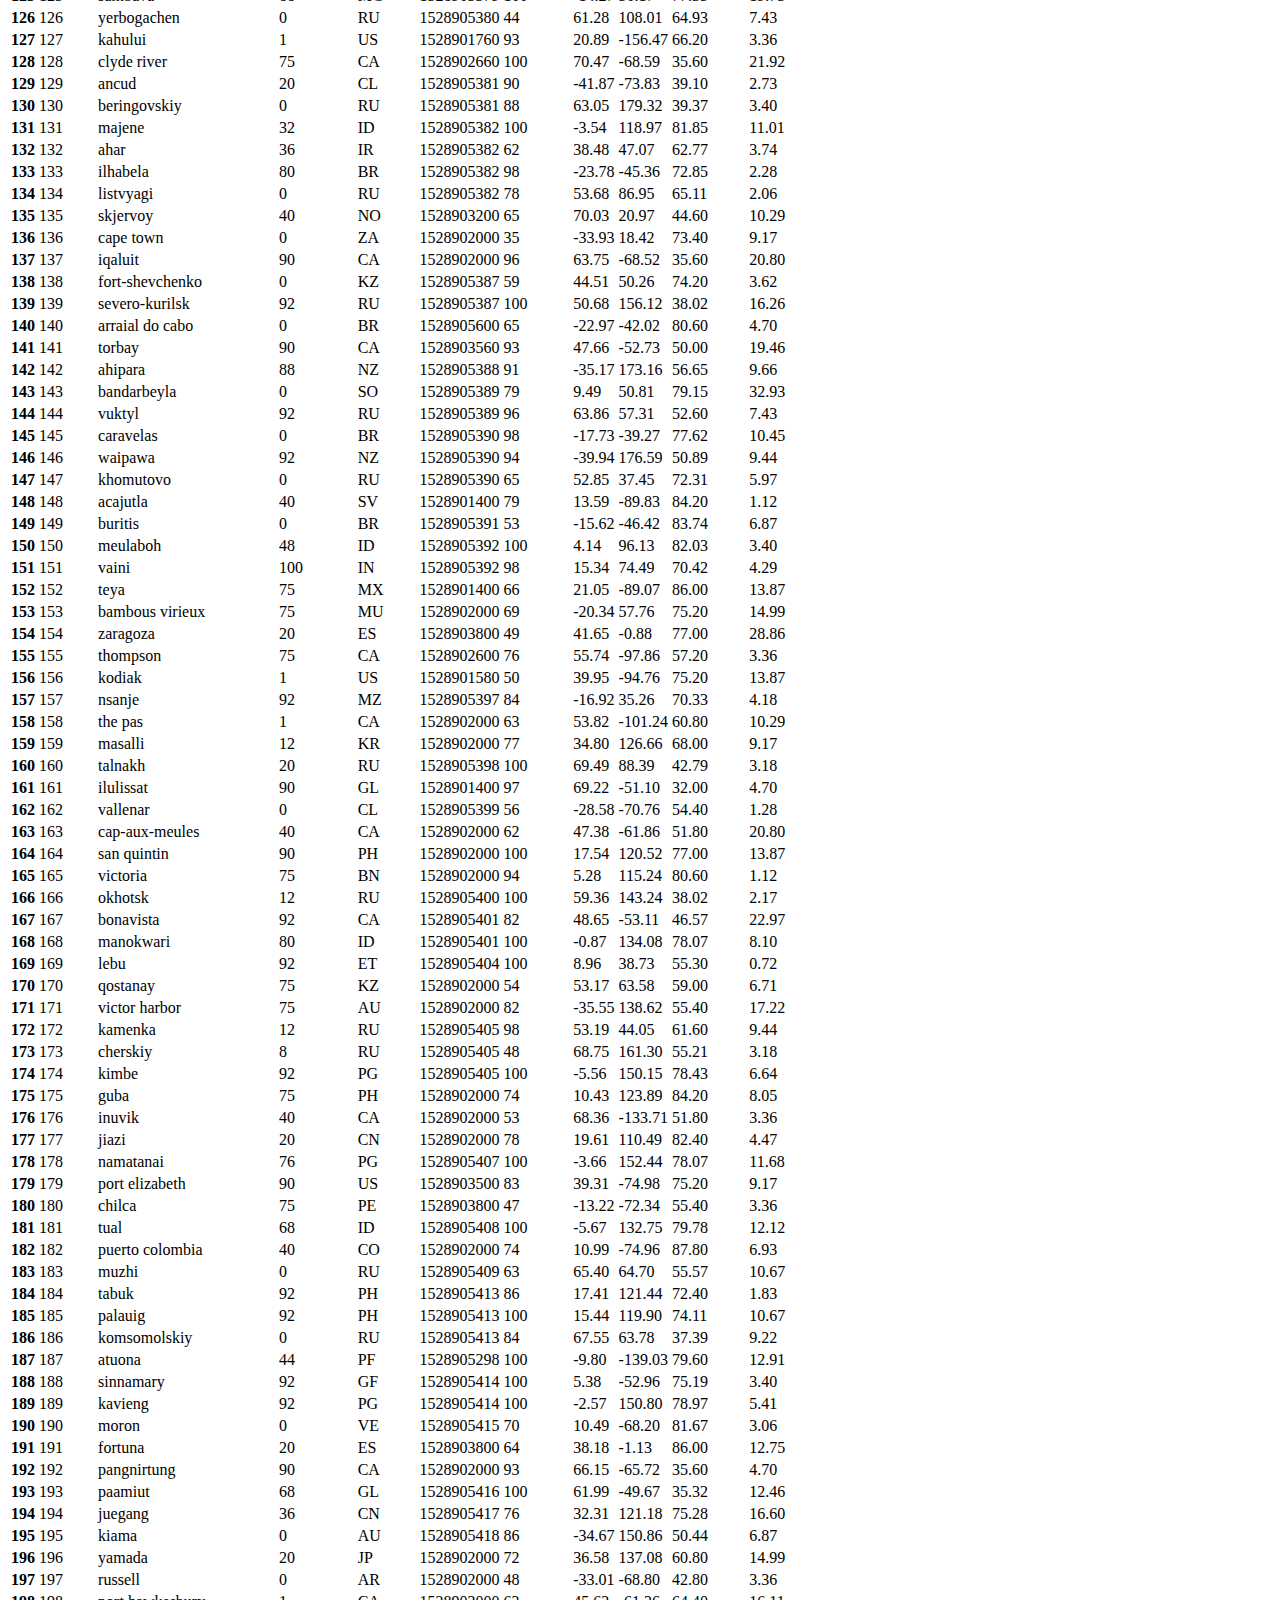
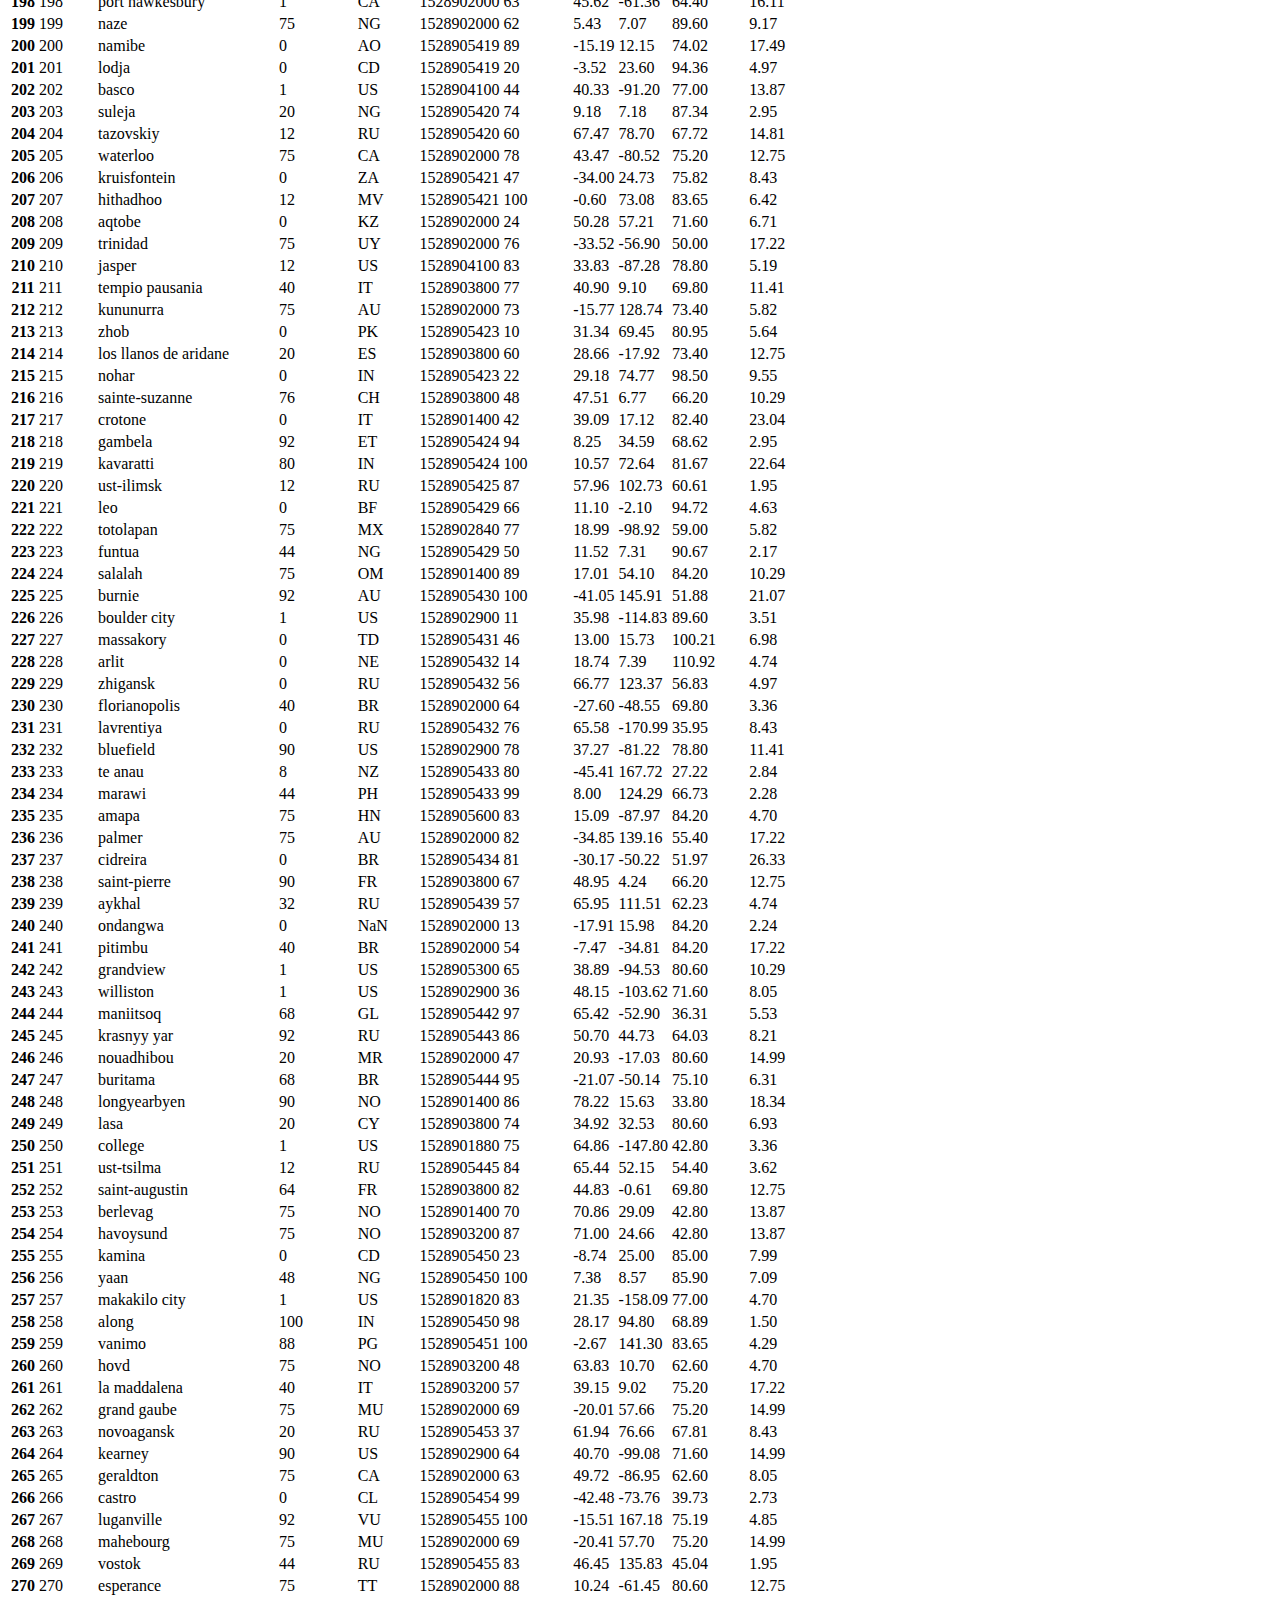
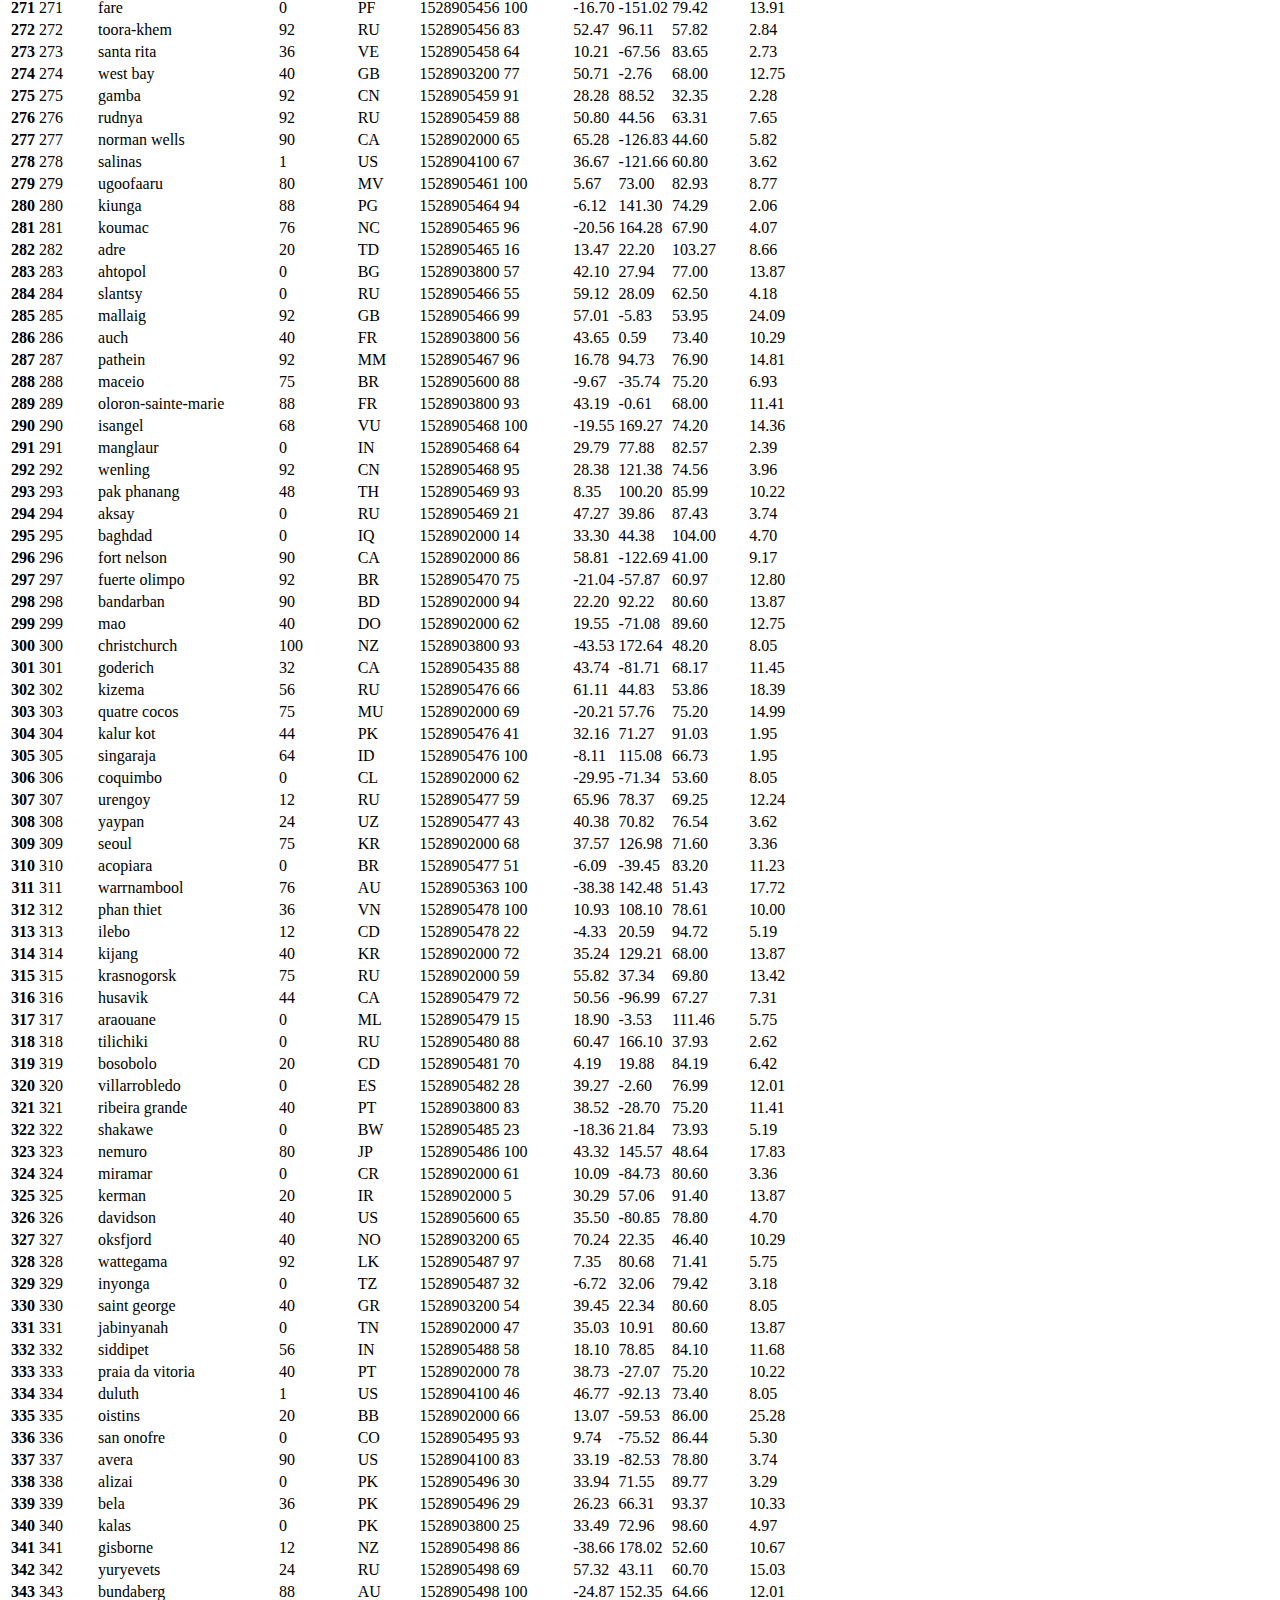
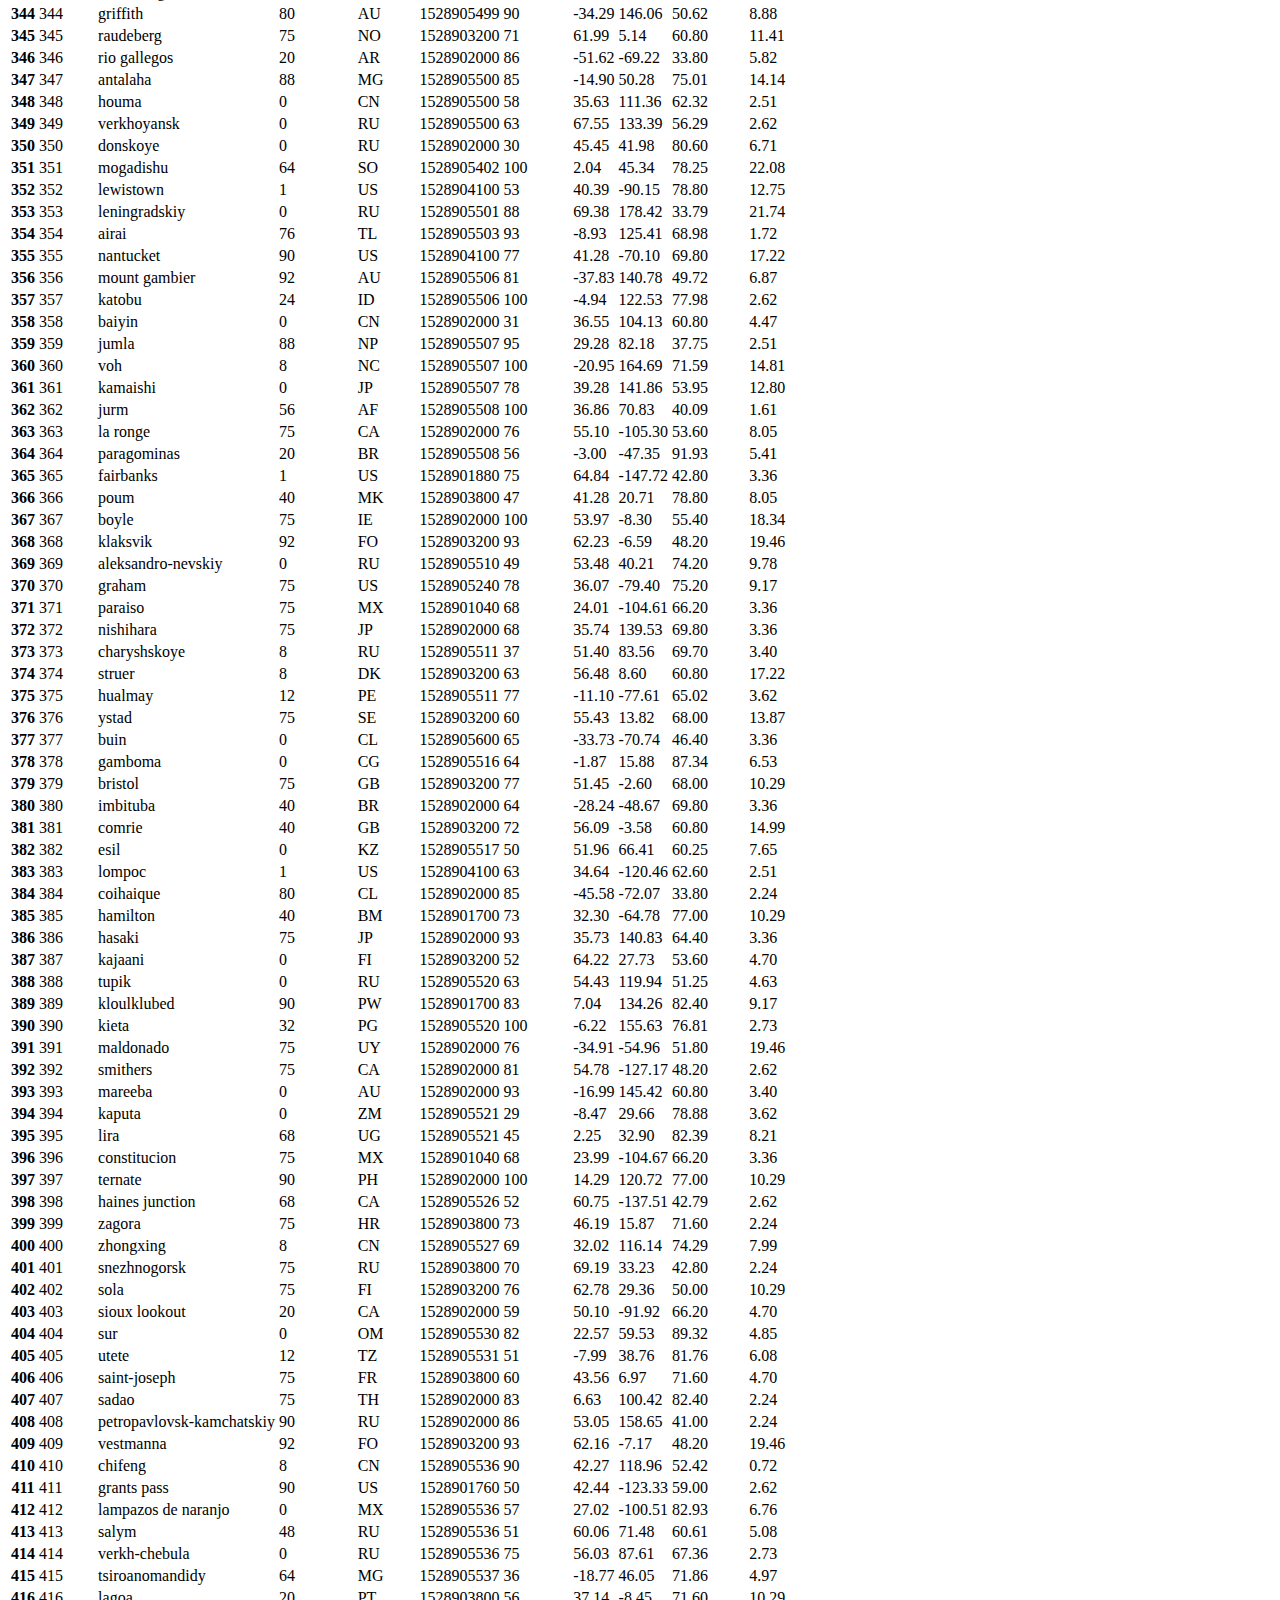
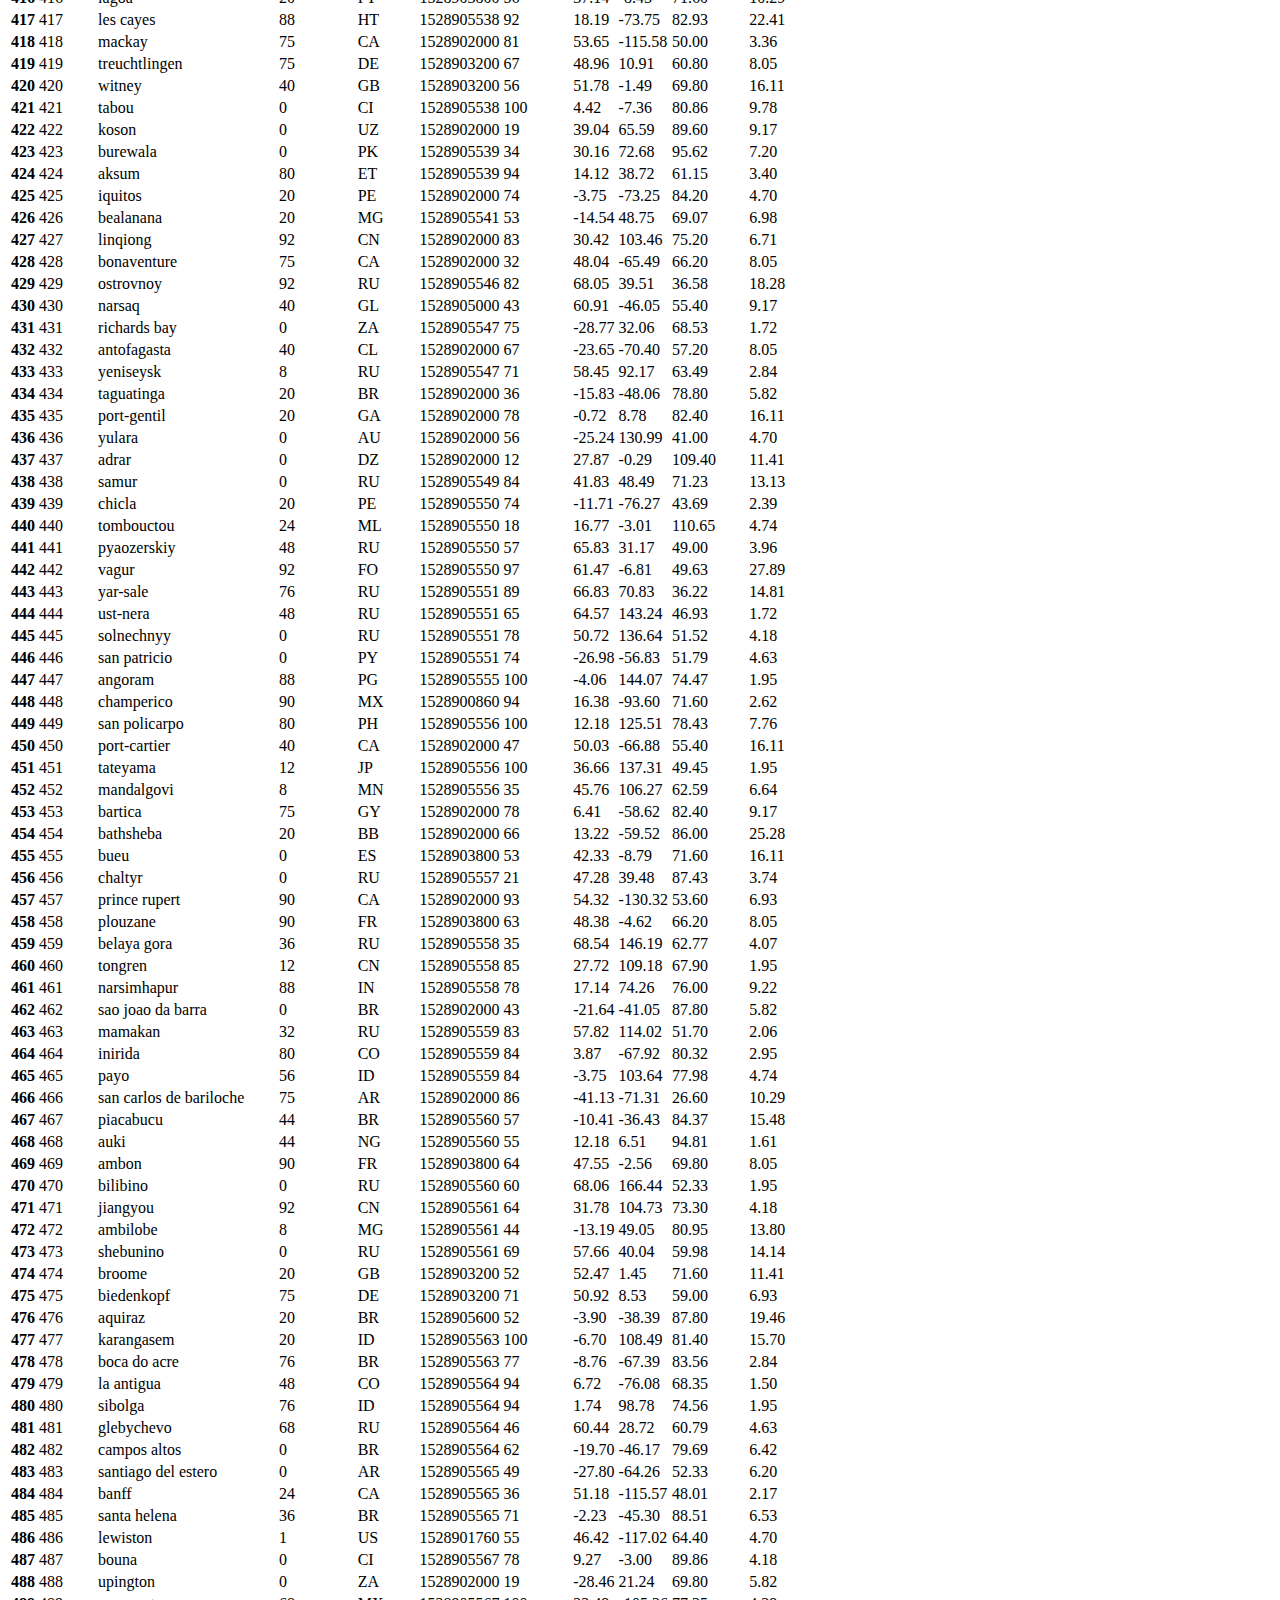
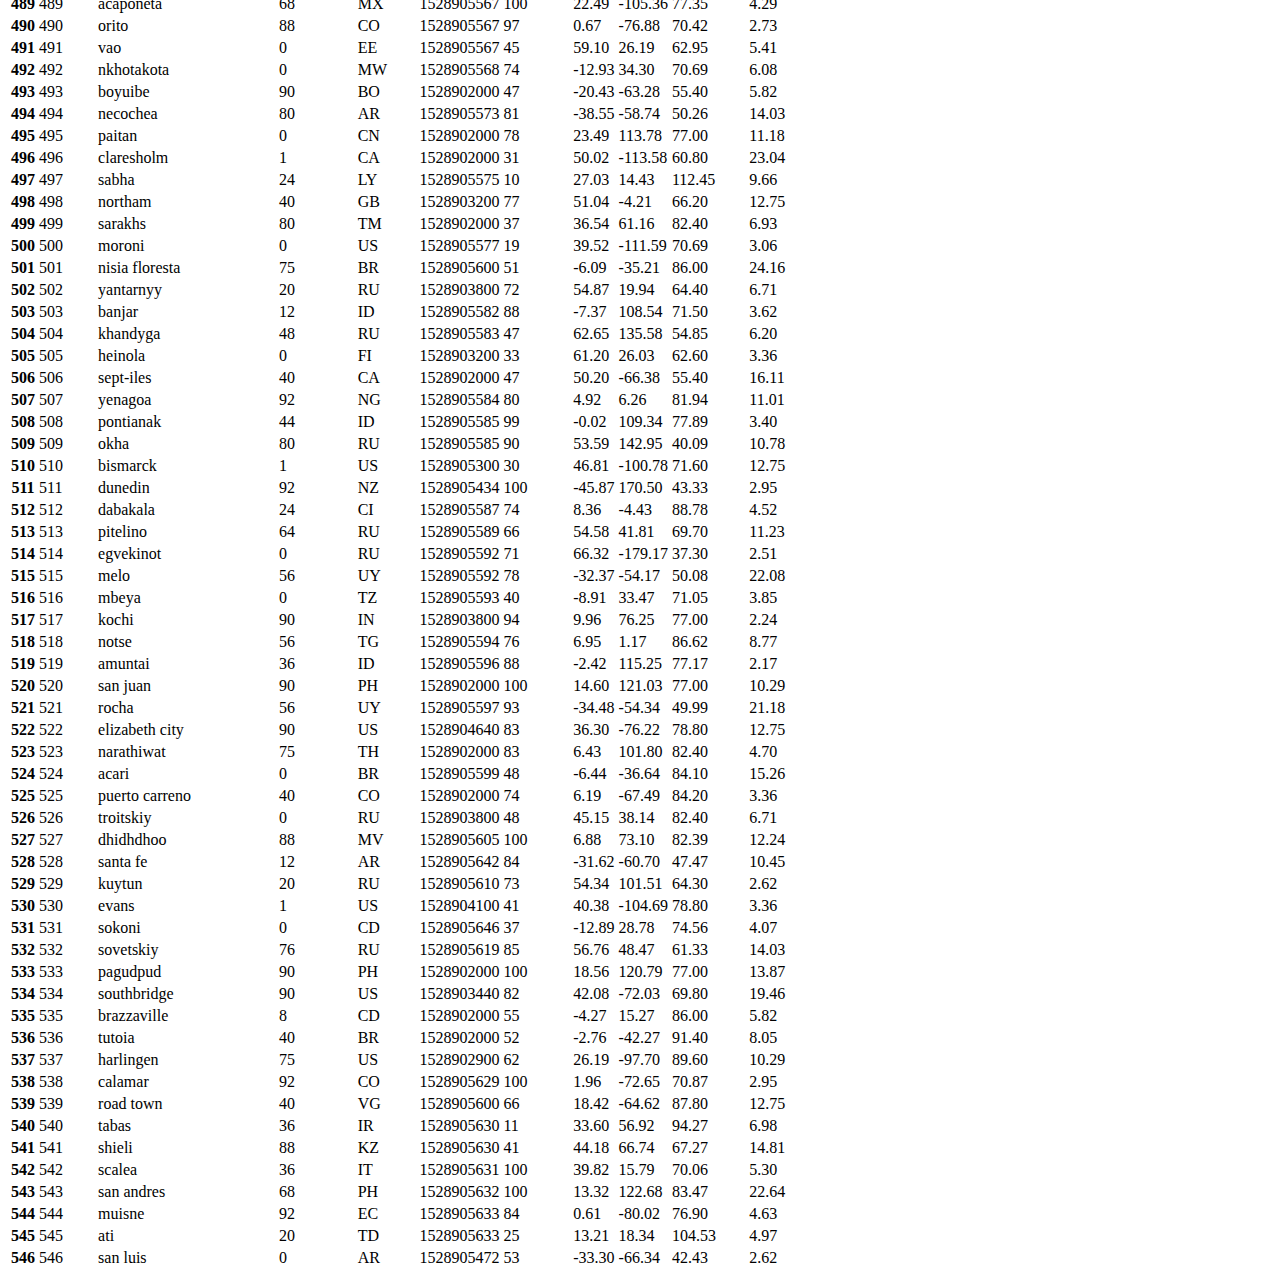
==== commit 076ef2da: "correct tab labels for wind speed index and spaces for index in the titles" ====
--- a/cities.html
+++ b/cities.html
@@ -8,7 +8,7 @@
     <!-- Bootstrap CSS -->
     <link href="https://cdn.jsdelivr.net/npm/bootstrap@5.0.0-beta1/dist/css/bootstrap.min.css" rel="stylesheet" integrity="sha384-giJF6kkoqNQ00vy+HMDP7azOuL0xtbfIcaT9wjKHr8RbDVddVHyTfAAsrekwKmP1" crossorigin="anonymous">
     <link rel="stylesheet" href="style.css">
-    <title>Latitude</title>
+    <title>Data</title>
 </head> 
     <body class="data-table">  
         <div class="row">
--- a/style.css
+++ b/style.css
@@ -24,8 +24,7 @@
     font-size: 40px;
     font-weight: 400;
     color: lightseagreen;
-    margin-left: 45px;
-    background-color: white;
+
 }
 
 p {
@@ -39,7 +38,7 @@
     font-size: 15
     px
 }
-.card-title {
+.title {
     font-family: Cambria, Cochin, Georgia, Times, 'Times New Roman', serif;
     font-size: 30px;
 
@@ -72,16 +71,22 @@
     background: lightgray;
   }
 
-@media (max-width: 600px) {
+@media (max-width: 800px) {
 body {
     background: white;
     } 
 .rectangle-1 {
         background: white;
     }
-.card-title {
+.title {
         font-family: Cambria, Cochin, Georgia, Times, 'Times New Roman', serif;
-        font-size: 30px;
+        font-size: 20px;
         color: lightseagreen;
     }
+.display-3 {
+    font-family: Cambria, Cochin, Georgia, Times, 'Times New Roman', serif;
+    font-size: 35px;
+    font-weight: 400;
+    color: lightseagreen;
+    }
 }